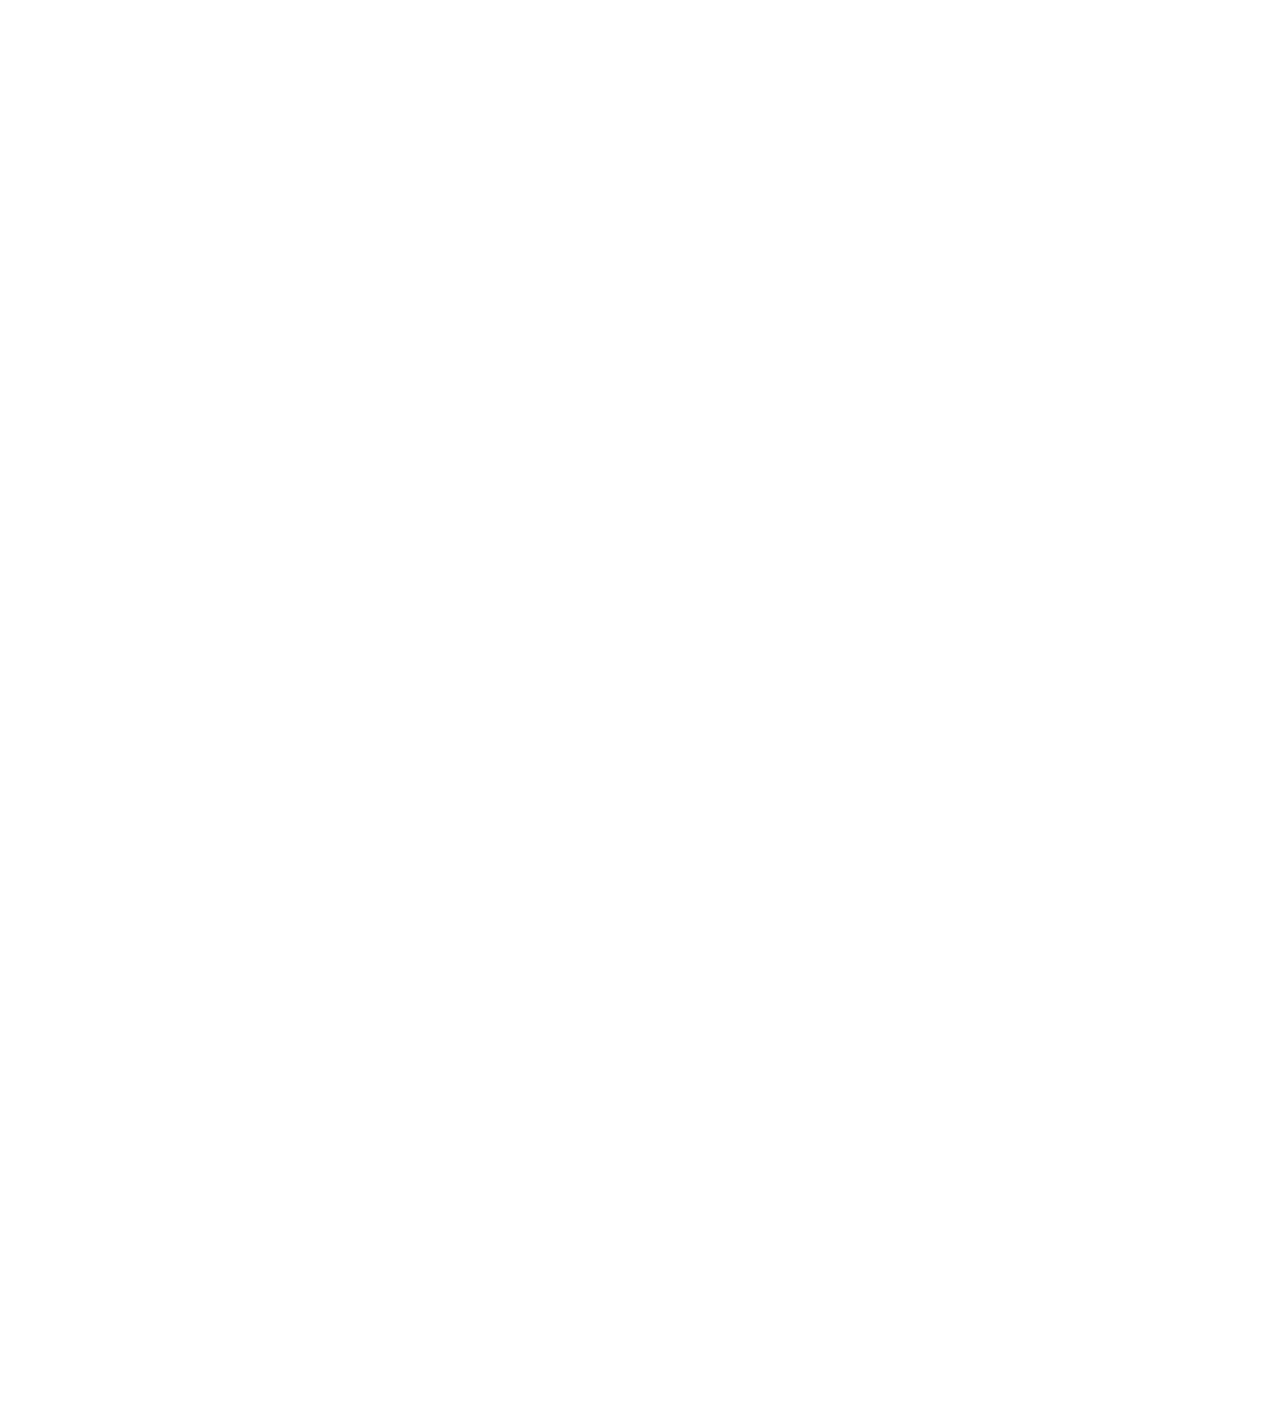
==== index.html @ 6b898a46 "Replace single track with individual tracks for each section." ====
<!DOCTYPE html>
<html>

<head>
<meta charset="utf-8"></meta>
<title>Powering A Nation Test Environment</title>
<link href="./js/video-js/video-js.css" rel="stylesheet">
<!-- <link href="./css/bootstrap.min.css" rel="stylesheet"> -->
<!-- <link href="./css/bootstrap-responsive.min.css" rel="stylesheet"> -->
<link href="./css/app.css" rel="stylesheet">
<script src="http://ajax.googleapis.com/ajax/libs/jquery/2.0.0/jquery.min.js"></script>
<script src="http://ajax.googleapis.com/ajax/libs/jqueryui/1.10.3/jquery-ui.min.js"></script>
<script src="./js/video-js/video.js"></script>
<script src="./js/d3.v3.min.js"></script>
<script src="./js/html5Preloader.js"></script>
<script src="http://popcornjs.org/code/dist/popcorn-complete.js"></script>
<script>
  videojs.options.flash.swf = "./js/video-js/video-js.swf"
</script>
</head>

<body>
	<!-- <div id="preloadScreen"></div> -->
	<div class="pageWrapper" id="pageWrapper">
			<div class="videoWrapper">
				<div id="basePlayer"></div>
				<video id="videoAct1" class="video-js" autoplay preload="auto" width="100%" height="100%">
					 <source  src="./vid/video1.mp4" type='video/mp4' />
					 <source  src="./vid/video1.webm" type='video/webm' />
					 <source  src="./vid/video1.ogv" type='video/ogg' />
				</video>
				<video id="videoAct2" class="video-js" autoplay preload="auto" width="100%" height="100%">
					 <source  src="./vid/video2.mp4" type='video/mp4' />
					 <source  src="./vid/video2.webm" type='video/webm' />
					 <source  src="./vid/video2.ogv" type='video/ogg' />
				</video>
				<video id="motionDams" class="video-js"  autoplay preload="auto" width="100%" height="100%">
					 <source  src="./vid/motionDams.mp4" type='video/mp4' />
					 <source  src="./vid/motionDams.webm" type='video/webm' />
					 <source  src="./vid/motionDams.ogv" type='video/ogg' />
				</video>
				<video id="videoAct3" class="video-js"  autoplay preload="auto" width="100%" height="100%">
					 <source  src="./vid/video3.mp4" type='video/mp4' />
					 <source  src="./vid/video3.webm" type='video/webm' />
					 <source  src="./vid/video3.ogv" type='video/ogg' />
				</video>
				<video id="motionPopulation" class="video-js"  autoplay preload="auto" width="100%" height="100%">
					 <source  src="./vid/motionPopulation.mp4" type='video/mp4' />
					 <source  src="./vid/motionPopulation.webm" type='video/webm' />
					 <source  src="./vid/motionPopulation.ogv" type='video/ogg' />
				</video>
				<video id="videoAct4" class="video-js"  autoplay preload="auto" width="100%" height="100%">
					 <source  src="./vid/video4.mp4" type='video/mp4' />
					 <source  src="./vid/video4.webm" type='video/webm' />
					 <source  src="./vid/video4.ogv" type='video/ogg' />
				</video>
				<video id="motionDeltaMead" class="video-js"  autoplay preload="auto" width="100%" height="100%">
					 <source  src="./vid/motionDeltaMead.mp4" type='video/mp4' />
					 <source  src="./vid/motionDeltaMead.webm" type='video/webm' />
					 <source  src="./vid/motionDeltaMead.ogv" type='video/ogg' />
				</video>
				<video id="videoAct5" class="video-js"  autoplay preload="auto" width="100%" height="100%">
					 <source  src="./vid/video5.mp4" type='video/mp4' />
					 <source  src="./vid/video5.webm" type='video/webm' />
					 <source  src="./vid/video5.ogv" type='video/ogg' />
				</video>
			</div>
			<div class="videoControls">
				<div id="progressBar">
					<svg width="100%">
						<g id="progressPath" transform="scale(1)">
						    <circle id="circleLeft" cx="45" cy="16" r="15" stroke-width="2" stroke="white" fill="none" />
						    <line id="progressLine" x1="60" y1="16" x2="1220" y2="16" stroke-width="2" stroke="white" />
						    <circle id="circleRight" cx="1235" cy="16" r="15" stroke-width="2" stroke="white" fill="none" />
						    <rect id="progressClickOverlay" transform="translate(30,0)" height="2em" fill="white" fill-opacity="0" />
						    <g class="diamonds"><!-- Diamonds Generated Here --></g>
						    <circle id="drag" cx="45" cy="16" r="10" stroke-width="2" stroke="white" fill-opacity="0" fill="white" />
						</g>
						<g id="playerOptions" transform="scale(1)">
							<g id="fullscreenOn">
								<path stroke="white" stroke-width="2" fill="white" fill-opacity="0" d="M28,2h-6c-1.104,0-2,0.896-2,2s0.896,2,2,2h1.2L18.6,10.601C18.279,10.921,18,11.344,18,12c0,1.094,0.859,2,2,2
									c0.641,0,1.049-0.248,1.4-0.6L26,8.8V10c0,1.104,0.896,2,2,2s2-0.896,2-2V4C30,2.896,29.104,2,28,2z M12,18
									c-0.641,0-1.049,0.248-1.4,0.6L6,23.2V22c0-1.104-0.896-2-2-2s-2,0.896-2,2v6c0,1.104,0.896,2,2,2h6c1.104,0,2-0.896,2-2
									s-0.896-2-2-2H8.8l4.6-4.602C13.72,21.079,14,20.656,14,20C14,18.906,13.141,18,12,18z"/>
							</g>
							<g id="fullscreenOff">
								<path stroke="white" stroke-width="2" fill="white" fill-opacity="0" d="M55.877,18h-6c-1.104,0-2,0.896-2,2s0.896,2,2,2h1.2l-4.601,4.602c-0.32,0.319-0.6,0.742-0.6,1.398c0,1.094,0.859,2,2,2
									c0.641,0,1.049-0.248,1.4-0.6l4.6-4.601V26c0,1.104,0.896,2,2,2s2-0.896,2-2v-6C57.877,18.896,56.98,18,55.877,18z M39.877,34
									c-0.641,0-1.049,0.248-1.4,0.6l-4.6,4.601V38c0-1.104-0.896-2-2-2s-2,0.896-2,2v6c0,1.104,0.896,2,2,2h6c1.104,0,2-0.896,2-2
									s-0.896-2-2-2h-1.2l4.601-4.602c0.32-0.319,0.6-0.742,0.6-1.398C41.877,34.906,41.018,34,39.877,34z"/>
								<path stroke="white" stroke-width="2" fill="white" fill-opacity="0" d="M87.875-14h-6c-1.104,0-2,0.896-2,2s0.896,2,2,2h1.2l-4.601,4.602c-0.32,0.319-0.6,0.742-0.6,1.398c0,1.094,0.859,2,2,2
									c0.641,0,1.049-0.248,1.4-0.6l4.6-4.601V-6c0,1.104,0.896,2,2,2s2-0.896,2-2v-6C89.875-13.104,88.979-14,87.875-14z M71.875,2
									c-0.641,0-1.049,0.248-1.4,0.6l-4.6,4.601V6c0-1.104-0.896-2-2-2s-2,0.896-2,2v6c0,1.104,0.896,2,2,2h6c1.104,0,2-0.896,2-2
									s-0.896-2-2-2h-1.2l4.601-4.602c0.32-0.319,0.6-0.742,0.6-1.398C73.875,2.906,73.016,2,71.875,2z"/>
							</g>
							<g id="soundOn">
								<path transform="scale(.06)" stroke="white" stroke-width="25" fill="white" fill-opacity="0" d="M319.967,503.497v-67.34C394.335,409.732,447.9,339.457,447.9,256c0-83.426-53.564-153.732-127.934-180.156V8.503
									C430.254,36.988,511.867,136.812,511.867,256C511.867,375.188,430.254,475.043,319.967,503.497z M256,511.868L128.066,383.936
									h-95.95c-17.679,0-31.983-14.307-31.983-31.983V160.05c0-17.679,14.306-31.983,31.983-31.983h95.95L256,0.133
									c0,0,31.982-3.998,31.982,31.983c0,72.899,0,382.053,0,447.769C287.983,515.866,256,511.868,256,511.868z M224.017,128.066
									l-63.967,63.967H64.099v127.934h95.951l63.967,63.969V128.066L224.017,128.066z M415.916,256
									c0,59.532-40.854,109.132-95.949,123.404v-68.309c19.053-11.087,31.982-31.482,31.982-55.096c0-23.612-12.931-44.008-31.982-55.097
									v-68.308C375.063,146.869,415.916,196.469,415.916,256z"/>
							</g>
							<g id="soundOff">
								<path transform="scale(.06)" stroke="white" stroke-width="25" fill="white" fill-opacity="0" d="M511.603,303.727l-47.694,47.726l-47.726-47.726l-47.726,47.726l-47.693-47.726L368.457,256l-47.693-47.725l47.693-47.726
									l47.726,47.726l47.726-47.726l47.694,47.726L463.907,256L511.603,303.727z M256.266,511.868L128.332,383.936H32.381
									c-17.678,0-31.983-14.307-31.983-31.983V160.05c0-17.679,14.307-31.983,31.983-31.983h95.951L256.266,0.133
									c0,0,31.983-3.998,31.983,31.983c0,173.535,0,425.718,0,447.769C288.249,515.866,256.266,511.868,256.266,511.868z M224.282,128.066
									l-63.968,63.967H64.364v127.934h95.951l63.968,63.969V128.066z"/>
							</g>
							<!-- Fullscreen Toggle and Audio Toggle Go Here -->
						</g>
					</svg>
				</div>
			</div>
			<div class="overlayWrapper">
				<div id="playToggle"></div>
				<div id="dragWrapper" style="width:100%;">
					<svg id="dragPath" width="100%" height="151px">
						<g transform="scale(1)" id="svgPath">
							<polygon fill="#FFFFFF" points="316.021,94.307 301.247,79.885 315.675,65.101 330.444,79.534"/>
							<g clip-path="url(#SVGID_4_)">
								<polygon fill="#FFFFFF" points="9.62,83.774 5.231,79.487 9.515,75.096 13.903,79.385"/>
								<polygon fill="#FFFFFF" points="24.46,83.774 20.072,79.487 24.355,75.096 28.744,79.385"/>
								<polygon fill="#FFFFFF" points="39.301,83.774 34.913,79.487 39.196,75.096 43.584,79.385"/>
								<polygon fill="#FFFFFF" points="54.142,83.774 49.753,79.487 54.037,75.096 58.425,79.385"/>
								<polygon fill="#FFFFFF" points="68.982,83.774 64.594,79.487 68.877,75.096 73.266,79.385"/>
								<polygon fill="#FFFFFF" points="83.823,83.774 79.435,79.487 83.718,75.096 88.106,79.385"/>
								<polygon fill="#FFFFFF" points="98.663,83.774 94.275,79.487 98.559,75.096 102.947,79.385"/>	
								<rect x="110.384" y="76.368" transform="matrix(0.7153 0.6988 -0.6988 0.7153 87.811 -56.667)" fill="#FFFFFF" width="6.135" height="6.134"/>		
								<rect x="125.225" y="76.368" transform="matrix(0.7153 0.6989 -0.6989 0.7153 92.0442 -67.0397)" fill="#FFFFFF" width="6.134" height="6.134"/>		
								<rect x="140.066" y="76.368" transform="matrix(0.7153 0.6989 -0.6989 0.7153 96.27 -77.4114)" fill="#FFFFFF" width="6.134" height="6.134"/>
							</g>
							<g clip-path="url(#SVGID_4_)">
								<polygon fill="#FFFFFF" points="156.356,83.774 151.968,79.487 156.251,75.096 160.64,79.385"/>
								<polygon fill="#FFFFFF" points="171.197,83.774 166.808,79.487 171.092,75.096 175.48,79.385"/>
								<polygon fill="#FFFFFF" points="186.038,83.774 181.649,79.487 185.932,75.096 190.321,79.385"/>
								<polygon fill="#FFFFFF" points="200.878,83.774 196.489,79.487 200.773,75.096 205.161,79.385"/>
								<polygon fill="#FFFFFF" points="215.719,83.774 211.33,79.487 215.613,75.096 220.002,79.385"/>
								<polygon fill="#FFFFFF" points="230.56,83.774 226.17,79.487 230.454,75.096 234.843,79.385"/>
								<rect x="242.28" y="76.368" transform="matrix(0.7154 0.6987 -0.6987 0.7154 125.3241 -148.8186)" fill="#FFFFFF" width="6.136" height="6.134"/>
								<polygon fill="#FFFFFF" points="260.241,83.774 255.852,79.487 260.136,75.096 264.524,79.385"/>				
								<rect x="271.961" y="76.367" transform="matrix(0.7155 0.6987 -0.6987 0.7155 133.7572 -169.5492)" fill="#FFFFFF" width="6.136" height="6.135"/>		
								<rect x="286.802" y="76.367" transform="matrix(0.7154 0.6987 -0.6987 0.7154 137.9945 -179.9262)" fill="#FFFFFF" width="6.136" height="6.135"/>
								<defs>
									<rect id="SVGID_5_" x="0.429" y="43.273" width="301.404" height="70.183"/>
								</defs>
								<clipPath id="SVGID_6_">
									<use xlink:href="#SVGID_5_"  overflow="visible"/>
								</clipPath>
							</g>
						</g>
						<g id="dragButton">	
							<g transform="scale(.85)" id="resumeVideo">
								<polygon fill="#FFFFFF" points="77.207,9.191 72.574,4.633 77.128,0 81.762,4.553"/>
								<path fill="#FFFFFF" d="M78.46,150.427c-40.803,0.351-74.283-32.556-74.639-73.355C3.553,46.054,22.88,17.934,51.922,7.086
									l1.476,3.954C26.016,21.268,7.785,47.784,8.04,77.033c0.332,38.474,31.91,69.506,70.385,69.173
									c38.473-0.333,69.506-31.911,69.17-70.383c-0.254-29.134-18.842-55.293-46.25-65.108l1.418-3.977
									c29.069,10.406,48.783,38.158,49.053,69.048C152.171,116.59,119.261,150.071,78.46,150.427z"/>
								<polygon fill="#FFFFFF" points="91.179,10.629 96.571,7.01 92.942,1.617 87.55,5.243 "/>
								<rect x="58.877" y="3.212" transform="matrix(0.8389 0.5443 -0.5443 0.8389 13.5255 -32.7727)" fill="#FFFFFF" width="6.497" height="6.5"/>
								<path fill="#FFFFFF" d="M101.257,82.128c-2.783,0-4.829,2.599-4.829,6.646s2.116,6.691,4.921,6.691
									c2.783,0,4.852-2.599,4.852-6.646S104.062,82.128,101.257,82.128z"/>
								<path fill="#FFFFFF" d="M76.768,22.891c-29.896,0.261-54.006,24.785-53.746,54.683c0.261,29.896,24.79,54.002,54.686,53.742
									c29.894-0.259,54-24.786,53.739-54.684C131.189,46.737,106.662,22.633,76.768,22.891z M42.032,67.992h-3.816v6.853h-1.794
									V58.748h6.37c2.828,0,5.012,1.449,5.012,4.553c0,2.507-1.494,4.07-3.793,4.554l3.541,6.99h-2.07L42.032,67.992z M53.647,96.845
									h-1.979l-5.473-16.097h1.887l3.586,11.015c0.322,0.966,0.828,2.599,0.989,3.174c0.161-0.575,0.713-2.277,1.012-3.22l3.61-10.969
									h1.84L53.647,96.845z M61.443,74.845H51.372V58.748h9.727v1.633h-7.934v5.059h4.6v1.633h-4.6v6.14h8.278V74.845z M64.366,96.845
									h-1.794V80.748h1.794V96.845z M63.286,72.867l1.195-1.334c1.219,1.173,2.621,1.932,4.277,1.932c2.139,0,3.473-1.058,3.473-2.759
									c0-1.495-0.897-2.346-3.841-3.403c-3.472-1.242-4.646-2.369-4.646-4.691c0-2.575,2.023-4.116,5.037-4.116
									c2.16,0,3.541,0.644,4.897,1.725l-1.149,1.403c-1.174-0.966-2.254-1.495-3.863-1.495c-2.208,0-3.128,1.104-3.128,2.368
									c0,1.334,0.599,2.093,3.817,3.242c3.564,1.288,4.668,2.484,4.668,4.875c0,2.53-1.978,4.484-5.335,4.484
									C66.505,75.098,64.55,74.155,63.286,72.867z M72.646,96.845h-3.932V80.748h4.254c4.23,0,7.335,2.415,7.335,7.934
									C80.303,94.522,76.945,96.845,72.646,96.845z M76.718,68.314v-9.566h1.793v9.521c0,3.472,1.334,5.196,4.116,5.196
									s3.886-1.679,3.886-5.15v-9.566h1.794v9.521c0,4.461-1.908,6.829-5.771,6.829C78.694,75.098,76.718,72.775,76.718,68.314z
									 M93.459,96.845H83.388V80.748h9.727v1.633h-7.934v5.059h4.6v1.633h-4.6v6.14h8.278V96.845z M93.23,62.221v12.624h-1.725V58.748
									h2.001l3.793,9.635c0.392,0.966,0.967,2.461,1.15,3.128c0.207-0.69,0.781-2.185,1.15-3.128l3.84-9.635h1.954v16.097h-1.725
									V62.221c-0.161,0.621-0.62,1.816-0.966,2.667l-4.3,10.371l-4.231-10.371C93.828,64.061,93.392,62.842,93.23,62.221z
									 M101.28,97.098c-4.002,0-6.646-3.426-6.646-8.278c0-4.852,2.691-8.324,6.691-8.324c4.002,0,6.669,3.427,6.669,8.278
									S105.28,97.098,101.28,97.098z M108.71,74.845V58.748h9.727v1.633h-7.934v5.059h4.6v1.633h-4.6v6.14h8.279v1.633H108.71z"/>
								<path fill="#FFFFFF" d="M72.829,82.381h-2.322v12.831h2.369c3.472,0,5.633-1.84,5.633-6.462
									C78.509,84.635,76.532,82.381,72.829,82.381z"/>
								<path fill="#FFFFFF" d="M46.011,63.37c0-1.978-1.15-2.989-3.289-2.989h-4.506v6.002h4.276
									C44.884,66.383,46.011,65.394,46.011,63.37z"/>
							</g>
							<g transform="scale(.85)" id="dragArrow">
								<polygon fill="#FFFFFF" points="77.026,9.191 72.394,4.633 76.947,0 81.582,4.553 			"/>
								<path fill="#FFFFFF" d="M78.28,150.427c-40.803,0.351-74.284-32.556-74.639-73.355C3.372,46.054,22.7,17.934,51.741,7.086
									l1.476,3.954C25.835,21.268,7.604,47.784,7.86,77.033c0.332,38.474,31.91,69.506,70.384,69.173
									c38.473-0.333,69.506-31.911,69.17-70.383c-0.253-29.134-18.841-55.293-46.25-65.108l1.418-3.977
									c29.07,10.406,48.783,38.158,49.053,69.048C151.99,116.59,119.08,150.071,78.28,150.427z"/>
								<polygon fill="#FFFFFF" points="90.998,10.629 96.391,7.01 92.761,1.617 87.369,5.243 			"/>
								<rect x="58.696" y="3.212" transform="matrix(0.8389 0.5443 -0.5443 0.8389 13.4948 -32.6724)" fill="#FFFFFF" width="6.497" height="6.499"/>
								<path fill="#FFFFFF" d="M77.446,23.072c-29.928,0-54.277,24.346-54.277,54.273c0,29.926,24.349,54.274,54.277,54.274
									c29.925,0,54.276-24.349,54.276-54.274C131.722,47.418,107.372,23.072,77.446,23.072z M66.623,108.363l-5.182-5.481L86.531,77.35
									L61.441,51.438l5.182-5.108L97.632,77.35L66.623,108.363z"/>
							</g>
							<rect id="dragClick" fill="#fff" fill-opacity="0" width="149" height="151"/>
						</g>
					</svg>
				</div>
			</div> 
</div>


<!-- Start Scripts -->
<script src="./js/pausePoints.js"></script>
<script src="./js/loops.js"></script>
<script src="./js/app.js"></script>
<script src='./js/videoTransitions.js'></script>
<script src='./js/slideToContinue.js'></script>
<script src="./js/progressBar.js"></script>
<!-- End Scripts	 -->
</body>
</html>
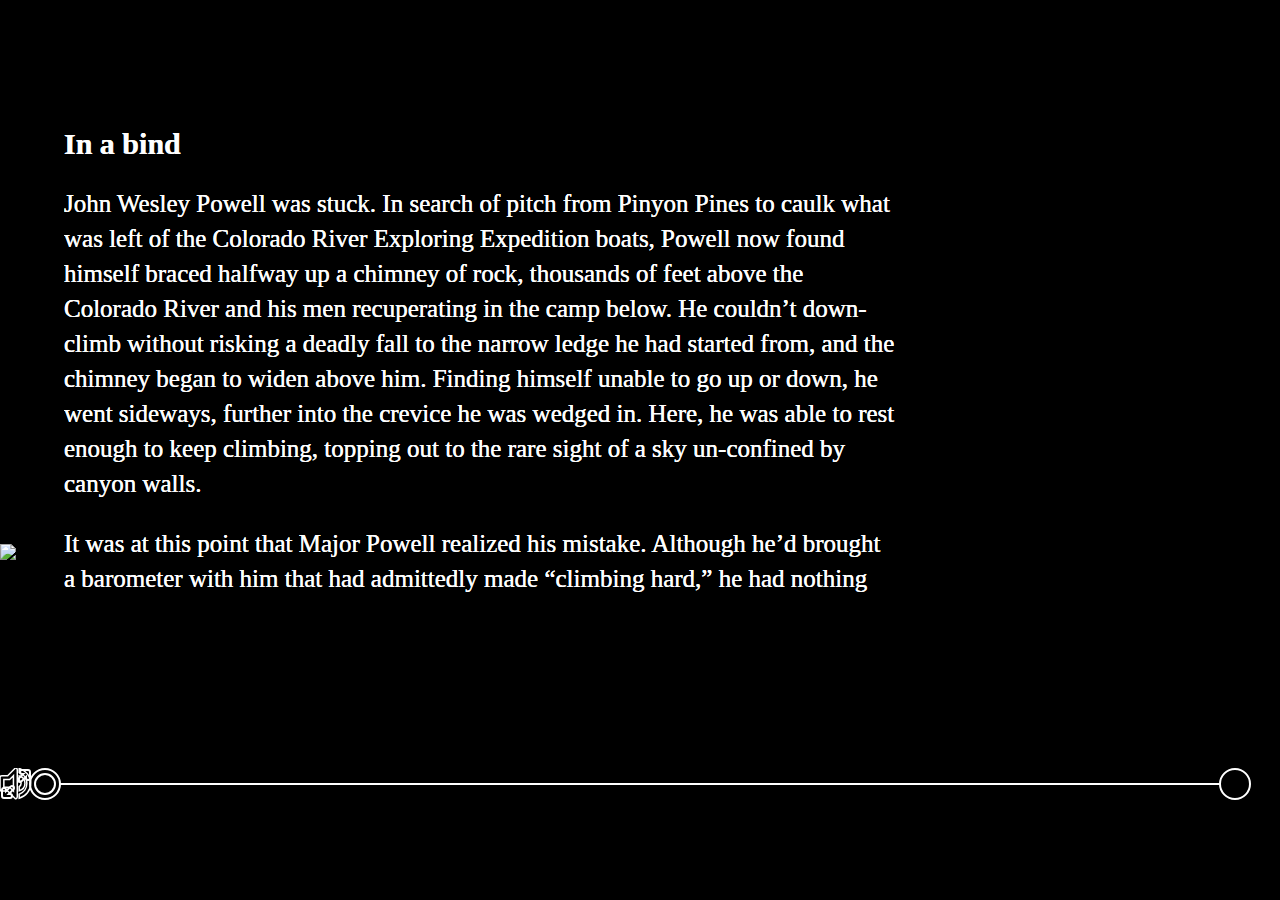
==== commit 8ee62c72: "Add Second Level Content and Tooltips" ====
--- a/index.html
+++ b/index.html
@@ -11,7 +11,7 @@
 <script src="http://ajax.googleapis.com/ajax/libs/jquery/2.0.0/jquery.min.js"></script>
 <script src="http://ajax.googleapis.com/ajax/libs/jqueryui/1.10.3/jquery-ui.min.js"></script>
 <script src="./js/video-js/video.js"></script>
-<script src="./js/d3.v3.min.js"></script>
+<script src="./js/d3.v3.js"></script>
 <script src="./js/html5Preloader.js"></script>
 <script src="http://popcornjs.org/code/dist/popcorn-complete.js"></script>
 <script>
@@ -23,7 +23,6 @@
 	<!-- <div id="preloadScreen"></div> -->
 	<div class="pageWrapper" id="pageWrapper">
 			<div class="videoWrapper">
-				<div id="basePlayer"></div>
 				<video id="videoAct1" class="video-js" autoplay preload="auto" width="100%" height="100%">
 					 <source  src="./vid/video1.mp4" type='video/mp4' />
 					 <source  src="./vid/video1.webm" type='video/webm' />
@@ -65,7 +64,7 @@
 					 <source  src="./vid/video5.ogv" type='video/ogg' />
 				</video>
 			</div>
-			<div class="videoControls">
+			<div class="videoControls" id="videoControls">
 				<div id="progressBar">
 					<svg width="100%">
 						<g id="progressPath" transform="scale(1)">
@@ -116,6 +115,218 @@
 			</div>
 			<div class="overlayWrapper">
 				<div id="playToggle"></div>
+				<div class="buttonWrapper"></div>
+				<div id="powellExtendedText" class="secondLevelContent">
+					<h4>In a bind</h4>
+					<p>John Wesley Powell was stuck. In search of pitch from Pinyon Pines to caulk what was left of the Colorado River Exploring Expedition boats, Powell now found himself braced halfway up a chimney of rock, thousands of feet above the Colorado River and his men recuperating in the camp below. He couldn’t down-climb without risking a deadly fall to the narrow ledge he had started from, and the chimney began to widen above him. Finding himself unable to go up or down, he went sideways, further into the crevice he was wedged in. Here, he was able to rest enough to keep climbing, topping out to the rare sight of a sky un-confined by canyon walls. </p>
+					
+					<p>It was at this point that Major Powell realized his mistake. Although he’d brought a barometer with him that had admittedly made “climbing hard,” he had nothing with which to gather the tree sap. “QUOTE ABOUT SLEEVE.” </p>
+
+					<p>Had it only been eight years since he had enlisted in the Union Army? A son of immigrants, Powell was simultaneously driven by his childhood interest in natural history and a nationalistic pride in the country developing before his eyes. Lincoln was a personal hero of his, yet he was reluctant to experience the front and hoped to be assigned as a fortifications engineer. He found himself in a more active post, leading an artillery brigade, when a lead Minnie ball at the battle of Shiloh struck his right arm above the wrist as he raised it to signal the artillery men he commanded. Remembering the destruction later, he wrote “I scarcely noticed until I attempted to mount my horse.” Powell was tossed 20,000 men died that day. It was the bloodiest battle of the Civil War up to that point. </p>
+
+					<h4>Geological Time</h4>
+					<p>After making barometric measurements critical to mapping the course of the river, the point of the whole expedition in the first place, Powell noticed a storm rising on the horizon. In the desert, storms were quick, destructive and powered large events called geologists call “mass wasting”. Arid desert soils are don’t soak up rains and the water masses and mobs down the landscape, when it encounters a canyon, the water’s velocity and force overwhelm the upper walls. Boulder studded debris screams down the cliffs, revealing new landscapes in its path. What Powell witnessed on his way down the cliffs was a small incident in the life of a canyon, but a life threatening force of nature to the lives of the nine men who had accompanied him on his self-funded expedition. As he hurried down the cliffs to warn them, Powell knew that two forces shape a canyon, and both depend on the interplay between rock and water. </p>
+
+					<p>At a time where many people believed the earth was thousands of years old, geology attracted people who contemplated and wondered at the staggering amount of time that held the capacity to carve out landscapes, witness the origin and extinction of species and ossify unknown life forms in ancient muds. And the American Southwest was a perfect place to see the scale of geological time splayed out before them. </p>
+
+					<p>Canyons are scars of the battle between the water and the rising Colorado Plateau. The actual rocks that the Colorado slices through are about half as old as the earth itself, the oldest being about 2 billion years old. However, the river Powell likens to a saw slicing through the layers is much younger, about 2 million years old. What makes the Colorado so powerful is the sediment load it carries constantly sandblasts its own channel, grain by grain cutting itself deeper into its bed. The loss of elevation determines how fast that laden water moves. The Colorado cuts through the Colorado Plateau, which simultaneously experiences uplift while the ancient scattered tributaries assembled into the river we now know. As the plateau gradually rose, the eastern side went slightly higher, and year-by-year its waterways gained speed, liquid running off a table that was being tilted.</p>
+
+					<p>The barometric readings Powell took at the top of the cliffs were scientifically critical to determining their elevation relative to sea level, but were meaningful to his crew of mountain men veterans and buckskin ramblers below because it might provide a scanty clue of what to expect.</p>
+
+					<p>Throughout the expedition, the element that plagued the men the most was the unknown. Being the first, meant they would never know what was around the next bend. It could be uninterrupted swift-moving calm waters that could carry them 40 miles in a day, or it could be the clean thin line and distant roar which would be their introduction to a waterfall and sure destruction. The men depended on the fact that they would be able to beach above rapids and “line” the boats down bad rapids. But they knew they couldn’t depend on that through the whole trip. Knowing their elevation and their distance left to travel, they could estimate if they were gradually losing elevation or if they would be left with hundreds of feet to somehow descend in the last stretches. When they had set off, they truly only knew one thing, if disaster struck, there were few chances for escape. </p>
+
+					<p>Later down the river, far away from Cataract Canyon, Powell was in another bind. This one kept him up in the middle of the night with a decision. He was charismatic and decisive, but Powell had trouble as a leader. Powell took his dinners apart from the other men, insisted on taking scientific measurements despite dwindling food stores, and had never quite forgiven Oromel Howland for losing records and maps in a rapid months earlier. All of these things contributed to the bad blood the group faced almost three months into the trip. The barometers were all long busted and the remaining nine men were down to their last few pounds of wormy flour. The crew was camped above what one member recorded in his journal as emphatically the worst rapid they had seen yet, the sight of which compelled three members of the crew, brothers Oramel and Seneca Howland and Andrew Dunn, to decide to chance the cliffs and the desert beyond rather than follow Powell down the river. That night, Powell lay awake with the roar of the next days’ rapids in his head agonizing. At three in the morning, he woke Oramel Howland and tried to convince him to change his mind. The adversity they’d been through: the near drownings, the campfires, the fights, the horrible food, the trust that had withstood all that had somehow evaporated. Oramel refused. Neither side would follow the other into what they thought was sure death.</p>
+
+					<p>With tears streaming down bearded faces, the two factions parted. The three wouldn’t take their part of the rations with them, so one from the boats placed some precious food where they would find it on their way out of the canyon. Powell and the boats miraculously made it through the rapids and a day later, startled a Mormon homesteader on the mouth of the Virgin River. The Powell expedition had made it down the Colorado River. The three men were never seen alive again. There is still controversy, but the leading theory for what happened to them is that they were killed, shot by Shivwit indians after a miscommunication. </p>
+
+					<h4>What made Powell so unique?</h4> 
+
+					<p>It is strange that a few years after his men were murdered that Powell would make the effort to live with the very tribe that had reportedly killed them. This was in an era where it was unusual for white people to approach native people’s at all. But as Powell Historian Mark Law explains, “that was just part of his genius.” Since childhood Native Americans, their history and their alien ways of life had fascinated him. It was his fascination with the area and his dedication to the burgeoning field of natural science that he went to the West year after year. Powell would make a career out of contributing to the study of the West and its native people. His time with the native people would contribute significantly to his later ideas on the capacity of the Western lands he helped chart. </p>
+
+					<p>After the continental wars of the mid-century, it was a national interest to encourage people to populate it, both as a national security issue – to strengthen a tenuous claim by working the land AND to produce goods in service of the national economy. Powell agreed with the impulse to encourage settlement in the West, but differed from his contemporaries’ spurious claims, hyperbolic suggestions, and in accurate science in attempts to do so. </p>
+
+					<p>What made Powell different from those like ____ Gilpin, who claimed that “QUOTE” or _______________ who claimed that rain would “follow the plow” and make tilling desert soils fruitful?</p>
+
+					<p>Joseph Powell, Powell’s father, was an itinerant Methodist preacher whose frequent absences meant ‘Wes’ often managed the farm and his other siblings. He knew and respected the hard work that went into farming. He had seen the Civil War and knew about the consequences of quarrelling between states over resources. Most of all, Powell was a self-described naturalist. In the depths of his canyon expeditions he regularly risked his life and remaining limbs in the pursuit of scientific knowledge. This inoculated him against fevered hyperbole. The result was respect for the potential in provable facts and testable hypotheses. After spending time with Native American Tribes like the Shivwit, Southern Ute and Hopi, Powell fundamentally understood that water was the major limiting factor in developing the West. Importantly, Powell didn’t argue with progress; in his Arid Lands report to congress after his second expedition down the Colorado River, he offered pragmatic ways to use the land that were born of his experiential understanding of the land he had, in part gained through the generations of his Native American teachers.  In his report, Powell laid out his ideas that the Government should take a hand in social engineering in the West by granting people large tracts of land on which they would be encouraged to form small communities and herd or graze cows or sheep. This community would subsistence farm with the help of a small dams or diversion on tributaries of the Colorado. His ideas emphasized the importance of watersheds in political negotiations, and foresaw squabbling over water that flowed crosses state borders.</p>
+
+					<h4>“All Used Up”</h4>
+					<p>The tribes who had influenced Powell had predecessors. Named in the O’odham language to mean “all used up,” we will probably never know what a massive pre-historic North American civilization called itself. We do know the Hohokam were extensive, about 60-80,000 people at it’s peak, supported by an estimated 110,000 acres. They worked the land around central Arizona for more than ten centuries before scientists believe their reliance on the Salt River made them vulnerable to an extended drought and their civilization collapsed around 1450 A.D. </p>
+
+					<p>The canals were complicated feats of engineering. Canals require complex math, it’s not so much just a way to carry water from the river to the field, but they must do so gradually. The Hohokam knew that too much gradient and the moving water would dig out the channel, too slow and the water would get backlogged. The physics of moving water also demanded the canal systems be entirely calculated before construction. You could not just extend the canal after water entered the system, as the rest of the system had been planned for a set amount of water to flow through its channels and fields. To add on to a passive canal system like the Hohokam’s would be like adding an extra limb to a living body. The Hohokam’s canals lose about 1-2 feet per mile of canal, a feat that is hard to accomplish even with today’s modern equipment. </p>
+
+					<p>Not only are there engineering implications to the Hohokam irrigation projects, but there are obvious socio-economic implications too. Dr. Jerry Howard, an expert on the Hohokam looks at modern societies using irrigation to arrive at commonalities that may have been true for the Hohokam. “Irrigators always squabble,” he says in reference to one of his findings. “Quote with more explanation.”</p>
+
+					<p>Almost four hundred years later, in 1867, two years before Powell’s expedition, Jack Swilling noticed fertile soils along the Salt River. He saw an opportunity for growth and formed the Jack Swilling Irrigation Canal Company. He and others excavated an ancient canal and began raising crops in the Valley of the Sun. As more people joined the settlement, Swilling, a Confederate veteran, suggested naming it Stonewall, after the general. They went with Phoenix, as their town was rising from the ashes of an ancient civilization. In 1880 their population was 2,453; in 1920 it was 20,000. </p>
+
+					<p>Literally built on the ruins of a civilization that failed because of its reliance on the Salt River, a tributary of the Colorado, Phoenix is the exact opposite of Powell’s ideas on how to develop the West. But what could have been done? Once the groove of settlement is scratched into benevolent land, it is hard to reverse it. It’s human nature for people adhere to these small outposts and use their ingenuity to improve the opportunities they find. People, like water, start across a landscape following the path of lease resistance around obstacles. Once established, halting development of a city like Phoenix is like trying to stop a river.  
+
+					<p>Change is inevitable, it happens in large earth shattering events, like the mass wasting Powell saw hurtling down the cliffs, or the Colorado River Compact, ratified in 1928 which ignored Powell’s advice and became the scaffolding for more than a century of water exploitation and grandiose engineering projects on the Colorado. But change also happens incrementally, grain by grain, person by person. </p>
+				</div>
+				<div id="motionHoover" class="secondLevelContent">
+					<img src="./img/clickForMore.png" class="clickForMore" id="motionHooverButton" />
+					<div class="secondLevelToggle" id="motionHooverToggle"></div>
+					<video id="motionHooverVid" class="video-js" preload="auto" width="100%" height="100%">
+						<source  src="./vid/motionIntake.mp4" type='video/mp4' />
+						<source  src="./vid/motionIntake.webm" type='video/webm' />
+						<source  src="./vid/motionIntake.ogv" type='video/ogg' />
+					</video>
+				</div>
+				<div id="landgrabText" class="secondLevelContent">
+					<h4>In a bind</h4>
+					<p>John Wesley Powell was stuck. In search of pitch from Pinyon Pines to caulk what was left of the Colorado River Exploring Expedition boats, Powell now found himself braced halfway up a chimney of rock, thousands of feet above the Colorado River and his men recuperating in the camp below. He couldn’t down-climb without risking a deadly fall to the narrow ledge he had started from, and the chimney began to widen above him. Finding himself unable to go up or down, he went sideways, further into the crevice he was wedged in. Here, he was able to rest enough to keep climbing, topping out to the rare sight of a sky un-confined by canyon walls. </p>
+					
+					<p>It was at this point that Major Powell realized his mistake. Although he’d brought a barometer with him that had admittedly made “climbing hard,” he had nothing with which to gather the tree sap. “QUOTE ABOUT SLEEVE.” </p>
+
+					<p>Had it only been eight years since he had enlisted in the Union Army? A son of immigrants, Powell was simultaneously driven by his childhood interest in natural history and a nationalistic pride in the country developing before his eyes. Lincoln was a personal hero of his, yet he was reluctant to experience the front and hoped to be assigned as a fortifications engineer. He found himself in a more active post, leading an artillery brigade, when a lead Minnie ball at the battle of Shiloh struck his right arm above the wrist as he raised it to signal the artillery men he commanded. Remembering the destruction later, he wrote “I scarcely noticed until I attempted to mount my horse.” Powell was tossed 20,000 men died that day. It was the bloodiest battle of the Civil War up to that point. </p>
+
+					<h4>Geological Time</h4>
+					<p>After making barometric measurements critical to mapping the course of the river, the point of the whole expedition in the first place, Powell noticed a storm rising on the horizon. In the desert, storms were quick, destructive and powered large events called geologists call “mass wasting”. Arid desert soils are don’t soak up rains and the water masses and mobs down the landscape, when it encounters a canyon, the water’s velocity and force overwhelm the upper walls. Boulder studded debris screams down the cliffs, revealing new landscapes in its path. What Powell witnessed on his way down the cliffs was a small incident in the life of a canyon, but a life threatening force of nature to the lives of the nine men who had accompanied him on his self-funded expedition. As he hurried down the cliffs to warn them, Powell knew that two forces shape a canyon, and both depend on the interplay between rock and water. </p>
+
+					<p>At a time where many people believed the earth was thousands of years old, geology attracted people who contemplated and wondered at the staggering amount of time that held the capacity to carve out landscapes, witness the origin and extinction of species and ossify unknown life forms in ancient muds. And the American Southwest was a perfect place to see the scale of geological time splayed out before them. </p>
+
+					<p>Canyons are scars of the battle between the water and the rising Colorado Plateau. The actual rocks that the Colorado slices through are about half as old as the earth itself, the oldest being about 2 billion years old. However, the river Powell likens to a saw slicing through the layers is much younger, about 2 million years old. What makes the Colorado so powerful is the sediment load it carries constantly sandblasts its own channel, grain by grain cutting itself deeper into its bed. The loss of elevation determines how fast that laden water moves. The Colorado cuts through the Colorado Plateau, which simultaneously experiences uplift while the ancient scattered tributaries assembled into the river we now know. As the plateau gradually rose, the eastern side went slightly higher, and year-by-year its waterways gained speed, liquid running off a table that was being tilted.</p>
+
+					<p>The barometric readings Powell took at the top of the cliffs were scientifically critical to determining their elevation relative to sea level, but were meaningful to his crew of mountain men veterans and buckskin ramblers below because it might provide a scanty clue of what to expect.</p>
+
+					<p>Throughout the expedition, the element that plagued the men the most was the unknown. Being the first, meant they would never know what was around the next bend. It could be uninterrupted swift-moving calm waters that could carry them 40 miles in a day, or it could be the clean thin line and distant roar which would be their introduction to a waterfall and sure destruction. The men depended on the fact that they would be able to beach above rapids and “line” the boats down bad rapids. But they knew they couldn’t depend on that through the whole trip. Knowing their elevation and their distance left to travel, they could estimate if they were gradually losing elevation or if they would be left with hundreds of feet to somehow descend in the last stretches. When they had set off, they truly only knew one thing, if disaster struck, there were few chances for escape. </p>
+
+					<p>Later down the river, far away from Cataract Canyon, Powell was in another bind. This one kept him up in the middle of the night with a decision. He was charismatic and decisive, but Powell had trouble as a leader. Powell took his dinners apart from the other men, insisted on taking scientific measurements despite dwindling food stores, and had never quite forgiven Oromel Howland for losing records and maps in a rapid months earlier. All of these things contributed to the bad blood the group faced almost three months into the trip. The barometers were all long busted and the remaining nine men were down to their last few pounds of wormy flour. The crew was camped above what one member recorded in his journal as emphatically the worst rapid they had seen yet, the sight of which compelled three members of the crew, brothers Oramel and Seneca Howland and Andrew Dunn, to decide to chance the cliffs and the desert beyond rather than follow Powell down the river. That night, Powell lay awake with the roar of the next days’ rapids in his head agonizing. At three in the morning, he woke Oramel Howland and tried to convince him to change his mind. The adversity they’d been through: the near drownings, the campfires, the fights, the horrible food, the trust that had withstood all that had somehow evaporated. Oramel refused. Neither side would follow the other into what they thought was sure death.</p>
+
+					<p>With tears streaming down bearded faces, the two factions parted. The three wouldn’t take their part of the rations with them, so one from the boats placed some precious food where they would find it on their way out of the canyon. Powell and the boats miraculously made it through the rapids and a day later, startled a Mormon homesteader on the mouth of the Virgin River. The Powell expedition had made it down the Colorado River. The three men were never seen alive again. There is still controversy, but the leading theory for what happened to them is that they were killed, shot by Shivwit indians after a miscommunication. </p>
+
+					<h4>What made Powell so unique?</h4> 
+
+					<p>It is strange that a few years after his men were murdered that Powell would make the effort to live with the very tribe that had reportedly killed them. This was in an era where it was unusual for white people to approach native people’s at all. But as Powell Historian Mark Law explains, “that was just part of his genius.” Since childhood Native Americans, their history and their alien ways of life had fascinated him. It was his fascination with the area and his dedication to the burgeoning field of natural science that he went to the West year after year. Powell would make a career out of contributing to the study of the West and its native people. His time with the native people would contribute significantly to his later ideas on the capacity of the Western lands he helped chart. </p>
+
+					<p>After the continental wars of the mid-century, it was a national interest to encourage people to populate it, both as a national security issue – to strengthen a tenuous claim by working the land AND to produce goods in service of the national economy. Powell agreed with the impulse to encourage settlement in the West, but differed from his contemporaries’ spurious claims, hyperbolic suggestions, and in accurate science in attempts to do so. </p>
+
+					<p>What made Powell different from those like ____ Gilpin, who claimed that “QUOTE” or _______________ who claimed that rain would “follow the plow” and make tilling desert soils fruitful?</p>
+
+					<p>Joseph Powell, Powell’s father, was an itinerant Methodist preacher whose frequent absences meant ‘Wes’ often managed the farm and his other siblings. He knew and respected the hard work that went into farming. He had seen the Civil War and knew about the consequences of quarrelling between states over resources. Most of all, Powell was a self-described naturalist. In the depths of his canyon expeditions he regularly risked his life and remaining limbs in the pursuit of scientific knowledge. This inoculated him against fevered hyperbole. The result was respect for the potential in provable facts and testable hypotheses. After spending time with Native American Tribes like the Shivwit, Southern Ute and Hopi, Powell fundamentally understood that water was the major limiting factor in developing the West. Importantly, Powell didn’t argue with progress; in his Arid Lands report to congress after his second expedition down the Colorado River, he offered pragmatic ways to use the land that were born of his experiential understanding of the land he had, in part gained through the generations of his Native American teachers.  In his report, Powell laid out his ideas that the Government should take a hand in social engineering in the West by granting people large tracts of land on which they would be encouraged to form small communities and herd or graze cows or sheep. This community would subsistence farm with the help of a small dams or diversion on tributaries of the Colorado. His ideas emphasized the importance of watersheds in political negotiations, and foresaw squabbling over water that flowed crosses state borders.</p>
+
+					<h4>“All Used Up”</h4>
+					<p>The tribes who had influenced Powell had predecessors. Named in the O’odham language to mean “all used up,” we will probably never know what a massive pre-historic North American civilization called itself. We do know the Hohokam were extensive, about 60-80,000 people at it’s peak, supported by an estimated 110,000 acres. They worked the land around central Arizona for more than ten centuries before scientists believe their reliance on the Salt River made them vulnerable to an extended drought and their civilization collapsed around 1450 A.D. </p>
+
+					<p>The canals were complicated feats of engineering. Canals require complex math, it’s not so much just a way to carry water from the river to the field, but they must do so gradually. The Hohokam knew that too much gradient and the moving water would dig out the channel, too slow and the water would get backlogged. The physics of moving water also demanded the canal systems be entirely calculated before construction. You could not just extend the canal after water entered the system, as the rest of the system had been planned for a set amount of water to flow through its channels and fields. To add on to a passive canal system like the Hohokam’s would be like adding an extra limb to a living body. The Hohokam’s canals lose about 1-2 feet per mile of canal, a feat that is hard to accomplish even with today’s modern equipment. </p>
+
+					<p>Not only are there engineering implications to the Hohokam irrigation projects, but there are obvious socio-economic implications too. Dr. Jerry Howard, an expert on the Hohokam looks at modern societies using irrigation to arrive at commonalities that may have been true for the Hohokam. “Irrigators always squabble,” he says in reference to one of his findings. “Quote with more explanation.”</p>
+
+					<p>Almost four hundred years later, in 1867, two years before Powell’s expedition, Jack Swilling noticed fertile soils along the Salt River. He saw an opportunity for growth and formed the Jack Swilling Irrigation Canal Company. He and others excavated an ancient canal and began raising crops in the Valley of the Sun. As more people joined the settlement, Swilling, a Confederate veteran, suggested naming it Stonewall, after the general. They went with Phoenix, as their town was rising from the ashes of an ancient civilization. In 1880 their population was 2,453; in 1920 it was 20,000. </p>
+
+					<p>Literally built on the ruins of a civilization that failed because of its reliance on the Salt River, a tributary of the Colorado, Phoenix is the exact opposite of Powell’s ideas on how to develop the West. But what could have been done? Once the groove of settlement is scratched into benevolent land, it is hard to reverse it. It’s human nature for people adhere to these small outposts and use their ingenuity to improve the opportunities they find. People, like water, start across a landscape following the path of lease resistance around obstacles. Once established, halting development of a city like Phoenix is like trying to stop a river.  
+
+					<p>Change is inevitable, it happens in large earth shattering events, like the mass wasting Powell saw hurtling down the cliffs, or the Colorado River Compact, ratified in 1928 which ignored Powell’s advice and became the scaffolding for more than a century of water exploitation and grandiose engineering projects on the Colorado. But change also happens incrementally, grain by grain, person by person. </p>
+				</div>
+				<div id="motionImperial" class="secondLevelContent">
+					<img src="./img/clickForMore.png" class="clickForMore" id="motionImperialMeadButton" />
+					<div class="secondLevelToggle" id="motionImperialToggle"></div>
+					<video id="motionImperialVid" class="video-js" preload="auto" width="100%" height="100%">
+						<source  src="./vid/motionIntake.mp4" type='video/mp4' />
+						<source  src="./vid/motionIntake.webm" type='video/webm' />
+						<source  src="./vid/motionIntake.ogv" type='video/ogg' />
+					</video>
+				</div>
+				<div id="addictedText" class="secondLevelContent">
+					<h4>In a bind</h4>
+					<p>John Wesley Powell was stuck. In search of pitch from Pinyon Pines to caulk what was left of the Colorado River Exploring Expedition boats, Powell now found himself braced halfway up a chimney of rock, thousands of feet above the Colorado River and his men recuperating in the camp below. He couldn’t down-climb without risking a deadly fall to the narrow ledge he had started from, and the chimney began to widen above him. Finding himself unable to go up or down, he went sideways, further into the crevice he was wedged in. Here, he was able to rest enough to keep climbing, topping out to the rare sight of a sky un-confined by canyon walls. </p>
+					
+					<p>It was at this point that Major Powell realized his mistake. Although he’d brought a barometer with him that had admittedly made “climbing hard,” he had nothing with which to gather the tree sap. “QUOTE ABOUT SLEEVE.” </p>
+
+					<p>Had it only been eight years since he had enlisted in the Union Army? A son of immigrants, Powell was simultaneously driven by his childhood interest in natural history and a nationalistic pride in the country developing before his eyes. Lincoln was a personal hero of his, yet he was reluctant to experience the front and hoped to be assigned as a fortifications engineer. He found himself in a more active post, leading an artillery brigade, when a lead Minnie ball at the battle of Shiloh struck his right arm above the wrist as he raised it to signal the artillery men he commanded. Remembering the destruction later, he wrote “I scarcely noticed until I attempted to mount my horse.” Powell was tossed 20,000 men died that day. It was the bloodiest battle of the Civil War up to that point. </p>
+
+					<h4>Geological Time</h4>
+					<p>After making barometric measurements critical to mapping the course of the river, the point of the whole expedition in the first place, Powell noticed a storm rising on the horizon. In the desert, storms were quick, destructive and powered large events called geologists call “mass wasting”. Arid desert soils are don’t soak up rains and the water masses and mobs down the landscape, when it encounters a canyon, the water’s velocity and force overwhelm the upper walls. Boulder studded debris screams down the cliffs, revealing new landscapes in its path. What Powell witnessed on his way down the cliffs was a small incident in the life of a canyon, but a life threatening force of nature to the lives of the nine men who had accompanied him on his self-funded expedition. As he hurried down the cliffs to warn them, Powell knew that two forces shape a canyon, and both depend on the interplay between rock and water. </p>
+
+					<p>At a time where many people believed the earth was thousands of years old, geology attracted people who contemplated and wondered at the staggering amount of time that held the capacity to carve out landscapes, witness the origin and extinction of species and ossify unknown life forms in ancient muds. And the American Southwest was a perfect place to see the scale of geological time splayed out before them. </p>
+
+					<p>Canyons are scars of the battle between the water and the rising Colorado Plateau. The actual rocks that the Colorado slices through are about half as old as the earth itself, the oldest being about 2 billion years old. However, the river Powell likens to a saw slicing through the layers is much younger, about 2 million years old. What makes the Colorado so powerful is the sediment load it carries constantly sandblasts its own channel, grain by grain cutting itself deeper into its bed. The loss of elevation determines how fast that laden water moves. The Colorado cuts through the Colorado Plateau, which simultaneously experiences uplift while the ancient scattered tributaries assembled into the river we now know. As the plateau gradually rose, the eastern side went slightly higher, and year-by-year its waterways gained speed, liquid running off a table that was being tilted.</p>
+
+					<p>The barometric readings Powell took at the top of the cliffs were scientifically critical to determining their elevation relative to sea level, but were meaningful to his crew of mountain men veterans and buckskin ramblers below because it might provide a scanty clue of what to expect.</p>
+
+					<p>Throughout the expedition, the element that plagued the men the most was the unknown. Being the first, meant they would never know what was around the next bend. It could be uninterrupted swift-moving calm waters that could carry them 40 miles in a day, or it could be the clean thin line and distant roar which would be their introduction to a waterfall and sure destruction. The men depended on the fact that they would be able to beach above rapids and “line” the boats down bad rapids. But they knew they couldn’t depend on that through the whole trip. Knowing their elevation and their distance left to travel, they could estimate if they were gradually losing elevation or if they would be left with hundreds of feet to somehow descend in the last stretches. When they had set off, they truly only knew one thing, if disaster struck, there were few chances for escape. </p>
+
+					<p>Later down the river, far away from Cataract Canyon, Powell was in another bind. This one kept him up in the middle of the night with a decision. He was charismatic and decisive, but Powell had trouble as a leader. Powell took his dinners apart from the other men, insisted on taking scientific measurements despite dwindling food stores, and had never quite forgiven Oromel Howland for losing records and maps in a rapid months earlier. All of these things contributed to the bad blood the group faced almost three months into the trip. The barometers were all long busted and the remaining nine men were down to their last few pounds of wormy flour. The crew was camped above what one member recorded in his journal as emphatically the worst rapid they had seen yet, the sight of which compelled three members of the crew, brothers Oramel and Seneca Howland and Andrew Dunn, to decide to chance the cliffs and the desert beyond rather than follow Powell down the river. That night, Powell lay awake with the roar of the next days’ rapids in his head agonizing. At three in the morning, he woke Oramel Howland and tried to convince him to change his mind. The adversity they’d been through: the near drownings, the campfires, the fights, the horrible food, the trust that had withstood all that had somehow evaporated. Oramel refused. Neither side would follow the other into what they thought was sure death.</p>
+
+					<p>With tears streaming down bearded faces, the two factions parted. The three wouldn’t take their part of the rations with them, so one from the boats placed some precious food where they would find it on their way out of the canyon. Powell and the boats miraculously made it through the rapids and a day later, startled a Mormon homesteader on the mouth of the Virgin River. The Powell expedition had made it down the Colorado River. The three men were never seen alive again. There is still controversy, but the leading theory for what happened to them is that they were killed, shot by Shivwit indians after a miscommunication. </p>
+
+					<h4>What made Powell so unique?</h4> 
+
+					<p>It is strange that a few years after his men were murdered that Powell would make the effort to live with the very tribe that had reportedly killed them. This was in an era where it was unusual for white people to approach native people’s at all. But as Powell Historian Mark Law explains, “that was just part of his genius.” Since childhood Native Americans, their history and their alien ways of life had fascinated him. It was his fascination with the area and his dedication to the burgeoning field of natural science that he went to the West year after year. Powell would make a career out of contributing to the study of the West and its native people. His time with the native people would contribute significantly to his later ideas on the capacity of the Western lands he helped chart. </p>
+
+					<p>After the continental wars of the mid-century, it was a national interest to encourage people to populate it, both as a national security issue – to strengthen a tenuous claim by working the land AND to produce goods in service of the national economy. Powell agreed with the impulse to encourage settlement in the West, but differed from his contemporaries’ spurious claims, hyperbolic suggestions, and in accurate science in attempts to do so. </p>
+
+					<p>What made Powell different from those like ____ Gilpin, who claimed that “QUOTE” or _______________ who claimed that rain would “follow the plow” and make tilling desert soils fruitful?</p>
+
+					<p>Joseph Powell, Powell’s father, was an itinerant Methodist preacher whose frequent absences meant ‘Wes’ often managed the farm and his other siblings. He knew and respected the hard work that went into farming. He had seen the Civil War and knew about the consequences of quarrelling between states over resources. Most of all, Powell was a self-described naturalist. In the depths of his canyon expeditions he regularly risked his life and remaining limbs in the pursuit of scientific knowledge. This inoculated him against fevered hyperbole. The result was respect for the potential in provable facts and testable hypotheses. After spending time with Native American Tribes like the Shivwit, Southern Ute and Hopi, Powell fundamentally understood that water was the major limiting factor in developing the West. Importantly, Powell didn’t argue with progress; in his Arid Lands report to congress after his second expedition down the Colorado River, he offered pragmatic ways to use the land that were born of his experiential understanding of the land he had, in part gained through the generations of his Native American teachers.  In his report, Powell laid out his ideas that the Government should take a hand in social engineering in the West by granting people large tracts of land on which they would be encouraged to form small communities and herd or graze cows or sheep. This community would subsistence farm with the help of a small dams or diversion on tributaries of the Colorado. His ideas emphasized the importance of watersheds in political negotiations, and foresaw squabbling over water that flowed crosses state borders.</p>
+
+					<h4>“All Used Up”</h4>
+					<p>The tribes who had influenced Powell had predecessors. Named in the O’odham language to mean “all used up,” we will probably never know what a massive pre-historic North American civilization called itself. We do know the Hohokam were extensive, about 60-80,000 people at it’s peak, supported by an estimated 110,000 acres. They worked the land around central Arizona for more than ten centuries before scientists believe their reliance on the Salt River made them vulnerable to an extended drought and their civilization collapsed around 1450 A.D. </p>
+
+					<p>The canals were complicated feats of engineering. Canals require complex math, it’s not so much just a way to carry water from the river to the field, but they must do so gradually. The Hohokam knew that too much gradient and the moving water would dig out the channel, too slow and the water would get backlogged. The physics of moving water also demanded the canal systems be entirely calculated before construction. You could not just extend the canal after water entered the system, as the rest of the system had been planned for a set amount of water to flow through its channels and fields. To add on to a passive canal system like the Hohokam’s would be like adding an extra limb to a living body. The Hohokam’s canals lose about 1-2 feet per mile of canal, a feat that is hard to accomplish even with today’s modern equipment. </p>
+
+					<p>Not only are there engineering implications to the Hohokam irrigation projects, but there are obvious socio-economic implications too. Dr. Jerry Howard, an expert on the Hohokam looks at modern societies using irrigation to arrive at commonalities that may have been true for the Hohokam. “Irrigators always squabble,” he says in reference to one of his findings. “Quote with more explanation.”</p>
+
+					<p>Almost four hundred years later, in 1867, two years before Powell’s expedition, Jack Swilling noticed fertile soils along the Salt River. He saw an opportunity for growth and formed the Jack Swilling Irrigation Canal Company. He and others excavated an ancient canal and began raising crops in the Valley of the Sun. As more people joined the settlement, Swilling, a Confederate veteran, suggested naming it Stonewall, after the general. They went with Phoenix, as their town was rising from the ashes of an ancient civilization. In 1880 their population was 2,453; in 1920 it was 20,000. </p>
+
+					<p>Literally built on the ruins of a civilization that failed because of its reliance on the Salt River, a tributary of the Colorado, Phoenix is the exact opposite of Powell’s ideas on how to develop the West. But what could have been done? Once the groove of settlement is scratched into benevolent land, it is hard to reverse it. It’s human nature for people adhere to these small outposts and use their ingenuity to improve the opportunities they find. People, like water, start across a landscape following the path of lease resistance around obstacles. Once established, halting development of a city like Phoenix is like trying to stop a river.  
+
+					<p>Change is inevitable, it happens in large earth shattering events, like the mass wasting Powell saw hurtling down the cliffs, or the Colorado River Compact, ratified in 1928 which ignored Powell’s advice and became the scaffolding for more than a century of water exploitation and grandiose engineering projects on the Colorado. But change also happens incrementally, grain by grain, person by person. </p>
+				</div>
+				<div id="motionIntake" class="secondLevelContent">
+					<img src="./img/clickForMore.png" class="clickForMore" id="motionIntakeButton" />
+					<div class="secondLevelToggle" id="motionIntakeToggle"></div>
+					<video id="motionIntakeVid" class="video-js" preload="auto" width="100%" height="100%">
+						<source  src="./vid/motionIntake.mp4" type='video/mp4' />
+						<source  src="./vid/motionIntake.webm" type='video/webm' />
+						<source  src="./vid/motionIntake.ogv" type='video/ogg' />
+					</video>
+				</div>
+				<div id="damagesText" class="secondLevelContent">
+					<h4>In a bind</h4>
+					<p>John Wesley Powell was stuck. In search of pitch from Pinyon Pines to caulk what was left of the Colorado River Exploring Expedition boats, Powell now found himself braced halfway up a chimney of rock, thousands of feet above the Colorado River and his men recuperating in the camp below. He couldn’t down-climb without risking a deadly fall to the narrow ledge he had started from, and the chimney began to widen above him. Finding himself unable to go up or down, he went sideways, further into the crevice he was wedged in. Here, he was able to rest enough to keep climbing, topping out to the rare sight of a sky un-confined by canyon walls. </p>
+					
+					<p>It was at this point that Major Powell realized his mistake. Although he’d brought a barometer with him that had admittedly made “climbing hard,” he had nothing with which to gather the tree sap. “QUOTE ABOUT SLEEVE.” </p>
+
+					<p>Had it only been eight years since he had enlisted in the Union Army? A son of immigrants, Powell was simultaneously driven by his childhood interest in natural history and a nationalistic pride in the country developing before his eyes. Lincoln was a personal hero of his, yet he was reluctant to experience the front and hoped to be assigned as a fortifications engineer. He found himself in a more active post, leading an artillery brigade, when a lead Minnie ball at the battle of Shiloh struck his right arm above the wrist as he raised it to signal the artillery men he commanded. Remembering the destruction later, he wrote “I scarcely noticed until I attempted to mount my horse.” Powell was tossed 20,000 men died that day. It was the bloodiest battle of the Civil War up to that point. </p>
+
+					<h4>Geological Time</h4>
+					<p>After making barometric measurements critical to mapping the course of the river, the point of the whole expedition in the first place, Powell noticed a storm rising on the horizon. In the desert, storms were quick, destructive and powered large events called geologists call “mass wasting”. Arid desert soils are don’t soak up rains and the water masses and mobs down the landscape, when it encounters a canyon, the water’s velocity and force overwhelm the upper walls. Boulder studded debris screams down the cliffs, revealing new landscapes in its path. What Powell witnessed on his way down the cliffs was a small incident in the life of a canyon, but a life threatening force of nature to the lives of the nine men who had accompanied him on his self-funded expedition. As he hurried down the cliffs to warn them, Powell knew that two forces shape a canyon, and both depend on the interplay between rock and water. </p>
+
+					<p>At a time where many people believed the earth was thousands of years old, geology attracted people who contemplated and wondered at the staggering amount of time that held the capacity to carve out landscapes, witness the origin and extinction of species and ossify unknown life forms in ancient muds. And the American Southwest was a perfect place to see the scale of geological time splayed out before them. </p>
+
+					<p>Canyons are scars of the battle between the water and the rising Colorado Plateau. The actual rocks that the Colorado slices through are about half as old as the earth itself, the oldest being about 2 billion years old. However, the river Powell likens to a saw slicing through the layers is much younger, about 2 million years old. What makes the Colorado so powerful is the sediment load it carries constantly sandblasts its own channel, grain by grain cutting itself deeper into its bed. The loss of elevation determines how fast that laden water moves. The Colorado cuts through the Colorado Plateau, which simultaneously experiences uplift while the ancient scattered tributaries assembled into the river we now know. As the plateau gradually rose, the eastern side went slightly higher, and year-by-year its waterways gained speed, liquid running off a table that was being tilted.</p>
+
+					<p>The barometric readings Powell took at the top of the cliffs were scientifically critical to determining their elevation relative to sea level, but were meaningful to his crew of mountain men veterans and buckskin ramblers below because it might provide a scanty clue of what to expect.</p>
+
+					<p>Throughout the expedition, the element that plagued the men the most was the unknown. Being the first, meant they would never know what was around the next bend. It could be uninterrupted swift-moving calm waters that could carry them 40 miles in a day, or it could be the clean thin line and distant roar which would be their introduction to a waterfall and sure destruction. The men depended on the fact that they would be able to beach above rapids and “line” the boats down bad rapids. But they knew they couldn’t depend on that through the whole trip. Knowing their elevation and their distance left to travel, they could estimate if they were gradually losing elevation or if they would be left with hundreds of feet to somehow descend in the last stretches. When they had set off, they truly only knew one thing, if disaster struck, there were few chances for escape. </p>
+
+					<p>Later down the river, far away from Cataract Canyon, Powell was in another bind. This one kept him up in the middle of the night with a decision. He was charismatic and decisive, but Powell had trouble as a leader. Powell took his dinners apart from the other men, insisted on taking scientific measurements despite dwindling food stores, and had never quite forgiven Oromel Howland for losing records and maps in a rapid months earlier. All of these things contributed to the bad blood the group faced almost three months into the trip. The barometers were all long busted and the remaining nine men were down to their last few pounds of wormy flour. The crew was camped above what one member recorded in his journal as emphatically the worst rapid they had seen yet, the sight of which compelled three members of the crew, brothers Oramel and Seneca Howland and Andrew Dunn, to decide to chance the cliffs and the desert beyond rather than follow Powell down the river. That night, Powell lay awake with the roar of the next days’ rapids in his head agonizing. At three in the morning, he woke Oramel Howland and tried to convince him to change his mind. The adversity they’d been through: the near drownings, the campfires, the fights, the horrible food, the trust that had withstood all that had somehow evaporated. Oramel refused. Neither side would follow the other into what they thought was sure death.</p>
+
+					<p>With tears streaming down bearded faces, the two factions parted. The three wouldn’t take their part of the rations with them, so one from the boats placed some precious food where they would find it on their way out of the canyon. Powell and the boats miraculously made it through the rapids and a day later, startled a Mormon homesteader on the mouth of the Virgin River. The Powell expedition had made it down the Colorado River. The three men were never seen alive again. There is still controversy, but the leading theory for what happened to them is that they were killed, shot by Shivwit indians after a miscommunication. </p>
+
+					<h4>What made Powell so unique?</h4> 
+
+					<p>It is strange that a few years after his men were murdered that Powell would make the effort to live with the very tribe that had reportedly killed them. This was in an era where it was unusual for white people to approach native people’s at all. But as Powell Historian Mark Law explains, “that was just part of his genius.” Since childhood Native Americans, their history and their alien ways of life had fascinated him. It was his fascination with the area and his dedication to the burgeoning field of natural science that he went to the West year after year. Powell would make a career out of contributing to the study of the West and its native people. His time with the native people would contribute significantly to his later ideas on the capacity of the Western lands he helped chart. </p>
+
+					<p>After the continental wars of the mid-century, it was a national interest to encourage people to populate it, both as a national security issue – to strengthen a tenuous claim by working the land AND to produce goods in service of the national economy. Powell agreed with the impulse to encourage settlement in the West, but differed from his contemporaries’ spurious claims, hyperbolic suggestions, and in accurate science in attempts to do so. </p>
+
+					<p>What made Powell different from those like ____ Gilpin, who claimed that “QUOTE” or _______________ who claimed that rain would “follow the plow” and make tilling desert soils fruitful?</p>
+
+					<p>Joseph Powell, Powell’s father, was an itinerant Methodist preacher whose frequent absences meant ‘Wes’ often managed the farm and his other siblings. He knew and respected the hard work that went into farming. He had seen the Civil War and knew about the consequences of quarrelling between states over resources. Most of all, Powell was a self-described naturalist. In the depths of his canyon expeditions he regularly risked his life and remaining limbs in the pursuit of scientific knowledge. This inoculated him against fevered hyperbole. The result was respect for the potential in provable facts and testable hypotheses. After spending time with Native American Tribes like the Shivwit, Southern Ute and Hopi, Powell fundamentally understood that water was the major limiting factor in developing the West. Importantly, Powell didn’t argue with progress; in his Arid Lands report to congress after his second expedition down the Colorado River, he offered pragmatic ways to use the land that were born of his experiential understanding of the land he had, in part gained through the generations of his Native American teachers.  In his report, Powell laid out his ideas that the Government should take a hand in social engineering in the West by granting people large tracts of land on which they would be encouraged to form small communities and herd or graze cows or sheep. This community would subsistence farm with the help of a small dams or diversion on tributaries of the Colorado. His ideas emphasized the importance of watersheds in political negotiations, and foresaw squabbling over water that flowed crosses state borders.</p>
+
+					<h4>“All Used Up”</h4>
+					<p>The tribes who had influenced Powell had predecessors. Named in the O’odham language to mean “all used up,” we will probably never know what a massive pre-historic North American civilization called itself. We do know the Hohokam were extensive, about 60-80,000 people at it’s peak, supported by an estimated 110,000 acres. They worked the land around central Arizona for more than ten centuries before scientists believe their reliance on the Salt River made them vulnerable to an extended drought and their civilization collapsed around 1450 A.D. </p>
+
+					<p>The canals were complicated feats of engineering. Canals require complex math, it’s not so much just a way to carry water from the river to the field, but they must do so gradually. The Hohokam knew that too much gradient and the moving water would dig out the channel, too slow and the water would get backlogged. The physics of moving water also demanded the canal systems be entirely calculated before construction. You could not just extend the canal after water entered the system, as the rest of the system had been planned for a set amount of water to flow through its channels and fields. To add on to a passive canal system like the Hohokam’s would be like adding an extra limb to a living body. The Hohokam’s canals lose about 1-2 feet per mile of canal, a feat that is hard to accomplish even with today’s modern equipment. </p>
+
+					<p>Not only are there engineering implications to the Hohokam irrigation projects, but there are obvious socio-economic implications too. Dr. Jerry Howard, an expert on the Hohokam looks at modern societies using irrigation to arrive at commonalities that may have been true for the Hohokam. “Irrigators always squabble,” he says in reference to one of his findings. “Quote with more explanation.”</p>
+
+					<p>Almost four hundred years later, in 1867, two years before Powell’s expedition, Jack Swilling noticed fertile soils along the Salt River. He saw an opportunity for growth and formed the Jack Swilling Irrigation Canal Company. He and others excavated an ancient canal and began raising crops in the Valley of the Sun. As more people joined the settlement, Swilling, a Confederate veteran, suggested naming it Stonewall, after the general. They went with Phoenix, as their town was rising from the ashes of an ancient civilization. In 1880 their population was 2,453; in 1920 it was 20,000. </p>
+
+					<p>Literally built on the ruins of a civilization that failed because of its reliance on the Salt River, a tributary of the Colorado, Phoenix is the exact opposite of Powell’s ideas on how to develop the West. But what could have been done? Once the groove of settlement is scratched into benevolent land, it is hard to reverse it. It’s human nature for people adhere to these small outposts and use their ingenuity to improve the opportunities they find. People, like water, start across a landscape following the path of lease resistance around obstacles. Once established, halting development of a city like Phoenix is like trying to stop a river.  
+
+					<p>Change is inevitable, it happens in large earth shattering events, like the mass wasting Powell saw hurtling down the cliffs, or the Colorado River Compact, ratified in 1928 which ignored Powell’s advice and became the scaffolding for more than a century of water exploitation and grandiose engineering projects on the Colorado. But change also happens incrementally, grain by grain, person by person. </p>
+				</div>
 				<div id="dragWrapper" style="width:100%;">
 					<svg id="dragPath" width="100%" height="151px">
 						<g transform="scale(1)" id="svgPath">
@@ -205,12 +416,264 @@
 
 
 <!-- Start Scripts -->
-<script src="./js/pausePoints.js"></script>
-<script src="./js/loops.js"></script>
+<script>
+// Universal Variables 
+var windowHeight = $(window).height();
+var windowWidth = $(window).width();
+var windowAspectRatio = parseFloat(windowWidth/windowHeight).toFixed(2);
+var widthAspectRatio = 1.77;
+var heightAspectRatio = 0.5625;
+var registry = {};
+
+</script>
+<script src="./js/sequence2.js"></script>
+<!-- <script src="./js/loops.js"></script> -->
 <script src="./js/app.js"></script>
+<script src='./js/slideToContinue.js'></script>
 <script src='./js/videoTransitions.js'></script>
-<script src='./js/slideToContinue.js'></script>
 <script src="./js/progressBar.js"></script>
+<script>
+
+
+var panPlayer = new Player(sequence);
+// TODO do I need to pass pageWrapper in also inorder to get the offset correct?
+new ProgressBar("progressBar", "progressClickOverlay", "pageWrapper", "videoControls", "drag", panPlayer);
+
+// Play/Pause wrapper
+$('#playToggle').click(function() {
+	if (panPlayer.paused()) {
+		panPlayer.play();
+	    console.log('Play!');
+	}
+	else {
+    	panPlayer.pause();
+	    console.log('Pause!');
+	}
+});
+
+
+// Toggle Audio Mute
+$('#soundOn').click(function() {
+  panPlayer.volume(0);
+  $(this).hide();
+  $('#soundOff').show();
+})
+$('#soundOff').click(function() {
+  panPlayer.volume(1);
+  $(this).hide();
+  $('#soundOn').show();
+})
+
+
+d3.select('.buttonWrapper')
+	.append('img')
+		.attr('src','./img/clickForMore.png')
+		.attr('class','clickForMore')
+		.attr('id','motionDamsButton');
+d3.select('.buttonWrapper')
+	.append('img')
+		.attr('src','./img/clickForMore.png')
+		.attr('class','clickForMore')
+		.attr('id','motionPopulationButton');
+d3.select('.buttonWrapper')
+	.append('img')
+		.attr('src','./img/clickForMore.png')
+		.attr('class','clickForMore')
+		.attr('id','motionDeltaMeadButton');
+
+
+var motionHooverPlayer = videojs('motionHooverVid');
+var motionImperialPlayer = videojs('motionImperialVid');
+var motionIntakePlayer = videojs('motionIntakeVid');
+
+
+$('#powellLoopButton').hide();
+$('#motionDamsButton').hide();
+$('#motionPopulationButton').hide();
+$('#motionDeltaMeadButton').hide();
+
+
+$('#powellExtendedText').hide();
+$('#motionHoover').hide();
+$('#motionHooverButton').hide()
+$('#landgrabText').hide();
+$('#motionImperial').hide();
+$('#motionImperialButton').hide()
+$('#addictedText').hide();
+$('#motionIntake').hide();
+$('#motionIntakeButton').hide()
+$('#damagesText').hide();
+
+
+motionHooverPlayer.volume(0);
+motionImperialPlayer.volume(0);
+motionIntakePlayer.volume(0);
+
+
+motionHooverPlayer.play();
+motionHooverPlayer.on('timeupdate', function() {
+	if (motionHooverPlayer.currentTime() >= 1) {
+		console.log('second level player buffered');
+		motionHooverPlayer.pause();
+		motionHooverPlayer.off('timeupdate');
+	}
+});
+
+motionImperialPlayer.play();
+motionImperialPlayer.on('timeupdate', function() {
+	if (motionImperialPlayer.currentTime() >= 1) {
+		console.log('second level player buffered');
+		motionImperialPlayer.pause();
+		motionImperialPlayer.off('timeupdate');
+	}
+});
+
+motionIntakePlayer.play();
+motionIntakePlayer.on('timeupdate', function() {
+	if (motionIntakePlayer.currentTime() >= 1) {
+		console.log('second level player buffered');
+		motionIntakePlayer.pause();
+		motionIntakePlayer.off('timeupdate');
+	}
+});
+
+
+
+// Powell Second Level
+	$('#powellLoopButton').on('click',function(){
+		console.log('PowellButtonClick')
+		$('#powellLoopButton').hide();
+		$('#powellText').hide();
+		$('#dragButton').hide();
+		$('#dragPath').hide();
+		$('#powellExtendedText').show();
+		setTimeout(function(){
+        	$('#dragButton').show();
+			$('#dragPath').show();
+        },10000);
+	});
+
+
+// Dams Second Level
+	$('#motionDamsButton').on('click',function(){
+		console.log('motionDamsButton')
+		motionHooverPlayer.currentTime(0);
+		motionHooverPlayer.volume(1);
+		motionHooverPlayer.play();
+		$('#motionHoover').show();
+		$('#motionDamsButton').hide();
+		$('#dragButton').hide();
+		$('#dragPath').hide();
+	});
+	$('#motionHooverToggle').click(function() {
+		if (motionHooverPlayer.paused()) {
+			motionHooverPlayer.play();
+		    console.log('Play!');
+		}
+		else {
+	    	motionHooverPlayer.pause();
+		    console.log('Pause!');
+		}
+	});
+	motionHooverPlayer.on('ended',function() {
+		$('#motionHooverButton').show();
+		$('#dragButton').show();
+		$('#dragPath').show();
+	});
+	$('#motionHooverButton').on('click',function(){
+		$('#motionHooverButton').hide();
+		$('#dragButton').hide();
+		$('#dragPath').hide();
+		$('#landgrabText').show();
+		setTimeout(function(){
+        	$('#dragButton').show();
+			$('#dragPath').show();
+        },10000);
+	});
+
+
+// Population Second Level
+	$('#motionPopulationButton').on('click',function(){
+		console.log('motionPopulationButton')
+		motionImperialPlayer.currentTime(0);
+		motionImperialPlayer.volume(1);
+		motionImperialPlayer.play();
+		$('#motionImperial').show();
+		$('#motionPopulationButton').hide();
+		$('#dragButton').hide();
+		$('#dragPath').hide();
+	});
+	$('#motionImperialToggle').click(function() {
+		if (motionImperialPlayer.paused()) {
+			motionImperialPlayer.play();
+		    console.log('Play!');
+		}
+		else {
+	    	motionImperialPlayer.pause();
+		    console.log('Pause!');
+		}
+	});
+	motionImperialPlayer.on('ended',function() {
+		$('#motionImperialButton').show();
+		$('#dragButton').show();
+		$('#dragPath').show();
+	});
+	$('#motionImperialButton').on('click',function(){
+		$('#motionImperialButton').hide();
+		$('#dragButton').hide();
+		$('#dragPath').hide();
+		$('#addictedText').show();
+		setTimeout(function(){
+        	$('#dragButton').show();
+			$('#dragPath').show();
+        },10000);
+	});
+
+
+// Delta Mead Second Level
+	$('#motionDeltaMeadButton').on('click',function(){
+		console.log('motionDeltaMeadButton')
+		motionIntakePlayer.currentTime(0);
+		motionIntakePlayer.volume(1);
+		motionIntakePlayer.play();
+		$('#motionIntake').show();
+		$('#motionDeltaMeadButton').hide();
+		$('#dragButton').hide();
+		$('#dragPath').hide();
+	});
+	$('#motionIntakeToggle').click(function() {
+		if (motionIntakePlayer.paused()) {
+			motionIntakePlayer.play();
+		    console.log('Play!');
+		}
+		else {
+	    	motionIntakePlayer.pause();
+		    console.log('Pause!');
+		}
+	});
+	motionIntakePlayer.on('ended',function() {
+		$('#motionIntakeButton').show();
+		$('#dragButton').show();
+		$('#dragPath').show();
+	});
+	$('#motionIntakeButton').on('click',function(){
+		$('#motionIntakeButton').hide();
+		$('#dragButton').hide();
+		$('#dragPath').hide();
+		$('#damagesText').show();
+		setTimeout(function(){
+        	$('#dragButton').show();
+			$('#dragPath').show();
+        },10000);
+	});
+
+
+// panPlayer.ready(function() {
+// 	console.log("Ready");
+// 	panPlayer.play();
+// })
+
+</script>
 <!-- End Scripts	 -->
 </body>
 </html>--- a/css/app.css
+++ b/css/app.css
@@ -0,0 +1,309 @@
+/*Main Styles*/
+@font-face {
+				font-family: Interstate-Thin;
+				src:	url("../fonts/Interstate-Thin.otf"),
+						url("../fonts/Interstate-Thin.ttf");
+			}
+			@font-face {
+				font-family: Interstate-Light;
+				src:url("../fonts/Interstate-Light.otf"),
+					url("../fonts/Interstate-Light.ttf");
+			}
+			@font-face {
+				font-family: Interstate-Bold;
+				src:url("../fonts/Interstate-Bold.otf"),
+					url("../fonts/Interstate-Bold.ttf");
+			}
+			@font-face {
+				font-family: Interstate-Regular;
+				src:url("../fonts/Interstate-Regular.otf"),
+					url("../fonts/Interstate-Regular.ttf");
+			}
+			@font-face {
+				font-family: Interstate-ExtraLight;
+				src:url("../fonts/Interstate-ExtraLight.otf"),
+					url("../fonts/Interstate-ExtraLight.ttf");
+			}
+			@font-face {
+				font-family: Interstate-Lightitalic;
+				src:url("../fonts/Interstate-Lightitalic.otf"),
+					url("../fonts/Interstate-Lightitalic.ttf");
+			}
+body {
+	min-width: 960px;
+	margin: 0;
+	padding: 0;
+	background-color: #000;
+}
+#playToggle {
+	width: inherit;
+	height: inherit;
+	position: absolute;
+	z-index: 980;
+	top:0;
+}
+#fullscreen {
+	width: 300px;
+	height: 20px;
+	position: absolute;
+	z-index: 999;
+}
+#videoAct1, #videoAct2, #videoAct3, #videoAct4, #videoAct5, #motionDams, #motionPopulation, #motionDeltaMead {
+	z-index: -1000;
+	position: absolute;
+	/*min-width: 960px;*/
+	/*min-height: 540px;*/
+	height: 100%;
+	width: 100%;
+	overflow: hidden;
+}
+.pageWrapper {
+	min-width: 960px;
+	position: relative;
+	margin: auto;
+	overflow: hidden;
+}
+.preloadWrapper {
+	height: inherit;
+	width: inherit;
+}
+#pageWrapper:-webkit-full-screen {
+    width: 100%;
+    height: 100%;
+  }
+#pageWrapper:-moz-full-screen {
+    width: 100%;
+    height: 100%;
+  }
+ .ui-tooltip {
+	padding: 8px;
+	color: #fff;
+	font-family: 'Interstate-Regular';
+	position: absolute;
+	z-index: 9999;
+	max-width: 300px;
+	-moz-text-shadow: 3px 3px 10px #000;
+	-webkit-text-shadow: 3px 3px 10px #000;
+	text-shadow: 3px 3px 10px #000;
+}
+
+
+
+/*Second Level Content*/
+#powellExtendedText, #landgrabText, #addictedText, #damagesText {
+	color: #fff;
+	font-family: 'Interstate-Regular';
+	font-size: 25px;
+	line-height: 35px;
+	width: 65%;
+	height: 65%;
+	position: absolute;
+	overflow: scroll;
+	left: 5%;
+	top: 5%;
+	z-index: 998;
+	-moz-text-shadow: 3px 3px 10px #000;
+	-webkit-text-shadow: 3px 3px 10px #000;
+	text-shadow: 3px 3px 10px #000;
+	padding: 0;
+	margin: 0;
+}
+#powellExtendedText h4, #landgrabText h4, #addictedText h4, #damagesText h4 {
+	padding: 0;
+	margin: 0;
+	font-size: 30px;
+}
+#motionIntake, #motionImperial, #motionHoover {
+	height: 100%;
+	width: 100%;
+	position: absolute;
+	z-index: 981;
+}
+#motionIntakeButton, #motionImperialButton, #motionHooverButton {
+	bottom: 250px;
+}
+.secondLevelToggle {
+	height: 100%;
+	width: 100%;
+	position: absolute;
+	z-index: 985;
+}
+
+
+
+
+/*Preload Screen*/
+#preloadScreen {
+	color: #fff;
+	position: absolute;
+	top: 50%;
+	padding: 0;
+	text-align: center;
+	margin: 0 auto;
+	height: 250px;
+	width: 100%;
+	font-size: 20px;
+	font-weight: bold;
+}
+
+
+/*Video Controls*/
+.videoControls {
+	position: absolute;
+	z-index: 999;
+	bottom: 10px;
+	width: inherit;
+	margin: 0 auto;
+}
+#progressBar {
+	height: 2em;
+}
+#progressCircle {
+	background-color: #fff;
+}
+.videoWrapper {
+	height: inherit;
+	width: inherit;
+}
+circle#drag:hover {
+	cursor: pointer;
+}
+#progressWrapper:hover {
+	cursor: pointer;
+}
+#progressClickOverlay {
+	height: 2em;
+}
+#progressClickOverlay:hover, .diamonds:hover, #fullscreenOn:hover, #fullscreenOff:hover, #soundOn:hover, #sondOff:hover {
+	cursor: pointer;
+}
+#playerOptions {
+	right: 15px;
+}
+#fullscreenOff {
+	height: 31px;
+	overflow: hidden;
+}
+
+
+/*Overlays*/
+#dragWrapper {
+	position: absolute;
+	z-index: 997;
+	bottom: 25px;
+}
+#resumeVideo {
+	position: absolute;
+	z-index: 997;
+}
+#dragArrow {
+	position: absolute;
+	z-index: 997;
+}
+g#dragButton {
+	position: absolute;
+	z-index: 999;
+	bottom:0;
+}
+g#dragButton:hover {
+	cursor: pointer;
+}
+#dragPath {
+	position: absolute;
+	z-index: 998;
+	bottom: 36px;
+	left:54px;
+	/*bottom: 50px*/
+}
+.clickForMore {
+	position: absolute;
+	z-index: 999;
+	bottom: -145px;
+	left:0;
+}
+#motionDeltaMeadButton {
+	position: absolute;
+	z-index: 999;
+	bottom: 100px;
+}
+#motionPopulationButton {
+	position: absolute;
+	z-index: 999;
+	bottom: 100px;
+}
+#motionDamsButton {
+	position: absolute;
+	z-index: 999;
+	top: 500px;
+}
+.clickForMore:hover {
+	cursor: pointer;
+}
+ 
+
+/*Video Loops*/
+.videoLoop, .videoLoopContainer {
+	position: absolute;
+	z-index: 996;
+	min-width: 960px;
+	height:100%;
+	width: 100%;
+	width: inherit;
+	height: inherit;
+	overflow: hidden;
+	background-color: #000;
+	/*display: none;*/
+}
+#videoAct1Loop, #videoAct2Loop, #videoAct3Loop, #videoAct4Loop, #videoAct5Loop {
+	position: absolute;
+	z-index: 980;
+	min-width: 960px;
+	height:100%;
+	width: 100%;
+	width: inherit;
+	height: inherit;
+	overflow: hidden;
+	background-color: #000;
+	/*display: none;*/
+}
+.overlayWrapper {
+	height: inherit;
+	width: inherit;
+	position: absolute;
+	z-index: 995;
+	margin: 0 auto;
+	bottom: 0;
+	/*display: none;*/
+}
+.textOverlay {
+	color: #fff;
+	font-family: 'Interstate-Regular';
+	font-size: 30px;
+	line-height: 40px;
+	width: 65%;
+	position: absolute;
+	left: 5%;
+	top: 5%;
+	z-index: 998;
+	-moz-text-shadow: 3px 3px 10px #000;
+	-webkit-text-shadow: 3px 3px 10px #000;
+	text-shadow: 3px 3px 10px #000;
+}
+.advanceSlide {
+	position: absolute;
+	z-index:999;
+	bottom:-130px;
+	left:0;
+}
+.advanceSlide:hover {
+	cursor: pointer;
+}
+
+
+/*Progress Bar*/
+.pauseDiamond rect {
+	stroke: white;
+	stroke-width: 2;
+	fill: white;
+	/*opacity: 0;*/
+}
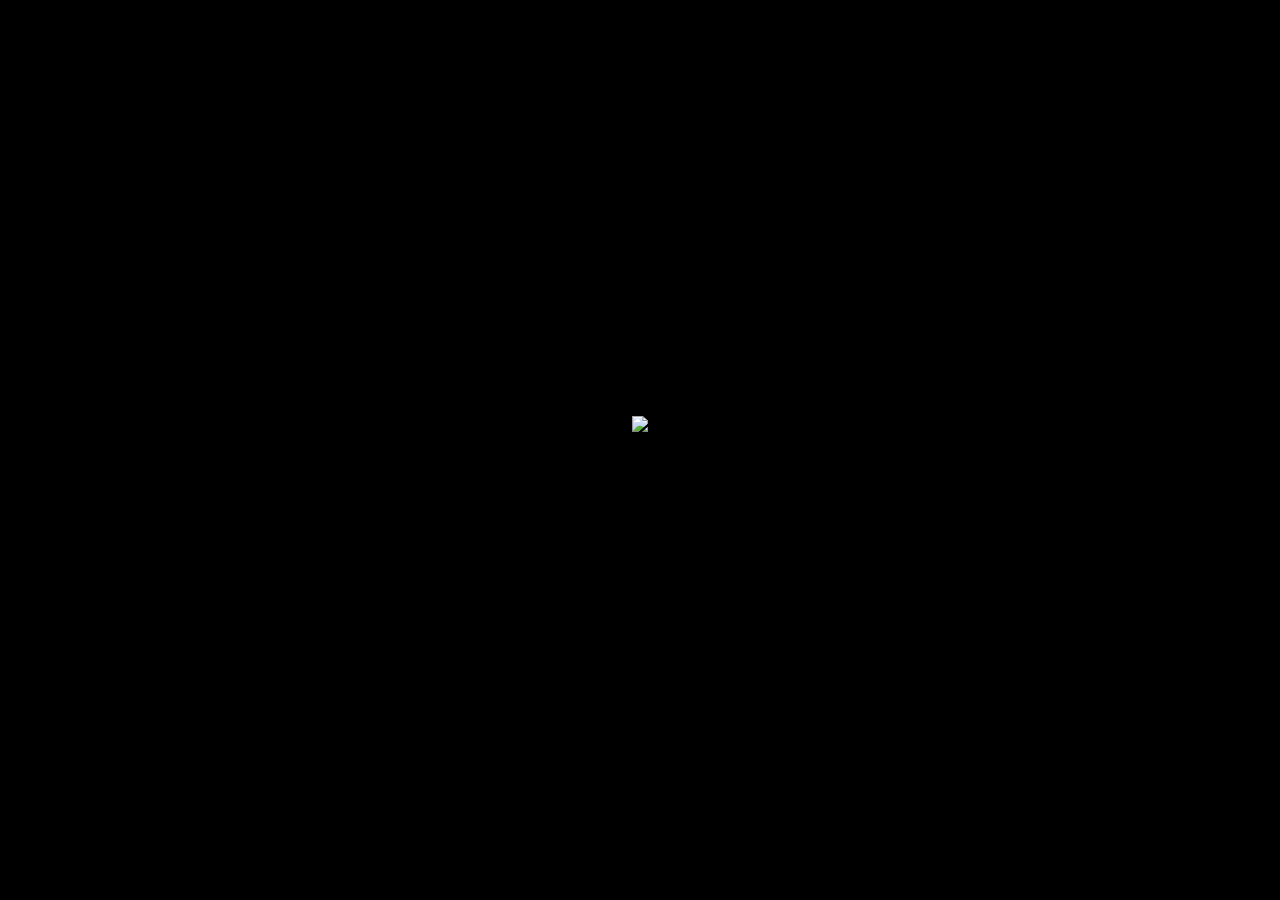
==== commit 0bd82f3f: "Mobile site, new act 2 audio loop, text fixes" ====
--- a/index.html
+++ b/index.html
@@ -2,63 +2,540 @@
 <html>
 
 <head>
+<!--[if IE]>
+    <script type="text/javascript" 
+     src="http://ajax.googleapis.com/ajax/libs/chrome-frame/1/CFInstall.min.js"></script>
+
+    <style>
+     .chromeFrameInstallDefaultStyle {
+       width: 100%; /* default is 800px */
+       border: 5px solid blue;
+     }
+    </style>
+
+    <div id="prompt">
+    </div>
+ 
+    <script>
+     // The conditional ensures that this code will only execute in IE,
+     // Therefore we can use the IE-specific attachEvent without worry
+     window.attachEvent("onload", function() {
+       CFInstall.check({
+         mode: "inline", // the default
+         node: "prompt"
+       });
+     });
+    </script>
+  <![endif]-->
+<meta http-equiv="X-UA-Compatible" content="IE=edge,chrome=1">
+<meta property="og:image" content="http://www.poweringanation.org/water2013/img/fbTnail.png" />
+<meta property="og:title" content="Powering A Nation Presents: Over Water Under Fire"/>
+<meta property="og:description" content="The upcoming interactive documentary, “Over Water Under Fire,” combines a video narrative with motion graphics and text to present the Colorado river as a living timeline of our nation’s innovations and exploitations with water. The river's uncertain future echoes the precarious state of water resources in this country." />
+<meta property="og:url" content="http://www.overwaterunderfire.org"/>
+<meta property="og:site_name" content="Over Water Under Fire"/>
+<meta property="og:type" content="website"/>
 <meta charset="utf-8"></meta>
-<title>Powering A Nation Test Environment</title>
+<meta name="description" content="The upcoming interactive documentary, “Over Water Under Fire,” combines a video narrative with motion graphics and text to present the Colorado river as a living timeline of our nation’s innovations and exploitations with water. The river's uncertain future echoes the precarious state of water resources in this country." />
+<title>Over Water Under Fire</title>
+<link href="./css/animate.css" rel="stylesheet">
 <link href="./js/video-js/video-js.css" rel="stylesheet">
 <!-- <link href="./css/bootstrap.min.css" rel="stylesheet"> -->
 <!-- <link href="./css/bootstrap-responsive.min.css" rel="stylesheet"> -->
+<link href="./css/jquery.jscrollpane.css" rel="stylesheet">
 <link href="./css/app.css" rel="stylesheet">
 <script src="http://ajax.googleapis.com/ajax/libs/jquery/2.0.0/jquery.min.js"></script>
 <script src="http://ajax.googleapis.com/ajax/libs/jqueryui/1.10.3/jquery-ui.min.js"></script>
+<script src="./js/jquery.jscrollpane.min.js"></script>
 <script src="./js/video-js/video.js"></script>
 <script src="./js/d3.v3.js"></script>
 <script src="./js/html5Preloader.js"></script>
 <script src="http://popcornjs.org/code/dist/popcorn-complete.js"></script>
+<script src="./js/jquery.fittext.js"></script>
+<script src="./js/jquery.lettering.js"></script>
+<script src="./js/jquery.textillate.js"></script>
+<script src="./js/jquery.knob.js"></script>
+<script src="./js/redirection-mobile.js"></script>
+<script>
+    SA.redirection_mobile({
+    	mobile_url           : 'overwaterunderfire.org/mobile',
+    	mobile_prefix        : 'http',
+    	tablet_redirection   : 'true'
+    });
+</script>
 <script>
   videojs.options.flash.swf = "./js/video-js/video-js.swf"
 </script>
+<script>
+	function windowpop(url, width, height) {
+		var leftPosition, topPosition;
+		//Allow for borders.
+		leftPosition = (window.screen.width / 2) - ((width / 2) + 10);
+		//Allow for title and status bars.
+		topPosition = (window.screen.height / 2) - ((height / 2) + 50);
+		//Open the window.
+		window.open(url, "Window2", "status=no,height=" + height + ",width=" + width + ",resizable=yes,left=" + leftPosition + ",top=" + topPosition + ",screenX=" + leftPosition + ",screenY=" + topPosition + ",toolbar=no,menubar=no,scrollbars=no,location=no,directories=no");
+	}
+</script>
 </head>
 
 <body>
-	<!-- <div id="preloadScreen"></div> -->
-	<div class="pageWrapper" id="pageWrapper">
+<div class="pageWrapper" id="pageWrapper">
+	<div id="bufferingOverlay"><img id ="loader" src="./img/loader.gif" /></div>
+	<div id="loadingWrapper">
+		<video id="videoIntro" class="video-js" preload="auto" width="100%" height="100%">
+			<source  src="./vid/videoIntro.mp4" type='video/mp4' />
+			<source  src="./vid/videoIntro.webm" type='video/webm' />
+			<source  src="./vid/videoIntro.ogv" type='video/ogg' />
+		</video>
+		<audio preload id="natSoundIntroA" class="natSound">
+			<source src="./audio/natSoundIntro.ogg" type="audio/ogg">
+			<source src="./audio/natSoundIntro.mp3" type="audio/mpeg">
+		</audio>
+		<audio preload id="natSoundIntroB" class="natSound">
+			<source src="./audio/natSoundIntro.ogg" type="audio/ogg">
+			<source src="./audio/natSoundIntro.mp3" type="audio/mpeg">
+		</audio>
+		<img class="introBackground" src="./img/bgIntro.png" style="display:none" />
+		<div class="introSentences" id="contextSentence">Millions of people nationwide depend on the Colorado River, which was declared America's Most Endangered River in April 2013.</div>
+		<div class="introSentences" id="introSentence1">This is a story about the Colorado River.</div>
+		<div class="introSentences" id="introSentence2">How we change the river,</div>
+		<div class="introSentences" id="introSentence3">and how the river changes us.</div>
+		<div class="logo" style="display:none">
+			<svg width="100%" height="100%">
+				<g id="logoWrapper" transform="scale(0.5) translate(0,0)">
+					<circle id="Layer_86" opacity="0.6" fill="none" stroke="#FFFFFF" stroke-width="5" stroke-miterlimit="10" cx="470.634" cy="461.508" r="291.677"/>
+					<polygon fill="#FFFFFF" points="592.387,591.865 823.576,591.865 798.846,621.32 567.492,621.32 	"/>
+					<path opacity="0.6" fill="#FFFFFF" d="M499.346,369.297c-0.701,5.2-2.301,12.701-3.801,19.201l-3.9,17.401h15.4l-3.9-17.501
+						C501.645,381.798,500.145,374.498,499.346,369.297z"/>
+					<path opacity="0.6" fill="#FFFFFF" d="M525.395,502.197c0-8.199-4.102-12.6-11.201-12.6h-9.5V515.1h9.1
+						C521.395,515.1,525.395,510.598,525.395,502.197z"/>
+					<path opacity="0.6" fill="#FFFFFF" d="M387.549,379.698c0-8.2-4.102-12.601-11.201-12.601h-9.5v25.502h9.1
+						C383.549,392.599,387.549,388.098,387.549,379.698z"/>
+					<path opacity="0.6" fill="#FFFFFF" d="M244.852,365.998c-7.801,0-12.801,10-12.801,29.602c0,19.501,5.2,29.602,13.101,29.602
+						c7.801,0,12.9-10.001,12.9-29.602C258.052,376.098,252.752,365.998,244.852,365.998z"/>
+					<path opacity="0.6" fill="#FFFFFF" d="M632.842,379.698c0-8.2-4.1-12.601-11.201-12.601h-9.5v25.502h9.102
+						C628.842,392.599,632.842,388.098,632.842,379.698z"/>
+					<path opacity="0.6" fill="#FFFFFF" d="M470.633,193.446c-148.047,0-268.063,120.016-268.063,268.062
+						c0,148.046,120.016,268.064,268.063,268.064c148.049,0,268.064-120.018,268.064-268.064
+						C738.697,313.461,618.682,193.446,470.633,193.446z M319.749,360.597h29.902v6.5h-22.902v22.802h14.4v6.6h-14.4v27.603h24.102v6.5
+						h-31.102V360.597z M244.951,431.701c-13.2,0-19.901-13.4-19.901-36.102c0-22.602,6.801-36.103,20.002-36.103
+						c13.2,0,20.001,13.401,20.001,36.103C265.053,418.201,258.152,431.701,244.951,431.701z M292.552,430.601h-6.801l-16.401-70.004
+						h7.101l9.301,42.603c1.4,6.5,2.601,13.2,3.4,18.4c0.8-5.2,2.1-12,3.5-18.4l9.3-42.603h7L292.552,430.601z M351.799,532.1
+						c0,14.002-6.701,22.102-18.303,22.102c-11.5,0-18.1-8-18.1-22.002v-49.102h6.9V532c0,10.1,4,15.701,11.5,15.701
+						c7.4,0,11-5.5,11-15.602v-49.002h7.002V532.1z M359.846,360.597h16.803c10.1,0,17.9,6,17.9,18.701
+						c0,9.2-4.301,15.101-10.801,17.801l11,33.502h-7.699l-10.502-31.802c-0.898,0.1-8.4,0.1-9.699,0.1v31.702h-7.002V360.597z
+						 M399.897,553.102h-5.9l-16.801-38.402c-2.5-5.801-5.5-12.801-7.199-17.201c0,2.699,0.1,9.4,0.1,13.6v42.004h-6.602v-70.004h6.801
+						l15.902,36.602c2.699,6.301,5.699,13.301,7.299,17.201c-0.1-2.6-0.199-9.4-0.199-13.602v-40.201h6.6V553.102z M424.395,553.102
+						h-12.5v-70.004h13.602c14.801,0,22.201,11.9,22.201,34.502C447.698,542.1,438.897,553.102,424.395,553.102z M450.448,373.398
+						c-0.6,6.4-2.201,16.801-3.301,22.701l-6.301,34.502h-6.299l-10.701-70.004h6.699l5.602,40.902c0.699,4.8,1.6,12.2,1.9,16.201
+						c0.4-4.001,1.699-11.501,2.5-16.201l7.1-40.902h5.9l7.201,40.902c0.799,4.7,2,12.2,2.4,16.201c0.4-4.001,1.199-11.401,1.9-16.201
+						l5.599-40.902h6.701l-10.8,70.004h-6.502l-6.299-34.502C452.647,390.098,451.047,379.798,450.448,373.398z M488.695,553.102
+						h-31.101v-70.004h29.902v6.5h-22.902v22.801h14.4v6.6h-14.4v27.604h24.101V553.102z M486.043,430.601h-6.9l16.602-70.004h7.4
+						l16.602,70.004h-7.1l-4.102-18.201h-18.301L486.043,430.601z M524.895,553.102l-10.502-31.803c-0.898,0.1-8.4,0.1-9.699,0.1v31.703
+						h-7.002v-70.004h16.803c10.1,0,17.9,6,17.9,18.701c0,9.199-4.301,15.1-10.801,17.801l11,33.502H524.895z M554.846,366.998h-14.201
+						v63.604h-6.9v-63.604h-14.102v-6.4h35.203V366.998z M594.994,489.598h-22.803v23.602h14.602v6.6h-14.602v33.303h-7v-70.004h29.803
+						V489.598z M596.145,430.601h-31.104v-70.004h29.902v6.5h-22.9v22.802h14.4v6.6h-14.4v27.603h24.102V430.601z M612.992,553.102
+						h-7.002v-70.004h7.002V553.102z M612.141,398.899v31.702h-7v-70.004h16.801c10.102,0,17.9,6,17.9,18.701
+						c0,9.2-4.299,15.101-10.799,17.801l11,33.502h-7.701l-10.5-31.802C620.941,398.899,613.441,398.899,612.141,398.899z
+						 M650.691,553.102l-10.5-31.803c-0.9,0.1-8.4,0.1-9.701,0.1v31.703h-7v-70.004h16.801c10.102,0,17.9,6,17.9,18.701
+						c0,9.199-4.299,15.1-10.799,17.801l11,33.502H650.691z M667.99,553.102v-70.004h29.902v6.5H674.99v22.801h14.4v6.6h-14.4v27.604
+						h24.102v6.5H667.99z"/>
+					<path opacity="0.6" fill="#FFFFFF" d="M425.196,489.598h-6.301v57.004h6.201c9.6,0,15.6-7.9,15.6-28.703
+						C440.696,498.797,435.397,489.598,425.196,489.598z"/>
+					<path opacity="0.6" fill="#FFFFFF" d="M651.191,502.197c0-8.199-4.1-12.6-11.201-12.6h-9.5V515.1h9.102
+						C647.191,515.1,651.191,510.598,651.191,502.197z"/>
+					<path fill="#FFFFFF" d="M370.774,499.174c-0.254,0.305-0.508,0.609-0.76,0.914c0.012,1.309,0.027,2.816,0.041,4.357
+						c0.643-0.768,1.285-1.537,1.928-2.307C371.551,501.096,371.145,500.102,370.774,499.174z"/>
+					<path fill="#FFFFFF" d="M376.399,496.855c17.229-20.615,34.619-41.425,52.014-62.238c1.912-2.299,3.826-4.597,5.738-6.895
+						l-0.6-3.926c-2.479,2.967-4.959,5.935-7.439,8.902c-17.045,20.476-34.09,40.951-50.98,61.24L376.399,496.855z"/>
+					<path fill="#FFFFFF" d="M315.795,482.805h3.609c14.482-17.326,29.148-34.871,43.879-52.496h-3.438v-0.427
+						C345.053,447.655,330.331,465.344,315.795,482.805z"/>
+					<path fill="#FFFFFF" d="M363.495,507.918c-3.908,4.695-7.811,9.381-11.695,14.049v4.324c3.887-4.65,7.785-9.316,11.695-13.994
+						V507.918z"/>
+					<path fill="#FFFFFF" d="M568.275,430.309c-14.992,17.938-30.129,36.051-45.307,54.212c0.916,0.42,1.775,0.928,2.584,1.504
+						c15.541-18.67,31.039-37.287,46.379-55.716H568.275z"/>
+					<path fill="#FFFFFF" d="M457.594,482.805h0.129c3.518-4.209,7.037-8.42,10.555-12.633c14.021-16.84,28.041-33.677,41.988-50.429
+						l-0.797-3.535c-14.443,17.284-28.967,34.665-43.492,52.047c-7.371,8.853-14.74,17.707-22.102,26.546
+						c0.445,0.98,0.854,2.016,1.221,3.113c4.164-4.98,8.33-9.967,12.498-14.955V482.805z"/>
+					<path fill="#FFFFFF" d="M399.897,552.008c3.99-4.775,7.988-9.561,11.998-14.357v-4.439c-4.01,4.816-8.008,9.617-11.998,14.412
+						V552.008z"/>
+					<path fill="#FFFFFF" d="M366.848,426.045c4.486-5.367,8.977-10.74,13.471-16.116l-1.098-3.325
+						c-4.127,4.958-8.252,9.914-12.373,14.865V426.045z"/>
+					<path fill="#FFFFFF" d="M344.797,531.809v-1.43c-4.656,5.592-9.289,11.158-13.904,16.701c0.902,0.211,1.867,0.328,2.904,0.328
+						c0.127,0,0.244-0.014,0.367-0.018c3.49-4.176,6.99-8.361,10.504-12.568C344.749,533.865,344.797,532.867,344.797,531.809z"/>
+					<path fill="#FFFFFF" d="M497.691,514.811c-8.756,10.518-17.502,21.023-26.223,31.498h3.766c7.471-8.938,14.961-17.9,22.457-26.869
+						V514.811z"/>
+					<path fill="#FFFFFF" d="M438.711,501.002c-6.619,7.951-13.227,15.887-19.816,23.803v4.467c6.879-8.232,13.777-16.488,20.689-24.76
+						C439.336,503.264,439.045,502.094,438.711,501.002z"/>
+					<path fill="#FFFFFF" d="M443.333,416.695c3.893-4.677,7.783-9.351,11.67-14.019l-0.682-3.731
+						c-3.303,3.951-6.605,7.905-9.914,11.862L443.333,416.695z"/>
+					<path fill="#FFFFFF" d="M467.52,383.151c-2.736,3.275-5.477,6.554-8.219,9.836l0.656,3.735c2.279-2.736,4.555-5.47,6.828-8.202
+						L467.52,383.151z"/>
+					<path fill="#FFFFFF" d="M540.645,383.253c4.609-5.536,9.199-11.05,13.777-16.548h-3.59c-3.387,4.055-6.783,8.118-10.188,12.193
+						V383.253z"/>
+					<path fill="#FFFFFF" d="M136.473,783.135c13.671-16.25,29.094-34.582,45.918-54.58c33.583-40.055,72.763-86.783,114.741-136.85
+						c10.494-12.557,21.164-25.324,31.962-38.246c-0.984-0.209-1.92-0.494-2.807-0.846c-10.523,12.641-20.924,25.135-31.155,37.424
+						c-41.721,50.281-80.661,97.211-114.038,137.436c-16.655,20.141-31.922,38.604-45.454,54.967
+						c-13.516,16.379-25.298,30.656-35.001,42.416c-19.407,23.518-30.496,36.955-30.496,36.955s11.23-13.32,30.884-36.633
+						C110.854,813.521,122.786,799.369,136.473,783.135z"/>
+					<path fill="#FFFFFF" d="M326.18,640.229c23.668-28.324,48.162-57.639,73.047-87.42h-3.648
+						c-24.318,29.207-48.254,57.955-71.396,85.752c-45.174,54.42-87.336,105.213-123.475,148.748
+						C128.613,874.535,80.55,932.686,80.55,932.686s48.581-57.719,121.454-144.295C238.348,745.025,280.75,694.434,326.18,640.229z"/>
+					<path fill="#FFFFFF" d="M384.774,399.932l1.1,3.351c0.697-0.835,1.395-1.669,2.092-2.503
+						c41.211-49.512,82.421-99.025,121.054-145.443c38.555-46.485,74.539-89.871,105.383-127.059
+						c15.389-18.622,29.494-35.692,41.998-50.823c12.486-15.144,23.373-28.346,32.338-39.219c17.93-21.745,28.174-34.171,28.174-34.171
+						s-10.385,12.309-28.561,33.85c-9.086,10.771-20.121,23.849-32.779,38.85C642.932,91.78,628.67,108.72,613.111,127.2
+						c-31.049,37.016-67.273,80.202-106.086,126.472c-38.732,46.337-80.046,95.763-121.361,145.189
+						C385.368,399.218,385.071,399.576,384.774,399.932z"/>
+					<path fill="#FFFFFF" d="M515.693,413.222c6.035-7.248,12.053-14.477,18.051-21.681v-4.385c-6.27,7.503-12.562,15.034-18.875,22.588
+						L515.693,413.222z"/>
+					<path fill="#FFFFFF" d="M855.986,175.023c-9.086,10.771-20.121,23.849-32.779,38.85c-12.641,15.015-26.902,31.956-42.461,50.436
+						c-31.049,37.016-67.273,80.201-106.086,126.472c-25.672,30.711-52.479,62.782-79.666,95.307v3.217h-2.689
+						c-6.559,7.848-13.139,15.719-19.729,23.602h3.816c34.215-41.107,68.131-81.855,100.262-120.461
+						c38.555-46.485,74.539-89.871,105.383-127.06c15.389-18.621,29.494-35.692,41.998-50.822
+						c12.486-15.144,23.373-28.346,32.338-39.219c17.93-21.745,28.174-34.171,28.174-34.171S874.162,153.482,855.986,175.023z"/>
+					<path fill="#FFFFFF" d="M565.191,521.742c-3.963,4.74-7.928,9.484-11.893,14.227c-41.211,49.514-82.42,99.025-121.056,145.443
+						c-38.555,46.484-74.539,89.871-105.383,127.059c-15.389,18.621-29.495,35.691-41.997,50.822
+						c-12.486,15.145-23.372,28.348-32.337,39.221c-17.929,21.746-28.174,34.172-28.174,34.172s10.386-12.309,28.562-33.85
+						c9.088-10.77,20.123-23.848,32.781-38.848c12.641-15.016,26.903-31.957,42.461-50.436c31.049-37.018,67.273-80.203,106.086-126.473
+						c38.73-46.338,80.044-95.766,121.357-145.191c3.197-3.842,6.395-7.682,9.592-11.523V521.742z"/>
+					<path fill="#FFFFFF" d="M378.067,662.578c29.518-35.318,60.422-72.301,91.736-109.77h-3.744
+						c-30.717,36.898-61.023,73.305-89.992,108.104c-41.721,50.281-80.661,97.209-114.039,137.434
+						c-16.655,20.141-31.922,38.604-45.454,54.969c-13.516,16.377-25.298,30.656-35.001,42.414
+						c-19.407,23.518-30.496,36.957-30.496,36.957s11.23-13.322,30.884-36.633c9.826-11.656,21.759-25.811,35.445-42.045
+						c13.671-16.248,29.094-34.58,45.919-54.58C296.908,759.375,336.088,712.645,378.067,662.578z"/>
+					<path fill="#FFFFFF" d="M118.061,722.879c12.641-15.016,26.902-31.955,42.461-50.436c31.049-37.016,67.273-80.201,106.086-126.473
+						c15.887-19.006,32.212-38.537,48.79-58.371v-4.314c-17.266,20.744-34.264,41.166-50.789,61.02
+						c-38.555,46.484-74.54,89.869-105.384,127.057c-15.388,18.623-29.494,35.693-41.996,50.824
+						c-12.486,15.143-23.372,28.346-32.337,39.219c-17.929,21.746-28.174,34.172-28.174,34.172s10.386-12.309,28.562-33.848
+						C94.367,750.957,105.402,737.881,118.061,722.879z"/>
+					<path fill="#FFFFFF" d="M612.141,382.008c4.156-4.993,8.299-9.97,12.412-14.911c-0.906-0.187-1.873-0.292-2.912-0.292h-0.293
+						c-3.057,3.657-6.127,7.332-9.207,11.018V382.008z"/>
+					<path fill="#FFFFFF" d="M605.141,386.199c-10.373,12.411-20.861,24.961-31.432,37.61h3.635
+						c9.34-11.221,18.613-22.359,27.797-33.392V386.199z"/>
+					<path fill="#FFFFFF" d="M518.43,489.953c-3.795,4.539-7.588,9.078-11.385,13.619c-0.783,0.943-1.568,1.885-2.352,2.826v4.662
+						c1.551-1.855,3.102-3.711,4.652-5.568c3.928-4.719,7.855-9.436,11.781-14.152C520.332,490.748,519.43,490.287,518.43,489.953z"/>
+					<path fill="#FFFFFF" d="M608.076,298.2c-17.355,20.771-35.158,42.075-53.23,63.704v4.293c18.758-22.53,37.232-44.721,55.227-66.333
+						c45.172-54.42,87.334-105.212,123.473-148.749C805.643,63.891,853.705,5.742,853.705,5.742s-48.58,57.718-121.451,144.296
+						C695.91,193.402,653.508,243.995,608.076,298.2z"/>
+					<path fill="#FFFFFF" d="M754.361,210.717c33.293-40.296,61.035-73.875,80.457-97.381c19.406-23.517,30.496-36.955,30.496-36.955
+						s-11.229,13.321-30.883,36.634c-19.639,23.323-47.695,56.642-81.361,96.625c-33.584,40.054-72.764,86.783-114.742,136.85
+						c-3.947,4.723-7.926,9.483-11.92,14.263c0.963,0.193,1.896,0.443,2.787,0.77c3.727-4.478,7.441-8.94,11.127-13.368
+						C682.045,297.872,720.984,250.942,754.361,210.717z"/>
+					<path fill="#FFFFFF" d="M557.393,275.614c-26.498,31.707-54.115,64.752-82.141,98.286l-0.844,5.462
+						c29-34.836,57.59-69.181,84.98-102.084c41.721-50.281,80.66-97.21,114.037-137.435c33.293-40.296,61.035-73.875,80.457-97.381
+						c19.406-23.517,30.496-36.955,30.496-36.955S773.15,18.828,753.498,42.14c-19.641,23.323-47.697,56.642-81.363,96.625
+						C638.551,178.819,599.371,225.548,557.393,275.614z"/>
+					<path fill="#FFFFFF" d="M387.405,379.406c0-8.199-4.101-12.6-11.201-12.6h-9.5v25.502h9.101
+						C383.405,392.308,387.405,387.806,387.405,379.406z"/>
+					<path fill="#FFFFFF" d="M525.25,501.906c0-8.199-4.1-12.6-11.201-12.6h-9.5v25.502h9.102
+						C521.25,514.809,525.25,510.307,525.25,501.906z"/>
+					<path fill="#FFFFFF" d="M857.77,345.84H86.998L4,444.039h771.314L857.77,345.84z M244.807,431.41
+						c-13.2,0-19.901-13.4-19.901-36.102c0-22.602,6.801-36.103,20.002-36.103c13.2,0,20.001,13.402,20.001,36.103
+						C264.909,417.91,258.008,431.41,244.807,431.41z M292.408,430.31h-6.801l-16.401-70.004h7.101l9.301,42.602
+						c1.4,6.5,2.601,13.201,3.4,18.4c0.8-5.199,2.1-12,3.5-18.4l9.301-42.602h7L292.408,430.31z M350.707,430.31h-31.103v-70.004h29.902
+						v6.5h-22.901v22.801h14.4v6.6h-14.4v27.604h24.102V430.31z M386.905,430.31l-10.501-31.803c-0.899,0.1-8.4,0.1-9.7,0.1v31.703
+						h-7.001v-70.004h16.802c10.101,0,17.9,6,17.9,18.702c0,9.199-4.3,15.1-10.8,17.801l11,33.502H386.905z M466.405,430.31h-6.501
+						l-6.3-34.502c-1.101-6.002-2.7-16.301-3.301-22.701c-0.6,6.4-2.2,16.801-3.3,22.701l-6.301,34.502h-6.3l-10.701-70.004h6.7
+						l5.601,40.903c0.7,4.799,1.601,12.199,1.9,16.201c0.4-4.002,1.7-11.502,2.5-16.201l7.101-40.903h5.9l7.2,40.903
+						c0.8,4.699,2,12.199,2.4,16.201c0.4-4.002,1.2-11.402,1.9-16.201l5.599-40.903h6.701L466.405,430.31z M512.502,430.31l-4.1-18.201
+						h-18.301L485.9,430.31H479l16.602-70.004h7.4l16.6,70.004H512.502z M554.701,366.707H540.5v63.604h-6.9v-63.604h-14.1v-6.401
+						h35.201V366.707z M596,430.31h-31.102v-70.004h29.902v6.5h-22.902v22.801h14.4v6.6h-14.4v27.604H596V430.31z M632.199,430.31
+						l-10.502-31.803c-0.898,0.1-8.4,0.1-9.699,0.1v31.703h-7.002v-70.004h16.803c10.1,0,17.9,6,17.9,18.702
+						c0,9.199-4.301,15.1-10.801,17.801l11,33.502H632.199z"/>
+					<path fill="#FFFFFF" d="M425.051,489.307h-6.3v57.004h6.2c9.601,0,15.601-7.9,15.601-28.703
+						C440.552,498.506,435.252,489.307,425.051,489.307z"/>
+					<path fill="#FFFFFF" d="M499.201,369.005c-0.699,5.201-2.301,12.701-3.801,19.201l-3.9,17.402h15.402l-3.9-17.502
+						C501.502,381.507,500.002,374.207,499.201,369.005z"/>
+					<path fill="#FFFFFF" d="M244.708,365.706c-7.801,0-12.801,10-12.801,29.602c0,19.5,5.2,29.602,13.101,29.602
+						c7.801,0,12.9-10.002,12.9-29.602C257.908,375.806,252.608,365.706,244.708,365.706z"/>
+					<path fill="#FFFFFF" d="M632.699,379.406c0-8.199-4.102-12.6-11.201-12.6h-9.5v25.502h9.1
+						C628.699,392.308,632.699,387.806,632.699,379.406z"/>
+					<path fill="#FFFFFF" d="M162.496,468.375l-82.998,98.2h771.314l82.453-98.2H162.496z M351.655,531.809
+						c0,14.002-6.701,22.102-18.302,22.102c-11.501,0-18.101-8-18.101-22.002v-49.102h6.9v48.902c0,10.1,4,15.701,11.5,15.701
+						c7.4,0,11.001-5.5,11.001-15.602v-49.002h7.001V531.809z M399.753,552.811h-5.9l-16.801-38.402c-2.5-5.801-5.5-12.801-7.2-17.201
+						c0,2.699,0.1,9.4,0.1,13.6v42.004h-6.601v-70.004h6.801l15.901,36.602c2.7,6.301,5.7,13.301,7.3,17.201
+						c-0.1-2.6-0.2-9.4-0.2-13.602v-40.201h6.601V552.811z M424.251,552.811H411.75v-70.004h13.602c14.801,0,22.201,11.9,22.201,34.502
+						C447.553,541.809,438.752,552.811,424.251,552.811z M488.553,552.811H457.45v-70.004h29.902v6.5h-22.901v22.801h14.401v6.6h-14.401
+						v27.604h24.102V552.811z M524.75,552.811l-10.5-31.803c-0.9,0.1-8.4,0.1-9.701,0.1v31.703h-7v-70.004h16.801
+						c10.102,0,17.9,6,17.9,18.701c0,9.199-4.299,15.1-10.799,17.801l11,33.502H524.75z M594.85,489.307h-22.801v23.602h14.6v6.6h-14.6
+						v33.303h-7.002v-70.004h29.803V489.307z M612.848,552.811h-7v-70.004h7V552.811z M650.549,552.811l-10.502-31.803
+						c-0.898,0.1-8.4,0.1-9.699,0.1v31.703h-7.002v-70.004h16.803c10.1,0,17.9,6,17.9,18.701c0,9.199-4.301,15.1-10.801,17.801
+						l11,33.502H650.549z M698.949,552.811h-31.104v-70.004h29.902v6.5h-22.9v22.801h14.4v6.6h-14.4v27.604h24.102V552.811z"/>
+					<path fill="#FFFFFF" d="M651.049,501.906c0-8.199-4.102-12.6-11.201-12.6h-9.5v25.502h9.1
+						C647.049,514.809,651.049,510.307,651.049,501.906z"/>
+					<polygon fill="#FFFFFF" points="592.387,591.865 823.576,591.865 798.846,621.32 567.492,621.32 	"/>
+					<path opacity="0.6" fill="#FFFFFF" d="M499.346,369.297c-0.701,5.2-2.301,12.701-3.801,19.201l-3.9,17.401h15.4l-3.9-17.501
+						C501.645,381.798,500.145,374.498,499.346,369.297z"/>
+					<path opacity="0.6" fill="#FFFFFF" d="M525.395,502.197c0-8.199-4.102-12.6-11.201-12.6h-9.5V515.1h9.1
+						C521.395,515.1,525.395,510.598,525.395,502.197z"/>
+					<path opacity="0.6" fill="#FFFFFF" d="M387.549,379.698c0-8.2-4.102-12.601-11.201-12.601h-9.5v25.502h9.1
+						C383.549,392.599,387.549,388.098,387.549,379.698z"/>
+					<path opacity="0.6" fill="#FFFFFF" d="M244.852,365.998c-7.801,0-12.801,10-12.801,29.602c0,19.501,5.2,29.602,13.101,29.602
+						c7.801,0,12.9-10.001,12.9-29.602C258.052,376.098,252.752,365.998,244.852,365.998z"/>
+					<path opacity="0.6" fill="#FFFFFF" d="M632.842,379.698c0-8.2-4.1-12.601-11.201-12.601h-9.5v25.502h9.102
+						C628.842,392.599,632.842,388.098,632.842,379.698z"/>
+					<path opacity="0.6" fill="#FFFFFF" d="M425.196,489.598h-6.301v57.004h6.201c9.6,0,15.6-7.9,15.6-28.703
+						C440.696,498.797,435.397,489.598,425.196,489.598z"/>
+					<path opacity="0.6" fill="#FFFFFF" d="M651.191,502.197c0-8.199-4.1-12.6-11.201-12.6h-9.5V515.1h9.102
+						C647.191,515.1,651.191,510.598,651.191,502.197z"/>
+					<path fill="#FFFFFF" d="M370.774,499.174c-0.254,0.305-0.508,0.609-0.76,0.914c0.012,1.309,0.027,2.816,0.041,4.357
+						c0.643-0.768,1.285-1.537,1.928-2.307C371.551,501.096,371.145,500.102,370.774,499.174z"/>
+					<path fill="#FFFFFF" d="M376.399,496.855c17.229-20.615,34.619-41.425,52.014-62.238c1.912-2.299,3.826-4.597,5.738-6.895
+						l-0.6-3.926c-2.479,2.967-4.959,5.935-7.439,8.902c-17.045,20.476-34.09,40.951-50.98,61.24L376.399,496.855z"/>
+					<path fill="#FFFFFF" d="M315.795,482.805h3.609c14.482-17.326,29.148-34.871,43.879-52.496h-3.438v-0.427
+						C345.053,447.655,330.331,465.344,315.795,482.805z"/>
+					<path fill="#FFFFFF" d="M363.495,507.918c-3.908,4.695-7.811,9.381-11.695,14.049v4.324c3.887-4.65,7.785-9.316,11.695-13.994
+						V507.918z"/>
+					<path fill="#FFFFFF" d="M568.275,430.309c-14.992,17.938-30.129,36.051-45.307,54.212c0.916,0.42,1.775,0.928,2.584,1.504
+						c15.541-18.67,31.039-37.287,46.379-55.716H568.275z"/>
+					<path fill="#FFFFFF" d="M457.594,482.805h0.129c3.518-4.209,7.037-8.42,10.555-12.633c14.021-16.84,28.041-33.677,41.988-50.429
+						l-0.797-3.535c-14.443,17.284-28.967,34.665-43.492,52.047c-7.371,8.853-14.74,17.707-22.102,26.546
+						c0.445,0.98,0.854,2.016,1.221,3.113c4.164-4.98,8.33-9.967,12.498-14.955V482.805z"/>
+					<path fill="#FFFFFF" d="M399.897,552.008c3.99-4.775,7.988-9.561,11.998-14.357v-4.439c-4.01,4.816-8.008,9.617-11.998,14.412
+						V552.008z"/>
+					<path fill="#FFFFFF" d="M366.848,426.045c4.486-5.367,8.977-10.74,13.471-16.116l-1.098-3.325
+						c-4.127,4.958-8.252,9.914-12.373,14.865V426.045z"/>
+					<path fill="#FFFFFF" d="M344.797,531.809v-1.43c-4.656,5.592-9.289,11.158-13.904,16.701c0.902,0.211,1.867,0.328,2.904,0.328
+						c0.127,0,0.244-0.014,0.367-0.018c3.49-4.176,6.99-8.361,10.504-12.568C344.749,533.865,344.797,532.867,344.797,531.809z"/>
+					<path fill="#FFFFFF" d="M497.691,514.811c-8.756,10.518-17.502,21.023-26.223,31.498h3.766c7.471-8.938,14.961-17.9,22.457-26.869
+						V514.811z"/>
+					<path fill="#FFFFFF" d="M438.711,501.002c-6.619,7.951-13.227,15.887-19.816,23.803v4.467c6.879-8.232,13.777-16.488,20.689-24.76
+						C439.336,503.264,439.045,502.094,438.711,501.002z"/>
+					<path fill="#FFFFFF" d="M443.333,416.695c3.893-4.677,7.783-9.351,11.67-14.019l-0.682-3.731
+						c-3.303,3.951-6.605,7.905-9.914,11.862L443.333,416.695z"/>
+					<path fill="#FFFFFF" d="M467.52,383.151c-2.736,3.275-5.477,6.554-8.219,9.836l0.656,3.735c2.279-2.736,4.555-5.47,6.828-8.202
+						L467.52,383.151z"/>
+					<path fill="#FFFFFF" d="M540.645,383.253c4.609-5.536,9.199-11.05,13.777-16.548h-3.59c-3.387,4.055-6.783,8.118-10.188,12.193
+						V383.253z"/>
+					<path fill="#FFFFFF" d="M136.473,783.135c13.671-16.25,29.094-34.582,45.918-54.58c33.583-40.055,72.763-86.783,114.741-136.85
+						c10.494-12.557,21.164-25.324,31.962-38.246c-0.984-0.209-1.92-0.494-2.807-0.846c-10.523,12.641-20.924,25.135-31.155,37.424
+						c-41.721,50.281-80.661,97.211-114.038,137.436c-16.655,20.141-31.922,38.604-45.454,54.967
+						c-13.516,16.379-25.298,30.656-35.001,42.416c-19.407,23.518-30.496,36.955-30.496,36.955s11.23-13.32,30.884-36.633
+						C110.854,813.521,122.786,799.369,136.473,783.135z"/>
+					<path fill="#FFFFFF" d="M326.18,640.229c23.668-28.324,48.162-57.639,73.047-87.42h-3.648
+						c-24.318,29.207-48.254,57.955-71.396,85.752c-45.174,54.42-87.336,105.213-123.475,148.748
+						C128.613,874.535,80.55,932.686,80.55,932.686s48.581-57.719,121.454-144.295C238.348,745.025,280.75,694.434,326.18,640.229z"/>
+					<path fill="#FFFFFF" d="M384.774,399.932l1.1,3.351c0.697-0.835,1.395-1.669,2.092-2.503
+						c41.211-49.512,82.421-99.025,121.054-145.443c38.555-46.485,74.539-89.871,105.383-127.059
+						c15.389-18.622,29.494-35.692,41.998-50.823c12.486-15.144,23.373-28.346,32.338-39.219c17.93-21.745,28.174-34.171,28.174-34.171
+						s-10.385,12.309-28.561,33.85c-9.086,10.771-20.121,23.849-32.779,38.85C642.932,91.78,628.67,108.72,613.111,127.2
+						c-31.049,37.016-67.273,80.202-106.086,126.472c-38.732,46.337-80.046,95.763-121.361,145.189
+						C385.368,399.218,385.071,399.576,384.774,399.932z"/>
+					<path fill="#FFFFFF" d="M515.693,413.222c6.035-7.248,12.053-14.477,18.051-21.681v-4.385c-6.27,7.503-12.562,15.034-18.875,22.588
+						L515.693,413.222z"/>
+					<path fill="#FFFFFF" d="M855.986,175.023c-9.086,10.771-20.121,23.849-32.779,38.85c-12.641,15.015-26.902,31.956-42.461,50.436
+						c-31.049,37.016-67.273,80.201-106.086,126.472c-25.672,30.711-52.479,62.782-79.666,95.307v3.217h-2.689
+						c-6.559,7.848-13.139,15.719-19.729,23.602h3.816c34.215-41.107,68.131-81.855,100.262-120.461
+						c38.555-46.485,74.539-89.871,105.383-127.06c15.389-18.621,29.494-35.692,41.998-50.822
+						c12.486-15.144,23.373-28.346,32.338-39.219c17.93-21.745,28.174-34.171,28.174-34.171S874.162,153.482,855.986,175.023z"/>
+					<path fill="#FFFFFF" d="M565.191,521.742c-3.963,4.74-7.928,9.484-11.893,14.227c-41.211,49.514-82.42,99.025-121.056,145.443
+						c-38.555,46.484-74.539,89.871-105.383,127.059c-15.389,18.621-29.495,35.691-41.997,50.822
+						c-12.486,15.145-23.372,28.348-32.337,39.221c-17.929,21.746-28.174,34.172-28.174,34.172s10.386-12.309,28.562-33.85
+						c9.088-10.77,20.123-23.848,32.781-38.848c12.641-15.016,26.903-31.957,42.461-50.436c31.049-37.018,67.273-80.203,106.086-126.473
+						c38.73-46.338,80.044-95.766,121.357-145.191c3.197-3.842,6.395-7.682,9.592-11.523V521.742z"/>
+					<path fill="#FFFFFF" d="M378.067,662.578c29.518-35.318,60.422-72.301,91.736-109.77h-3.744
+						c-30.717,36.898-61.023,73.305-89.992,108.104c-41.721,50.281-80.661,97.209-114.039,137.434
+						c-16.655,20.141-31.922,38.604-45.454,54.969c-13.516,16.377-25.298,30.656-35.001,42.414
+						c-19.407,23.518-30.496,36.957-30.496,36.957s11.23-13.322,30.884-36.633c9.826-11.656,21.759-25.811,35.445-42.045
+						c13.671-16.248,29.094-34.58,45.919-54.58C296.908,759.375,336.088,712.645,378.067,662.578z"/>
+					<path fill="#FFFFFF" d="M118.061,722.879c12.641-15.016,26.902-31.955,42.461-50.436c31.049-37.016,67.273-80.201,106.086-126.473
+						c15.887-19.006,32.212-38.537,48.79-58.371v-4.314c-17.266,20.744-34.264,41.166-50.789,61.02
+						c-38.555,46.484-74.54,89.869-105.384,127.057c-15.388,18.623-29.494,35.693-41.996,50.824
+						c-12.486,15.143-23.372,28.346-32.337,39.219c-17.929,21.746-28.174,34.172-28.174,34.172s10.386-12.309,28.562-33.848
+						C94.367,750.957,105.402,737.881,118.061,722.879z"/>
+					<path fill="#FFFFFF" d="M612.141,382.008c4.156-4.993,8.299-9.97,12.412-14.911c-0.906-0.187-1.873-0.292-2.912-0.292h-0.293
+						c-3.057,3.657-6.127,7.332-9.207,11.018V382.008z"/>
+					<path fill="#FFFFFF" d="M605.141,386.199c-10.373,12.411-20.861,24.961-31.432,37.61h3.635
+						c9.34-11.221,18.613-22.359,27.797-33.392V386.199z"/>
+					<path fill="#FFFFFF" d="M518.43,489.953c-3.795,4.539-7.588,9.078-11.385,13.619c-0.783,0.943-1.568,1.885-2.352,2.826v4.662
+						c1.551-1.855,3.102-3.711,4.652-5.568c3.928-4.719,7.855-9.436,11.781-14.152C520.332,490.748,519.43,490.287,518.43,489.953z"/>
+					<path fill="#FFFFFF" d="M608.076,298.2c-17.355,20.771-35.158,42.075-53.23,63.704v4.293c18.758-22.53,37.232-44.721,55.227-66.333
+						c45.172-54.42,87.334-105.212,123.473-148.749C805.643,63.891,853.705,5.742,853.705,5.742s-48.58,57.718-121.451,144.296
+						C695.91,193.402,653.508,243.995,608.076,298.2z"/>
+					<path fill="#FFFFFF" d="M754.361,210.717c33.293-40.296,61.035-73.875,80.457-97.381c19.406-23.517,30.496-36.955,30.496-36.955
+						s-11.229,13.321-30.883,36.634c-19.639,23.323-47.695,56.642-81.361,96.625c-33.584,40.054-72.764,86.783-114.742,136.85
+						c-3.947,4.723-7.926,9.483-11.92,14.263c0.963,0.193,1.896,0.443,2.787,0.77c3.727-4.478,7.441-8.94,11.127-13.368
+						C682.045,297.872,720.984,250.942,754.361,210.717z"/>
+					<path fill="#FFFFFF" d="M557.393,275.614c-26.498,31.707-54.115,64.752-82.141,98.286l-0.844,5.462
+						c29-34.836,57.59-69.181,84.98-102.084c41.721-50.281,80.66-97.21,114.037-137.435c33.293-40.296,61.035-73.875,80.457-97.381
+						c19.406-23.517,30.496-36.955,30.496-36.955S773.15,18.828,753.498,42.14c-19.641,23.323-47.697,56.642-81.363,96.625
+						C638.551,178.819,599.371,225.548,557.393,275.614z"/>
+					<path fill="#FFFFFF" d="M387.405,379.406c0-8.199-4.101-12.6-11.201-12.6h-9.5v25.502h9.101
+						C383.405,392.308,387.405,387.806,387.405,379.406z"/>
+					<path fill="#FFFFFF" d="M525.25,501.906c0-8.199-4.1-12.6-11.201-12.6h-9.5v25.502h9.102
+						C521.25,514.809,525.25,510.307,525.25,501.906z"/>
+					<path fill="#FFFFFF" d="M857.77,345.84H86.998L4,444.039h771.314L857.77,345.84z M244.807,431.41
+						c-13.2,0-19.901-13.4-19.901-36.102c0-22.602,6.801-36.103,20.002-36.103c13.2,0,20.001,13.402,20.001,36.103
+						C264.909,417.91,258.008,431.41,244.807,431.41z M292.408,430.31h-6.801l-16.401-70.004h7.101l9.301,42.602
+						c1.4,6.5,2.601,13.201,3.4,18.4c0.8-5.199,2.1-12,3.5-18.4l9.301-42.602h7L292.408,430.31z M350.707,430.31h-31.103v-70.004h29.902
+						v6.5h-22.901v22.801h14.4v6.6h-14.4v27.604h24.102V430.31z M386.905,430.31l-10.501-31.803c-0.899,0.1-8.4,0.1-9.7,0.1v31.703
+						h-7.001v-70.004h16.802c10.101,0,17.9,6,17.9,18.702c0,9.199-4.3,15.1-10.8,17.801l11,33.502H386.905z M466.405,430.31h-6.501
+						l-6.3-34.502c-1.101-6.002-2.7-16.301-3.301-22.701c-0.6,6.4-2.2,16.801-3.3,22.701l-6.301,34.502h-6.3l-10.701-70.004h6.7
+						l5.601,40.903c0.7,4.799,1.601,12.199,1.9,16.201c0.4-4.002,1.7-11.502,2.5-16.201l7.101-40.903h5.9l7.2,40.903
+						c0.8,4.699,2,12.199,2.4,16.201c0.4-4.002,1.2-11.402,1.9-16.201l5.599-40.903h6.701L466.405,430.31z M512.502,430.31l-4.1-18.201
+						h-18.301L485.9,430.31H479l16.602-70.004h7.4l16.6,70.004H512.502z M554.701,366.707H540.5v63.604h-6.9v-63.604h-14.1v-6.401
+						h35.201V366.707z M596,430.31h-31.102v-70.004h29.902v6.5h-22.902v22.801h14.4v6.6h-14.4v27.604H596V430.31z M632.199,430.31
+						l-10.502-31.803c-0.898,0.1-8.4,0.1-9.699,0.1v31.703h-7.002v-70.004h16.803c10.1,0,17.9,6,17.9,18.702
+						c0,9.199-4.301,15.1-10.801,17.801l11,33.502H632.199z"/>
+					<path fill="#FFFFFF" d="M425.051,489.307h-6.3v57.004h6.2c9.601,0,15.601-7.9,15.601-28.703
+						C440.552,498.506,435.252,489.307,425.051,489.307z"/>
+					<path fill="#FFFFFF" d="M499.201,369.005c-0.699,5.201-2.301,12.701-3.801,19.201l-3.9,17.402h15.402l-3.9-17.502
+						C501.502,381.507,500.002,374.207,499.201,369.005z"/>
+					<path fill="#FFFFFF" d="M244.708,365.706c-7.801,0-12.801,10-12.801,29.602c0,19.5,5.2,29.602,13.101,29.602
+						c7.801,0,12.9-10.002,12.9-29.602C257.908,375.806,252.608,365.706,244.708,365.706z"/>
+					<path fill="#FFFFFF" d="M632.699,379.406c0-8.199-4.102-12.6-11.201-12.6h-9.5v25.502h9.1
+						C628.699,392.308,632.699,387.806,632.699,379.406z"/>
+					<path fill="#FFFFFF" d="M162.496,468.375l-82.998,98.2h771.314l82.453-98.2H162.496z M351.655,531.809
+						c0,14.002-6.701,22.102-18.302,22.102c-11.501,0-18.101-8-18.101-22.002v-49.102h6.9v48.902c0,10.1,4,15.701,11.5,15.701
+						c7.4,0,11.001-5.5,11.001-15.602v-49.002h7.001V531.809z M399.753,552.811h-5.9l-16.801-38.402c-2.5-5.801-5.5-12.801-7.2-17.201
+						c0,2.699,0.1,9.4,0.1,13.6v42.004h-6.601v-70.004h6.801l15.901,36.602c2.7,6.301,5.7,13.301,7.3,17.201
+						c-0.1-2.6-0.2-9.4-0.2-13.602v-40.201h6.601V552.811z M424.251,552.811H411.75v-70.004h13.602c14.801,0,22.201,11.9,22.201,34.502
+						C447.553,541.809,438.752,552.811,424.251,552.811z M488.553,552.811H457.45v-70.004h29.902v6.5h-22.901v22.801h14.401v6.6h-14.401
+						v27.604h24.102V552.811z M524.75,552.811l-10.5-31.803c-0.9,0.1-8.4,0.1-9.701,0.1v31.703h-7v-70.004h16.801
+						c10.102,0,17.9,6,17.9,18.701c0,9.199-4.299,15.1-10.799,17.801l11,33.502H524.75z M594.85,489.307h-22.801v23.602h14.6v6.6h-14.6
+						v33.303h-7.002v-70.004h29.803V489.307z M612.848,552.811h-7v-70.004h7V552.811z M650.549,552.811l-10.502-31.803
+						c-0.898,0.1-8.4,0.1-9.699,0.1v31.703h-7.002v-70.004h16.803c10.1,0,17.9,6,17.9,18.701c0,9.199-4.301,15.1-10.801,17.801
+						l11,33.502H650.549z M698.949,552.811h-31.104v-70.004h29.902v6.5h-22.9v22.801h14.4v6.6h-14.4v27.604h24.102V552.811z"/>
+					<path fill="#FFFFFF" d="M651.049,501.906c0-8.199-4.102-12.6-11.201-12.6h-9.5v25.502h9.1
+						C647.049,514.809,651.049,510.307,651.049,501.906z"/>
+				</g>
+			</svg>
+		</div>
+		<div id="dragWrapper2" style="width:100%;">
+					<svg id="dragPath2" width="50%" height="151px">
+						<g transform="scale(1)" id="svgPath2">
+							<polygon fill="#FFFFFF" points="316.021,94.307 301.247,79.885 315.675,65.101 330.444,79.534"/>
+							<g clip-path="url(#SVGID_4_)">
+								<polygon fill="#FFFFFF" points="9.62,83.774 5.231,79.487 9.515,75.096 13.903,79.385"/>
+								<polygon fill="#FFFFFF" points="24.46,83.774 20.072,79.487 24.355,75.096 28.744,79.385"/>
+								<polygon fill="#FFFFFF" points="39.301,83.774 34.913,79.487 39.196,75.096 43.584,79.385"/>
+								<polygon fill="#FFFFFF" points="54.142,83.774 49.753,79.487 54.037,75.096 58.425,79.385"/>
+								<polygon fill="#FFFFFF" points="68.982,83.774 64.594,79.487 68.877,75.096 73.266,79.385"/>
+								<polygon fill="#FFFFFF" points="83.823,83.774 79.435,79.487 83.718,75.096 88.106,79.385"/>
+								<polygon fill="#FFFFFF" points="98.663,83.774 94.275,79.487 98.559,75.096 102.947,79.385"/>	
+								<rect x="110.384" y="76.368" transform="matrix(0.7153 0.6988 -0.6988 0.7153 87.811 -56.667)" fill="#FFFFFF" width="6.135" height="6.134"/>		
+								<rect x="125.225" y="76.368" transform="matrix(0.7153 0.6989 -0.6989 0.7153 92.0442 -67.0397)" fill="#FFFFFF" width="6.134" height="6.134"/>		
+								<rect x="140.066" y="76.368" transform="matrix(0.7153 0.6989 -0.6989 0.7153 96.27 -77.4114)" fill="#FFFFFF" width="6.134" height="6.134"/>
+							</g>
+							<g clip-path="url(#SVGID_4_)">
+								<polygon fill="#FFFFFF" points="156.356,83.774 151.968,79.487 156.251,75.096 160.64,79.385"/>
+								<polygon fill="#FFFFFF" points="171.197,83.774 166.808,79.487 171.092,75.096 175.48,79.385"/>
+								<polygon fill="#FFFFFF" points="186.038,83.774 181.649,79.487 185.932,75.096 190.321,79.385"/>
+								<polygon fill="#FFFFFF" points="200.878,83.774 196.489,79.487 200.773,75.096 205.161,79.385"/>
+								<polygon fill="#FFFFFF" points="215.719,83.774 211.33,79.487 215.613,75.096 220.002,79.385"/>
+								<polygon fill="#FFFFFF" points="230.56,83.774 226.17,79.487 230.454,75.096 234.843,79.385"/>
+								<rect x="242.28" y="76.368" transform="matrix(0.7154 0.6987 -0.6987 0.7154 125.3241 -148.8186)" fill="#FFFFFF" width="6.136" height="6.134"/>
+								<polygon fill="#FFFFFF" points="260.241,83.774 255.852,79.487 260.136,75.096 264.524,79.385"/>				
+								<rect x="271.961" y="76.367" transform="matrix(0.7155 0.6987 -0.6987 0.7155 133.7572 -169.5492)" fill="#FFFFFF" width="6.136" height="6.135"/>		
+								<rect x="286.802" y="76.367" transform="matrix(0.7154 0.6987 -0.6987 0.7154 137.9945 -179.9262)" fill="#FFFFFF" width="6.136" height="6.135"/>
+								<defs>
+									<rect id="SVGID_5_" x="0.429" y="43.273" width="301.404" height="70.183"/>
+								</defs>
+								<clipPath id="SVGID_6_">
+									<use xlink:href="#SVGID_5_"  overflow="visible"/>
+								</clipPath>
+							</g>
+						</g>
+						<g id="dragButton2">	
+							<g transform="scale(.65)" id="resumeVideo2">
+								<path fill="#FFFFFF" d="M78.534,80.709l-5.275,0.048l0.061,7.023l5.006-0.043c2.8-0.025,4.108-1.192,4.088-3.56
+									C82.395,81.86,81.037,80.689,78.534,80.709z"/>
+								<path fill="#FFFFFF" d="M94.975,80.89c-0.184,0.757-0.707,2.458-1.151,3.78l-2.02,6.152l6.484-0.056l-2.125-6.17
+									C95.724,83.361,95.169,81.67,94.975,80.89z"/>
+								<path fill="#FFFFFF" d="M37.428,93.178c0.015,1.831,1.32,3.272,3.741,3.251c1.616-0.015,2.899-0.696,3.915-1.865l-4.411-5.665
+									C38.343,89.993,37.412,91.349,37.428,93.178z"/>
+								<path fill="#FFFFFF" d="M58.278,80.885l-2.719,0.024l0.131,15.016l2.775-0.023c4.061-0.036,6.571-2.212,6.525-7.619
+									C64.947,83.468,62.611,80.849,58.278,80.885z"/>
+								<path fill="#FFFFFF" d="M76.982,22.888C47.088,23.151,22.979,47.674,23.239,77.57c0.259,29.896,24.79,54.001,54.684,53.742
+									c29.892-0.26,53.998-24.787,53.737-54.683C131.402,46.734,106.876,22.631,76.982,22.888z M99.389,55.079l2.098-0.016
+									l0.092,10.738c0.478-0.707,1.967-2.739,2.714-3.711l5.402-7.1l2.287-0.02l-5.456,7.125l6.669,11.702l-2.397,0.021l-5.657-9.991
+									l-3.54,4.658l0.046,5.412l-2.099,0.019L99.389,55.079z M75.312,55.289l2.097-0.016l0.164,18.834l-2.099,0.017L75.312,55.289z
+									 M59.709,55.425l2.098-0.022l0.148,16.929l9.313-0.082l0.017,1.913l-11.412,0.1L59.709,55.425z M49.704,55.215
+									c2.584-0.025,4.53,0.929,6.027,2.96l-1.658,1.281c-1.227-1.629-2.363-2.348-4.406-2.33c-3.231,0.027-5.516,3.249-5.478,7.825
+									c0.04,4.601,2.462,7.811,5.639,7.783c2.044-0.018,3.437-0.946,4.633-2.516l1.464,1.251c-1.356,1.867-3.392,3.151-6.134,3.173
+									c-4.604,0.042-7.655-4.103-7.703-9.621C42.042,59.425,45.155,55.256,49.704,55.215z M47.722,97.909l-1.524-1.952
+									c-1.361,1.412-3.049,2.284-5.068,2.304c-4.141,0.034-5.696-2.267-5.721-5.01c-0.022-2.801,1.524-4.346,4.177-5.715l-0.653-0.854
+									c-0.956-1.231-1.689-2.3-1.701-3.756c-0.02-2.366,1.794-4.077,4.753-4.103c2.1-0.019,3.665,0.586,5.021,1.651l-1.062,1.678
+									c-1.408-1.09-2.489-1.509-3.97-1.499c-1.668,0.015-2.681,0.883-2.669,2.151c0.006,0.993,0.415,1.69,1.151,2.627l5.798,7.401
+									c0.502-0.945,0.896-2.081,1.261-3.32l1.783,0.522c-0.417,1.564-1.051,3.05-1.849,4.323l2.75,3.528L47.722,97.909z
+									 M58.212,97.815l-4.604,0.041l-0.164-18.838l4.98-0.044c4.95-0.042,8.609,2.753,8.665,9.21
+									C67.147,95.022,63.243,97.772,58.212,97.815z M84.332,97.588l-2.42,0.021l-4.108-7.981l-4.468,0.036l0.07,8.021L71.308,97.7
+									l-0.164-18.834l7.456-0.064c3.309-0.029,5.876,1.642,5.91,5.275c0.028,2.935-1.705,4.782-4.391,5.368L84.332,97.588z
+									 M81.769,64.681c-0.049-5.599,3.062-9.773,7.612-9.812c2.583-0.021,4.53,0.933,6.027,2.963l-1.658,1.279
+									c-1.225-1.63-2.361-2.348-4.407-2.33c-3.231,0.027-5.516,3.25-5.476,7.829c0.04,4.595,2.461,7.809,5.64,7.779
+									c2.042-0.017,3.435-0.946,4.632-2.516l1.463,1.253c-1.354,1.87-3.389,3.151-6.134,3.174
+									C84.867,74.338,81.816,70.196,81.769,64.681z M100.608,97.445l-1.657-4.774l-7.776,0.069l-1.601,4.803l-2.152,0.02l6.377-18.895
+									l2.312-0.019l6.706,18.781L100.608,97.445z M113.01,97.634c-4.602,0.043-7.654-4.105-7.7-9.617
+									c-0.049-5.599,3.063-9.773,7.612-9.812c2.581-0.022,4.528,0.93,6.026,2.962l-1.657,1.279c-1.223-1.629-2.362-2.348-4.407-2.331
+									c-3.229,0.028-5.517,3.25-5.476,7.827c0.04,4.599,2.489,7.811,5.639,7.783c3.149-0.028,4.854-1.982,4.82-5.668v-0.162
+									l-3.391,0.031l-0.018-1.939l5.438-0.047l0.016,1.831C119.956,94.963,116.991,97.602,113.01,97.634z"/>
+								<rect x="73.573" y="1.346" transform="matrix(0.7132 0.701 -0.701 0.7132 25.256 -52.5336)" fill="#FFFFFF" width="6.497" height="6.499"/>
+								<path fill="#FFFFFF" d="M78.115,150.421c-40.802,0.353-74.281-32.553-74.637-73.352C3.211,46.052,22.538,17.933,51.577,7.087
+									l1.476,3.953C25.672,21.266,7.442,47.784,7.696,77.031c0.333,38.472,31.909,69.503,70.383,69.17
+									c38.47-0.333,69.503-31.908,69.168-70.382c-0.254-29.131-18.841-55.291-46.25-65.105l1.419-3.974
+									c29.068,10.405,48.782,38.155,49.051,69.043C151.822,116.585,118.914,150.066,78.115,150.421z"/>
+								<polygon fill="#FFFFFF" points="90.833,10.63 96.226,7.009 92.597,1.617 87.205,5.243 			"/>
+								<rect x="58.533" y="3.212" transform="matrix(0.8392 0.5439 -0.5439 0.8392 13.452 -32.5631)" fill="#FFFFFF" width="6.496" height="6.5"/>
+							</g>
+							<g transform="scale(.65)" id="dragArrow2" style="display:none;">
+								<polygon fill="#FFFFFF" points="77.026,9.191 72.394,4.633 76.947,0 81.582,4.553 			"/>
+								<path fill="#FFFFFF" d="M78.28,150.427c-40.803,0.351-74.284-32.556-74.639-73.355C3.372,46.054,22.7,17.934,51.741,7.086
+									l1.476,3.954C25.835,21.268,7.604,47.784,7.86,77.033c0.332,38.474,31.91,69.506,70.384,69.173
+									c38.473-0.333,69.506-31.911,69.17-70.383c-0.253-29.134-18.841-55.293-46.25-65.108l1.418-3.977
+									c29.07,10.406,48.783,38.158,49.053,69.048C151.99,116.59,119.08,150.071,78.28,150.427z"/>
+								<polygon fill="#FFFFFF" points="90.998,10.629 96.391,7.01 92.761,1.617 87.369,5.243 			"/>
+								<rect x="58.696" y="3.212" transform="matrix(0.8389 0.5443 -0.5443 0.8389 13.4948 -32.6724)" fill="#FFFFFF" width="6.497" height="6.499"/>
+								<path fill="#FFFFFF" d="M77.446,23.072c-29.928,0-54.277,24.346-54.277,54.273c0,29.926,24.349,54.274,54.277,54.274
+									c29.925,0,54.276-24.349,54.276-54.274C131.722,47.418,107.372,23.072,77.446,23.072z M66.623,108.363l-5.182-5.481L86.531,77.35
+									L61.441,51.438l5.182-5.108L97.632,77.35L66.623,108.363z"/>
+							</g>
+							<rect id="dragClick2" fill="#fff" fill-opacity="0" width="149" height="151"/>
+						</g>
+					</svg>
+				</div>
+		<div class="circleDraw" style="display:none;">
+			<input class="knob" value="25">
+		</div>
+	</div>
+	<div id="mainContentWrapper" style="display:none;">
 			<div class="videoWrapper">
-				<video id="videoAct1" class="video-js" autoplay preload="auto" width="100%" height="100%">
+				<video id="videoAct1" class="video-js" preload="auto" width="100%" height="100%">
 					 <source  src="./vid/video1.mp4" type='video/mp4' />
 					 <source  src="./vid/video1.webm" type='video/webm' />
 					 <source  src="./vid/video1.ogv" type='video/ogg' />
 				</video>
-				<video id="videoAct2" class="video-js" autoplay preload="auto" width="100%" height="100%">
+				<video id="videoAct2" class="video-js" preload="none" width="100%" height="100%">
 					 <source  src="./vid/video2.mp4" type='video/mp4' />
 					 <source  src="./vid/video2.webm" type='video/webm' />
 					 <source  src="./vid/video2.ogv" type='video/ogg' />
 				</video>
-				<video id="motionDams" class="video-js"  autoplay preload="auto" width="100%" height="100%">
+				<video id="motionDams" class="video-js"  preload="none" width="100%" height="100%">
 					 <source  src="./vid/motionDams.mp4" type='video/mp4' />
 					 <source  src="./vid/motionDams.webm" type='video/webm' />
 					 <source  src="./vid/motionDams.ogv" type='video/ogg' />
 				</video>
-				<video id="videoAct3" class="video-js"  autoplay preload="auto" width="100%" height="100%">
+				<video id="videoAct3" class="video-js"  preload="none" width="100%" height="100%">
 					 <source  src="./vid/video3.mp4" type='video/mp4' />
 					 <source  src="./vid/video3.webm" type='video/webm' />
 					 <source  src="./vid/video3.ogv" type='video/ogg' />
 				</video>
-				<video id="motionPopulation" class="video-js"  autoplay preload="auto" width="100%" height="100%">
+				<video id="motionPopulation" class="video-js" preload="none" width="100%" height="100%">
 					 <source  src="./vid/motionPopulation.mp4" type='video/mp4' />
 					 <source  src="./vid/motionPopulation.webm" type='video/webm' />
 					 <source  src="./vid/motionPopulation.ogv" type='video/ogg' />
 				</video>
-				<video id="videoAct4" class="video-js"  autoplay preload="auto" width="100%" height="100%">
+				<video id="videoAct4" class="video-js"  preload="none" width="100%" height="100%">
 					 <source  src="./vid/video4.mp4" type='video/mp4' />
 					 <source  src="./vid/video4.webm" type='video/webm' />
 					 <source  src="./vid/video4.ogv" type='video/ogg' />
 				</video>
-				<video id="motionDeltaMead" class="video-js"  autoplay preload="auto" width="100%" height="100%">
+				<video id="motionDeltaMead" class="video-js"  preload="none" width="100%" height="100%">
 					 <source  src="./vid/motionDeltaMead.mp4" type='video/mp4' />
 					 <source  src="./vid/motionDeltaMead.webm" type='video/webm' />
 					 <source  src="./vid/motionDeltaMead.ogv" type='video/ogg' />
 				</video>
-				<video id="videoAct5" class="video-js"  autoplay preload="auto" width="100%" height="100%">
+				<video id="videoAct5" class="video-js"  preload="none" width="100%" height="100%">
 					 <source  src="./vid/video5.mp4" type='video/mp4' />
 					 <source  src="./vid/video5.webm" type='video/webm' />
 					 <source  src="./vid/video5.ogv" type='video/ogg' />
@@ -68,267 +545,1333 @@
 				<div id="progressBar">
 					<svg width="100%">
 						<g id="progressPath" transform="scale(1)">
-						    <circle id="circleLeft" cx="45" cy="16" r="15" stroke-width="2" stroke="white" fill="none" />
-						    <line id="progressLine" x1="60" y1="16" x2="1220" y2="16" stroke-width="2" stroke="white" />
-						    <circle id="circleRight" cx="1235" cy="16" r="15" stroke-width="2" stroke="white" fill="none" />
-						    <rect id="progressClickOverlay" transform="translate(30,0)" height="2em" fill="white" fill-opacity="0" />
-						    <g class="diamonds"><!-- Diamonds Generated Here --></g>
-						    <circle id="drag" cx="45" cy="16" r="10" stroke-width="2" stroke="white" fill-opacity="0" fill="white" />
-						</g>
-						<g id="playerOptions" transform="scale(1)">
-							<g id="fullscreenOn">
-								<path stroke="white" stroke-width="2" fill="white" fill-opacity="0" d="M28,2h-6c-1.104,0-2,0.896-2,2s0.896,2,2,2h1.2L18.6,10.601C18.279,10.921,18,11.344,18,12c0,1.094,0.859,2,2,2
-									c0.641,0,1.049-0.248,1.4-0.6L26,8.8V10c0,1.104,0.896,2,2,2s2-0.896,2-2V4C30,2.896,29.104,2,28,2z M12,18
-									c-0.641,0-1.049,0.248-1.4,0.6L6,23.2V22c0-1.104-0.896-2-2-2s-2,0.896-2,2v6c0,1.104,0.896,2,2,2h6c1.104,0,2-0.896,2-2
-									s-0.896-2-2-2H8.8l4.6-4.602C13.72,21.079,14,20.656,14,20C14,18.906,13.141,18,12,18z"/>
+							<!-- <rect id="progressBackground" width="100%" height="36" fill="#252525" fill-opacity="0.4" /> -->
+							<rect id="menuBackground" width="100%" height="36" y="36" fill="black" />
+							<rect id="grayBoxLeft" width="100" height="36" y="36" fill="#252525" />
+							<rect id="grayBoxRight" width="100" height="36" y="36" fill="#252525" />
+							<g id="progressPathHide">
+								<rect id="completedLine" height="3" x="20" y="16" rx="1.5" ry="1.5" stroke-width="2" fill="white" stroke="white" style="opacity:0.5"/>
+								<rect id="progressIndicator" height="3" x="20" y="16" rx="1.5" ry="1.5" stroke-width="2" fill="white" fill-opacity="0" stroke="white" style="opacity:0.4"/>
+								<rect id="bufferedProgressLine" height="3" x="20" y="16" rx="1.5" ry="1.5" stroke-width="2" fill="white" fill-opacity="1" stroke="white" style="opacity:0.4"/>
+								<rect id="progressLine" height="3" x="20" y="16" rx="1.5" ry="1.5" stroke-width="2" fill="white" fill-opacity="0" stroke="white" style="opacity:0"/>
+								<!-- <rect id="progressClickOverlay" width="200%" height="10" x="10" y="20" rx="5" ry="5" stroke-width="2" fill="white" stroke="white" style="opacity:0.7" /> -->
+								<g class="diamonds"></g>
+								<circle id="drag" cx="20" cy="17" r="10" stroke-width="2" stroke="white" fill="white" fill-opacity="0" />
 							</g>
-							<g id="fullscreenOff">
-								<path stroke="white" stroke-width="2" fill="white" fill-opacity="0" d="M55.877,18h-6c-1.104,0-2,0.896-2,2s0.896,2,2,2h1.2l-4.601,4.602c-0.32,0.319-0.6,0.742-0.6,1.398c0,1.094,0.859,2,2,2
-									c0.641,0,1.049-0.248,1.4-0.6l4.6-4.601V26c0,1.104,0.896,2,2,2s2-0.896,2-2v-6C57.877,18.896,56.98,18,55.877,18z M39.877,34
-									c-0.641,0-1.049,0.248-1.4,0.6l-4.6,4.601V38c0-1.104-0.896-2-2-2s-2,0.896-2,2v6c0,1.104,0.896,2,2,2h6c1.104,0,2-0.896,2-2
-									s-0.896-2-2-2h-1.2l4.601-4.602c0.32-0.319,0.6-0.742,0.6-1.398C41.877,34.906,41.018,34,39.877,34z"/>
-								<path stroke="white" stroke-width="2" fill="white" fill-opacity="0" d="M87.875-14h-6c-1.104,0-2,0.896-2,2s0.896,2,2,2h1.2l-4.601,4.602c-0.32,0.319-0.6,0.742-0.6,1.398c0,1.094,0.859,2,2,2
-									c0.641,0,1.049-0.248,1.4-0.6l4.6-4.601V-6c0,1.104,0.896,2,2,2s2-0.896,2-2v-6C89.875-13.104,88.979-14,87.875-14z M71.875,2
-									c-0.641,0-1.049,0.248-1.4,0.6l-4.6,4.601V6c0-1.104-0.896-2-2-2s-2,0.896-2,2v6c0,1.104,0.896,2,2,2h6c1.104,0,2-0.896,2-2
-									s-0.896-2-2-2h-1.2l4.601-4.602c0.32-0.319,0.6-0.742,0.6-1.398C73.875,2.906,73.016,2,71.875,2z"/>
-							</g>
-							<g id="soundOn">
-								<path transform="scale(.06)" stroke="white" stroke-width="25" fill="white" fill-opacity="0" d="M319.967,503.497v-67.34C394.335,409.732,447.9,339.457,447.9,256c0-83.426-53.564-153.732-127.934-180.156V8.503
-									C430.254,36.988,511.867,136.812,511.867,256C511.867,375.188,430.254,475.043,319.967,503.497z M256,511.868L128.066,383.936
-									h-95.95c-17.679,0-31.983-14.307-31.983-31.983V160.05c0-17.679,14.306-31.983,31.983-31.983h95.95L256,0.133
-									c0,0,31.982-3.998,31.982,31.983c0,72.899,0,382.053,0,447.769C287.983,515.866,256,511.868,256,511.868z M224.017,128.066
-									l-63.967,63.967H64.099v127.934h95.951l63.967,63.969V128.066L224.017,128.066z M415.916,256
-									c0,59.532-40.854,109.132-95.949,123.404v-68.309c19.053-11.087,31.982-31.482,31.982-55.096c0-23.612-12.931-44.008-31.982-55.097
-									v-68.308C375.063,146.869,415.916,196.469,415.916,256z"/>
-							</g>
-							<g id="soundOff">
-								<path transform="scale(.06)" stroke="white" stroke-width="25" fill="white" fill-opacity="0" d="M511.603,303.727l-47.694,47.726l-47.726-47.726l-47.726,47.726l-47.693-47.726L368.457,256l-47.693-47.725l47.693-47.726
-									l47.726,47.726l47.726-47.726l47.694,47.726L463.907,256L511.603,303.727z M256.266,511.868L128.332,383.936H32.381
-									c-17.678,0-31.983-14.307-31.983-31.983V160.05c0-17.679,14.307-31.983,31.983-31.983h95.951L256.266,0.133
-									c0,0,31.983-3.998,31.983,31.983c0,173.535,0,425.718,0,447.769C288.249,515.866,256.266,511.868,256.266,511.868z M224.282,128.066
-									l-63.968,63.967H64.364v127.934h95.951l63.968,63.969V128.066z"/>
-							</g>
-							<!-- Fullscreen Toggle and Audio Toggle Go Here -->
 						</g>
 					</svg>
+					<div id="menuItems">
+						<div id="followButtons">
+							<a class="tweet" href="https://twitter.com/share" data-text="Explore the Colorado River in an interactive documentary about our nation's relationship with water." data-hashtags="poweringanation" onclick="return windowpop(this.href, 545, 433); cancelFullscreen('pageWrapper');" target="Window2"><img id="shareTwitter" src="./img/twitter.png" /></a>
+							<a href="http://www.facebook.com/sharer/sharer.php?s=100&amp;p[url]=http://www.overwaterunderfire.org&amp;p[images][0]=http://www.poweringanation.org/water2013/img/fbTnail.png&amp;p[title]=Powering A Nation Presents: Over Water Under Fire&amp;p[summary]=The upcoming interactive documentary, “Over Water Under Fire,” combines a video narrative with motion graphics and text to present the Colorado river as a living timeline of our nation’s innovations and exploitations with water. The river's uncertain future echoes the precarious state of water resources in this country." onclick="return windowpop(this.href, 545, 433); return false; cancelFullscreen('pageWrapper');" target="Window2"><img id="shareFacebook" src="./img/facebook.png" /></a>
+							<a href="https://plus.google.com/share?url=http://www.overwaterunderfire.org" onclick="return windowpop(this.href, 545, 433); return false; cancelFullscreen('pageWrapper');" target="Window2"><img id="shareGooglePlus" src="./img/googlePlus.png" /></a>
+							<!-- <div id="shareText">SHARE</div> -->
+						</div>
+						<div id="copyright">
+							<div id="copyrightText">Copyright © 2013 <a href="http://www.poweringanation.org" target="_blank">Powering A Nation</a> </div>
+						</div>
+						<div id="additionalContent">
+							<div class="additionalContentToggle" id="editorialToggle">STAFF EDITORIAL</div>
+							<div class="additionalContentToggle" id="aboutToggle">ABOUT US</div>
+							<div class="additionalContentToggle" id="creditsToggle">CREDITS</div>
+						</div>
+						<div id="playerControls">
+							<a href="#"><img id="soundOn" src="./img/soundOn.png" /></a>
+							<a href="#"><img id="fullscreenOn" src="./img/fullscreenOn.png" /></a>
+							<a href="#"><img id="soundOff" src="./img/soundOff.png" /></a>
+							<a href="#"><img id="fullscreenOff" src="./img/fullscreenOff.png" /></a>
+						</div>
+					</div>
 				</div>
 			</div>
 			<div class="overlayWrapper">
 				<div id="playToggle"></div>
-				<div class="buttonWrapper"></div>
+				<img id="playImage" src="./img/playImage.png" />
+				<img id="pauseImage" src="./img/pauseImage.png" />
+				<img src="./img/clickForMore.png" class="clickForMore" id="motionDamsButton" style="display: none;"/>
+				<img src="./img/clickForMore.png" class="clickForMore" id="motionPopulationButton" style="display: none;"/>
+				<img src="./img/clickForMore.png" class="clickForMore" id="motionDeltaMeadButton" style="display: none;"/>
+				<img src="./img/clickForMore.png" class="clickForMore" id="motionHooverButton" style="display: none;"/>
+				<img src="./img/clickForMore.png" class="clickForMore" id="motionImperialButton" style="display: none;"/>
+				<img src="./img/clickForMore.png" class="clickForMore" id="motionIntakeButton" style="display: none;"/>
+				<div class="natSoundContainer">
+					<audio preload id="natSoundAct1A" class="natSound">
+						<source src="./audio/natSoundAct1.ogg" type="audio/ogg">
+						<source src="./audio/natSoundAct1.mp3" type="audio/mpeg">
+					</audio>
+					<audio preload id="natSoundAct1B" class="natSound">
+						<source src="./audio/natSoundAct1.ogg" type="audio/ogg">
+						<source src="./audio/natSoundAct1.mp3" type="audio/mpeg">
+					</audio>
+					<audio  preload id="natSoundAct2A" class="natSound">
+						<source src="./audio/natSoundAct2.ogg" type="audio/ogg">
+						<source src="./audio/natSoundAct2.mp3" type="audio/mpeg">
+					</audio>
+					<audio  preload id="natSoundAct2B" class="natSound">
+						<source src="./audio/natSoundAct2.ogg" type="audio/ogg">
+						<source src="./audio/natSoundAct2.mp3" type="audio/mpeg">
+					</audio>
+					<audio  preload id="natSoundAct2v2A" class="natSound">
+						<source src="./audio/natSoundAct2v2.ogg" type="audio/ogg">
+						<source src="./audio/natSoundAct2v2.mp3" type="audio/mpeg">
+					</audio>
+					<audio  preload id="natSoundAct2v2B" class="natSound">
+						<source src="./audio/natSoundAct2v2.ogg" type="audio/ogg">
+						<source src="./audio/natSoundAct2v2.mp3" type="audio/mpeg">
+					</audio>
+					<audio  preload id="natSoundAct3A" class="natSound">
+						<source src="./audio/natSoundAct3.ogg" type="audio/ogg">
+						<source src="./audio/natSoundAct3.mp3" type="audio/mpeg">
+					</audio>
+					<audio  preload id="natSoundAct3B" class="natSound">
+						<source src="./audio/natSoundAct3.ogg" type="audio/ogg">
+						<source src="./audio/natSoundAct3.mp3" type="audio/mpeg">
+					</audio>
+					<audio  preload id="natSoundAct4A" class="natSound">
+						<source src="./audio/natSoundAct4.ogg" type="audio/ogg">
+						<source src="./audio/natSoundAct4.mp3" type="audio/mpeg">
+					</audio>
+					<audio  preload id="natSoundAct4B" class="natSound">
+						<source src="./audio/natSoundAct4.ogg" type="audio/ogg">
+						<source src="./audio/natSoundAct4.mp3" type="audio/mpeg">
+					</audio>
+					<audio  preload id="natSoundAct5A" class="natSound">
+						<source src="./audio/natSoundAct5.ogg" type="audio/ogg">
+						<source src="./audio/natSoundAct5.mp3" type="audio/mpeg">
+					</audio>
+					<audio  preload id="natSoundAct5B" class="natSound">
+						<source src="./audio/natSoundAct5.ogg" type="audio/ogg">
+						<source src="./audio/natSoundAct5.mp3" type="audio/mpeg">
+					</audio>
+				</div>
+				<div id="additionalContentBackground"></div>
+				<div class="additionalContent" id="editorialContent">
+					<div class="editorialWrapper">
+						<div id="editorialTitle">STAFF EDITORIAL</div>
+						<div id="editorialSubhead">Roll over the photos to read what each fellow has to say.</div>
+						<div id="portraitWrapper">
+							<img class="fellowPortrait" id="brittain" src="./img/brittain.png" onmouseover="this.src='./img/brittain.gif'" onmouseout="this.src='./img/brittain.png'" />
+							<img class="fellowPortrait" id="natalie" src="./img/natalie.png"onmouseover="this.src='./img/natalie.gif'" onmouseout="this.src='./img/natalie.png'" />
+							<img class="fellowPortrait" id="katy" src="./img/katy.png"onmouseover="this.src='./img/katy.gif'" onmouseout="this.src='./img/katy.png'" />
+							<img class="fellowPortrait" id="erin" src="./img/erin.png"onmouseover="this.src='./img/erin.gif'" onmouseout="this.src='./img/erin.png'" />
+							<img class="fellowPortrait" id="eric" src="./img/eric.png"onmouseover="this.src='./img/eric.gif'" onmouseout="this.src='./img/eric.png'" />
+							<img class="fellowPortrait" id="spencer" src="./img/spencer.png"onmouseover="this.src='./img/spencer.gif'" onmouseout="this.src='./img/spencer.png'" />
+							<img class="fellowPortrait" id="ligaiya" src="./img/ligaiya.png"onmouseover="this.src='./img/ligaiya.gif'" onmouseout="this.src='./img/ligaiya.png'" />
+							<img class="fellowPortrait" id="john" src="./img/john.png"onmouseover="this.src='./img/john.gif'" onmouseout="this.src='./img/john.png'" />
+							<img class="fellowPortrait" id="hannah" src="./img/hannah.png"onmouseover="this.src='./img/hannah.gif'" onmouseout="this.src='./img/hannah.png'" />
+							<img class="fellowPortrait" id="emma" src="./img/emma.png"onmouseover="this.src='./img/emma.gif'" onmouseout="this.src='./img/emma.png'" />
+						</div>
+						<svg id="editorialSVG">
+							<line id="editorialDivider" x1="0" x2="0" y1="200" y2="200" stroke="white" stroke-width="2" />
+						</svg>
+						<div id="quoteWrapper">
+							<div class="editorialQuote" id="brittainQuote">
+								“We depend on these soldiers for so much, yet the obstacles they face are distant to me. Learning to think about our military the way we think about water and other more tangible resources has helped me evaluate the way our country should approach conservation of all types.
+								<br />
+								<span class="editorialQuoteAttribution">- Brittan McNeel</span>
+							</div>
+							<div class="editorialQuote" id="natalieQuote">
+								“The river used to be so strong and wild, but the dams have fundamentally changed the character of it. However, what I've learned is that the river has the capacity to change. I want people to realize that our present was created and chosen and that we can choose to change the future.”
+								<br />
+								<span class="editorialQuoteAttribution">- Natalie Taylor</span>
+							</div>
+							<div class="editorialQuote" id="katyQuote">
+								"America has done with the river what we thought we had to do to sustain our way of life, and now we’re living with our choices. We, like the veterans, are facing the unknown. We know more now than we did then, and I hope our future choices reflect a respect for both our resources, and the lives connected to those resources." 
+								<br />
+								<span class="editorialQuoteAttribution">- Katy Denning</span>
+							</div>
+							<div class="editorialQuote" id="erinQuote">
+								“I remember sitting with one of the veterans and he told me that he hates his job. He hates being in the army. So I asked him why he doesn't quit. ‘I'm good at what I do,’ he responded, ‘And if I can do it, that means no one else has to go through what I go through.’…They taught me about the power and the pain of war. And the life that exists once that is taken away.”
+								<br />
+								<span class="editorialQuoteAttribution">- Erin Hull</span>
+							</div>
+							<div class="editorialQuote" id="ericQuote">
+								“The Colorado River is a canary in the coal mine for issues related to water use, especially overuse, and embodies what will happen elsewhere if current trends with our water supplies do not change.”
+								<br />
+								<span class="editorialQuoteAttribution">- Eric Pait</span>
+							</div>
+							<div class="editorialQuote" id="spencerQuote">
+								"There was a moment when I looked up from the bow of the boat and I saw the guys across the river. I realized for the first time that there were huge smiles on every single one of their faces. Just pure, unadulterated joy despite having seen the worst of war. That's when I knew I was in the right place, telling the right story." 
+								<br />
+								<span class="editorialQuoteAttribution">- Spencer Bakalar</span>
+							</div>
+							<div class="editorialQuote" id="ligaiyaQuote">
+								“For me, the biggest resource the river provides is a space for growth and change. The physical journey down the river and the physical obstacles on the trip mirror the internal ones and provide a cathartic outlet.”
+								<br />
+								<span class="editorialQuoteAttribution">- G. Ligaiya Romero</span>
+							</div>
+							<div class="editorialQuote" id="johnQuote">
+								"It would be great for people to think, when they are eating something, that there are limited resources involved—or, when something happens overseas and we start considering sending troops, that there are real lives attached to such decisions."
+								<br />
+								<span class="editorialQuoteAttribution">- John Remensperger</span>
+							</div>
+							<div class="editorialQuote" id="hannahQuote">
+								"This project has given me insight into just how vulnerable we become when we refuse to fully acknowledge and live in a new reality if it means needing to change, and that's possible because our resources — here, both reservoirs and members of our military — are out of sight, out of mind. We bite the hand that feeds us when all we see are its fingertips." 
+								<br />
+								<span class="editorialQuoteAttribution">- Hannah Weinberger</span>
+							</div>
+							<div class="editorialQuote" id="emmaQuote">
+								“I hope that people feel inspired by the ways you can combine different storytelling methods into one experience to get a more complex take-away point. I want people to have to think after seeing the whole experience and come to their own personal conclusions on what resources mean to them.”
+								<br />
+								<span class="editorialQuoteAttribution">- Emma Galli</span>
+							</div>
+						</div>
+					</div>
+				</div>
+				<div class="additionalContent" id="aboutContent">
+					<h3>ABOUT US</h3>
+					<p>Powering a Nation investigates the political, economic and scientific tensions behind U.S. energy use through advanced reporting. It seeks to engage citizens and inspire informed decision-making.</p> 
+
+					<p>Our 2013 Fellows present a Powering a Nation special report, “Over Water Under Fire.”</p> 
+
+					<p>Over Water Under Fire presents the Colorado River as a living timeline of our nation’s innovations and allocations with water as the river's uncertain future echoes the precarious state of water resources in this country.</p> 
+
+					<p>See more about the staff <a href="http://poweringanation.org/index.php/about.html" target="_blank">here</a>.</p>
+				</div>
+				<div class="additionalContent" id="creditsContent">
+					<div class="creditWrapper">
+					<img id="creditsLogo" src="./img/logo.png" />
+					<div class="sectionWrapper" id="fellowsWrapper">
+						<img id="creditsFellows" src="./img/2013fellows.png" />
+						<p>
+						<span class="creditsRoles">GRAPHICS</span><br />
+						Katy Denning<br />
+						Emma Galli<br />
+						Brittain McNeel
+						</p>
+						<p>
+						<span class="creditsRoles">PROGRAMMING</span><br />
+						Eric Pait
+						</p>
+						<p>
+						<span class="creditsRoles">VIDEO</span><br />
+						Spencer Bakalar<br />
+						Erin Hull<br />
+						G. Ligaiya Romero
+						</p>
+						<p><span class="creditsRoles">WRITING/RESEARCH</span><br />
+						Natalie Taylor<br />
+						Hannah Weinberger</p>
+					</div>
+					<br />
+					<div class="sectionWrapper" id="contributorsWrapper">
+						<img id="creditsContributors" src="./img/studentcontributors.png" />
+						<p>Ashlyn Still</p>
+					</div>
+					<br />
+					<div class="sectionWrapper" id="musicWrapper">
+						<img id="creditsMusic" src="./img/music.png" />
+						<p>Keith Kenniff</p>
+					</div>
+					<br />
+					<div class="sectionWrapper" id="leadershipWrapper">
+						<img id="creditsLeadership" src="./img/leadership.png" />
+						<br />
+						<div class="creditsLeft" id="leadershipLeft">
+							<p>Dean<br />
+							Executive Producer<br />
+							Producer</p>
+						</div>
+						<div class="creditsRight" id="leadershipRight">
+							<p>Susan King<br />
+							Laura Ruel<br />
+							Chad A. Stevens</p>
+						</div>
+					</div>
+					<br />
+					<div class="sectionWrapper" id="coachesWrapper">
+						<br />
+						<img id="creditsCoaches" src="./img/coaches.png" />
+						<br />
+						<div id="coachesLeft" class="creditsLeft">
+							<p>Marketing<br />
+							Programming<br />
+							Writing/Editing<br />
+							Production<br />
+							Motion Graphics<br />
+							Writing/Editing</p>
+						</div>
+						<div id="coachesRight" class="creditsRight">
+							<p>Daren Brabham<br />
+							Matt Brozowski<br />
+							Sara Peach<br />
+							Bob Sacha<br />
+							Jody Sugrue<br />
+							Jan Yopp</p>
+						</div>
+					</div>
+					<br />
+					<div class="sectionWrapper" id="thanksWrapper">
+						<br />
+						<img id="creditsThanks" src="./img/specialthanks.png" />
+						<p>David Alexander<br />
+						Paul Blue<br />
+						Jennifer Gallina<br />
+						Michael Sharpe<br />
+						Donald Sizemore<br />
+						Larry Stephenson<br />
+						Warriors on Cataract<br />
+						Bienvenido León<br />
+						Michael Humphrey<br />
+						Bob and Greg Archer<br />
+						Jeff Baker<br />
+						Pete Cowden<br />
+						Darren Crass<br />
+						Ben Harding<br />
+						The Krumels<br />
+						Scott Ostrom<br />
+						Fred Solheim<br />
+						Tag-a-Long Expeditions<br />
+						Wade and Diana Sharbono<br />
+						Matt Bachman<br />
+						Stephanie Brown</p>
+					</div>
+					<img id="divider" src="./img/divider.png" />
+					<div class="logoFundersWrapper">
+						<img class="logoFunders" id="logoJOMC" src="./img/logo_uncjomc.png" />
+						<img class="logoFunders" id="logoKnight" src="./img/logo_knightfoundation.png" />
+						<img class="logoFunders" id="logoCarnegie" src="./img/logo_carnegie.png" />
+					</div>
+				</div>
+				</div>
+				<div id="closeOverlay"><img src="./img/closeOverlay.png" /></div>
 				<div id="powellExtendedText" class="secondLevelContent">
-					<h4>In a bind</h4>
-					<p>John Wesley Powell was stuck. In search of pitch from Pinyon Pines to caulk what was left of the Colorado River Exploring Expedition boats, Powell now found himself braced halfway up a chimney of rock, thousands of feet above the Colorado River and his men recuperating in the camp below. He couldn’t down-climb without risking a deadly fall to the narrow ledge he had started from, and the chimney began to widen above him. Finding himself unable to go up or down, he went sideways, further into the crevice he was wedged in. Here, he was able to rest enough to keep climbing, topping out to the rare sight of a sky un-confined by canyon walls. </p>
-					
-					<p>It was at this point that Major Powell realized his mistake. Although he’d brought a barometer with him that had admittedly made “climbing hard,” he had nothing with which to gather the tree sap. “QUOTE ABOUT SLEEVE.” </p>
-
-					<p>Had it only been eight years since he had enlisted in the Union Army? A son of immigrants, Powell was simultaneously driven by his childhood interest in natural history and a nationalistic pride in the country developing before his eyes. Lincoln was a personal hero of his, yet he was reluctant to experience the front and hoped to be assigned as a fortifications engineer. He found himself in a more active post, leading an artillery brigade, when a lead Minnie ball at the battle of Shiloh struck his right arm above the wrist as he raised it to signal the artillery men he commanded. Remembering the destruction later, he wrote “I scarcely noticed until I attempted to mount my horse.” Powell was tossed 20,000 men died that day. It was the bloodiest battle of the Civil War up to that point. </p>
-
-					<h4>Geological Time</h4>
-					<p>After making barometric measurements critical to mapping the course of the river, the point of the whole expedition in the first place, Powell noticed a storm rising on the horizon. In the desert, storms were quick, destructive and powered large events called geologists call “mass wasting”. Arid desert soils are don’t soak up rains and the water masses and mobs down the landscape, when it encounters a canyon, the water’s velocity and force overwhelm the upper walls. Boulder studded debris screams down the cliffs, revealing new landscapes in its path. What Powell witnessed on his way down the cliffs was a small incident in the life of a canyon, but a life threatening force of nature to the lives of the nine men who had accompanied him on his self-funded expedition. As he hurried down the cliffs to warn them, Powell knew that two forces shape a canyon, and both depend on the interplay between rock and water. </p>
-
-					<p>At a time where many people believed the earth was thousands of years old, geology attracted people who contemplated and wondered at the staggering amount of time that held the capacity to carve out landscapes, witness the origin and extinction of species and ossify unknown life forms in ancient muds. And the American Southwest was a perfect place to see the scale of geological time splayed out before them. </p>
-
-					<p>Canyons are scars of the battle between the water and the rising Colorado Plateau. The actual rocks that the Colorado slices through are about half as old as the earth itself, the oldest being about 2 billion years old. However, the river Powell likens to a saw slicing through the layers is much younger, about 2 million years old. What makes the Colorado so powerful is the sediment load it carries constantly sandblasts its own channel, grain by grain cutting itself deeper into its bed. The loss of elevation determines how fast that laden water moves. The Colorado cuts through the Colorado Plateau, which simultaneously experiences uplift while the ancient scattered tributaries assembled into the river we now know. As the plateau gradually rose, the eastern side went slightly higher, and year-by-year its waterways gained speed, liquid running off a table that was being tilted.</p>
-
-					<p>The barometric readings Powell took at the top of the cliffs were scientifically critical to determining their elevation relative to sea level, but were meaningful to his crew of mountain men veterans and buckskin ramblers below because it might provide a scanty clue of what to expect.</p>
-
-					<p>Throughout the expedition, the element that plagued the men the most was the unknown. Being the first, meant they would never know what was around the next bend. It could be uninterrupted swift-moving calm waters that could carry them 40 miles in a day, or it could be the clean thin line and distant roar which would be their introduction to a waterfall and sure destruction. The men depended on the fact that they would be able to beach above rapids and “line” the boats down bad rapids. But they knew they couldn’t depend on that through the whole trip. Knowing their elevation and their distance left to travel, they could estimate if they were gradually losing elevation or if they would be left with hundreds of feet to somehow descend in the last stretches. When they had set off, they truly only knew one thing, if disaster struck, there were few chances for escape. </p>
-
-					<p>Later down the river, far away from Cataract Canyon, Powell was in another bind. This one kept him up in the middle of the night with a decision. He was charismatic and decisive, but Powell had trouble as a leader. Powell took his dinners apart from the other men, insisted on taking scientific measurements despite dwindling food stores, and had never quite forgiven Oromel Howland for losing records and maps in a rapid months earlier. All of these things contributed to the bad blood the group faced almost three months into the trip. The barometers were all long busted and the remaining nine men were down to their last few pounds of wormy flour. The crew was camped above what one member recorded in his journal as emphatically the worst rapid they had seen yet, the sight of which compelled three members of the crew, brothers Oramel and Seneca Howland and Andrew Dunn, to decide to chance the cliffs and the desert beyond rather than follow Powell down the river. That night, Powell lay awake with the roar of the next days’ rapids in his head agonizing. At three in the morning, he woke Oramel Howland and tried to convince him to change his mind. The adversity they’d been through: the near drownings, the campfires, the fights, the horrible food, the trust that had withstood all that had somehow evaporated. Oramel refused. Neither side would follow the other into what they thought was sure death.</p>
-
-					<p>With tears streaming down bearded faces, the two factions parted. The three wouldn’t take their part of the rations with them, so one from the boats placed some precious food where they would find it on their way out of the canyon. Powell and the boats miraculously made it through the rapids and a day later, startled a Mormon homesteader on the mouth of the Virgin River. The Powell expedition had made it down the Colorado River. The three men were never seen alive again. There is still controversy, but the leading theory for what happened to them is that they were killed, shot by Shivwit indians after a miscommunication. </p>
-
-					<h4>What made Powell so unique?</h4> 
-
-					<p>It is strange that a few years after his men were murdered that Powell would make the effort to live with the very tribe that had reportedly killed them. This was in an era where it was unusual for white people to approach native people’s at all. But as Powell Historian Mark Law explains, “that was just part of his genius.” Since childhood Native Americans, their history and their alien ways of life had fascinated him. It was his fascination with the area and his dedication to the burgeoning field of natural science that he went to the West year after year. Powell would make a career out of contributing to the study of the West and its native people. His time with the native people would contribute significantly to his later ideas on the capacity of the Western lands he helped chart. </p>
-
-					<p>After the continental wars of the mid-century, it was a national interest to encourage people to populate it, both as a national security issue – to strengthen a tenuous claim by working the land AND to produce goods in service of the national economy. Powell agreed with the impulse to encourage settlement in the West, but differed from his contemporaries’ spurious claims, hyperbolic suggestions, and in accurate science in attempts to do so. </p>
-
-					<p>What made Powell different from those like ____ Gilpin, who claimed that “QUOTE” or _______________ who claimed that rain would “follow the plow” and make tilling desert soils fruitful?</p>
-
-					<p>Joseph Powell, Powell’s father, was an itinerant Methodist preacher whose frequent absences meant ‘Wes’ often managed the farm and his other siblings. He knew and respected the hard work that went into farming. He had seen the Civil War and knew about the consequences of quarrelling between states over resources. Most of all, Powell was a self-described naturalist. In the depths of his canyon expeditions he regularly risked his life and remaining limbs in the pursuit of scientific knowledge. This inoculated him against fevered hyperbole. The result was respect for the potential in provable facts and testable hypotheses. After spending time with Native American Tribes like the Shivwit, Southern Ute and Hopi, Powell fundamentally understood that water was the major limiting factor in developing the West. Importantly, Powell didn’t argue with progress; in his Arid Lands report to congress after his second expedition down the Colorado River, he offered pragmatic ways to use the land that were born of his experiential understanding of the land he had, in part gained through the generations of his Native American teachers.  In his report, Powell laid out his ideas that the Government should take a hand in social engineering in the West by granting people large tracts of land on which they would be encouraged to form small communities and herd or graze cows or sheep. This community would subsistence farm with the help of a small dams or diversion on tributaries of the Colorado. His ideas emphasized the importance of watersheds in political negotiations, and foresaw squabbling over water that flowed crosses state borders.</p>
-
-					<h4>“All Used Up”</h4>
-					<p>The tribes who had influenced Powell had predecessors. Named in the O’odham language to mean “all used up,” we will probably never know what a massive pre-historic North American civilization called itself. We do know the Hohokam were extensive, about 60-80,000 people at it’s peak, supported by an estimated 110,000 acres. They worked the land around central Arizona for more than ten centuries before scientists believe their reliance on the Salt River made them vulnerable to an extended drought and their civilization collapsed around 1450 A.D. </p>
-
-					<p>The canals were complicated feats of engineering. Canals require complex math, it’s not so much just a way to carry water from the river to the field, but they must do so gradually. The Hohokam knew that too much gradient and the moving water would dig out the channel, too slow and the water would get backlogged. The physics of moving water also demanded the canal systems be entirely calculated before construction. You could not just extend the canal after water entered the system, as the rest of the system had been planned for a set amount of water to flow through its channels and fields. To add on to a passive canal system like the Hohokam’s would be like adding an extra limb to a living body. The Hohokam’s canals lose about 1-2 feet per mile of canal, a feat that is hard to accomplish even with today’s modern equipment. </p>
-
-					<p>Not only are there engineering implications to the Hohokam irrigation projects, but there are obvious socio-economic implications too. Dr. Jerry Howard, an expert on the Hohokam looks at modern societies using irrigation to arrive at commonalities that may have been true for the Hohokam. “Irrigators always squabble,” he says in reference to one of his findings. “Quote with more explanation.”</p>
-
-					<p>Almost four hundred years later, in 1867, two years before Powell’s expedition, Jack Swilling noticed fertile soils along the Salt River. He saw an opportunity for growth and formed the Jack Swilling Irrigation Canal Company. He and others excavated an ancient canal and began raising crops in the Valley of the Sun. As more people joined the settlement, Swilling, a Confederate veteran, suggested naming it Stonewall, after the general. They went with Phoenix, as their town was rising from the ashes of an ancient civilization. In 1880 their population was 2,453; in 1920 it was 20,000. </p>
-
-					<p>Literally built on the ruins of a civilization that failed because of its reliance on the Salt River, a tributary of the Colorado, Phoenix is the exact opposite of Powell’s ideas on how to develop the West. But what could have been done? Once the groove of settlement is scratched into benevolent land, it is hard to reverse it. It’s human nature for people adhere to these small outposts and use their ingenuity to improve the opportunities they find. People, like water, start across a landscape following the path of lease resistance around obstacles. Once established, halting development of a city like Phoenix is like trying to stop a river.  
-
-					<p>Change is inevitable, it happens in large earth shattering events, like the mass wasting Powell saw hurtling down the cliffs, or the Colorado River Compact, ratified in 1928 which ignored Powell’s advice and became the scaffolding for more than a century of water exploitation and grandiose engineering projects on the Colorado. But change also happens incrementally, grain by grain, person by person. </p>
+					<div class="powellScroller">
+						<h2>AGAINST THE CURRENT</h2>
+			<h3>How the West’s Water was Won</h3>
+			<h5>By NATALIE TAYLOR</h5>
+			<p>John Wesley Powell was stuck. The man who would one day be hailed as a legendary explorer, geologist, ethnographer and visionary found himself braced halfway up cliff, in a crevice thousands of feet above the Colorado River, looking for a way higher. </p>
+
+			<p>The nine men waiting below were the remnants of Powell’s Colorado River Exploring Expedition of 1869. Powell had started climbing the cliffs in search of sap from the pine trees lining the top of the canyon in order to caulk the boats battered by the rapids of Cataract Canyon. Many in the group, including Powell, were veterans of the Civil War. Having withstood the agonies of battle, they were again fighting daily hardships—near-drownings, crushed boats and dwindling, mealy rations—to fill in the last remaining blank spot on maps of North America.</p>
+<img src="./img/powell1.jpg" /> 
+<p class="imageCaption">Major Powell Descends the Colorado River through the Grand Canyon, 1869. Painting by Henry C Pitz,  1935-1939. <span class="imageSource"><a target="_blank" onclick="cancelFullscreen('pageWrapper');" href="http://americanart.si.edu/">Smithsonian American Art Museum</a></span>.</p>      
+            <p> 
+Unable to go up or down, Powell went sideways, further into the crevice in which he was wedged. There he rested, then climbed, emerging to a sky free from the confining canyon walls. The river, thousands of feet below, had over millions of years carved the canyons that unfolded before him to the horizon, foretelling the journey Powell and his men had compelled themselves to complete.
+			</p>
+            <p> 
+This expedition, and later Western forays, would lead to Powell’s understanding that water would be the limiting factor in developing the West, and to his questions about who should determine how the precious water would be used. His observations of the river’s capacities would foreshadow the misuse and diversion that would occur within decades and fundamentally change the river’s course through its canyons. 
+				<h4>The Coming Storm</h4>
+            <p> 
+As Powell stood on the brink of the cliff in July of 1869, he saw a storm coming from the south.
+			</p>
+            <p>
+            <em>
+	I seek shelter in the rocks; but when the storm bursts, it comes down as a flood from the heavens,— not with gentle drops at first, slowly increasing in quantity, but as if suddenly poured out. I am thoroughly drenched and almost washed away.
+    		</em>
+            </p>
+            <p>
+Powell’s words, written years later, are a vivid account of nature’s violence. Though a small incident in the life of a canyon, such a deluge could be life-threatening for Powell and his men. Recognizing the storm’s force, Powell descended the cliffs.
+			</p>
+            <p>
+            <em>
+Traveling as fast as I can run … the water is running down a dry bed of sand … I hasten to camp and tell the men there is a river coming down the canyon …  We carry our camp equipage hastily from the bank …  then stand back and see the river roll on to join the Colorado.
+    		</em>
+            </p>
+            <p> 
+Desert storms, like the one Powell encountered, are quick and destructive. Arid desert soils do not absorb rains, and when amassed rainwater encounters a canyon, its velocity and power can bring down the upper walls. Powell and his men witnessed a river of rainwater cascading down the cliffs to join the Colorado, carving new landscapes and depositing new hazards in the river channel below.
+			</p>
+            <p> 
+The river today is significantly less treacherous than the river Powell knew. People have tamed the floods with dams and accounted for every inch of water consumption.  But these developments on the river and the cities and industries that flourish beside it have introduced a new danger. People have gained control of the river, but in exchange they have become utterly dependent upon it, putting themselves in a new position of peril.
+			</p> 
+<img src="./img/powell2.jpg" />
+<p class="imageCaption">The Grand Cañon at the foot of the Toroweap - Looking East. <span class="imageSource">Engraving by William Henry Holmes, 1882</span>.</p>
+            <h4>Before Powell</h4>
+			<p>
+Centuries before Powell explored the Colorado River, another civilization had developed and flourished for well over a thousand years before their reliance on the Salt River, a tributary of the Colorado, left them susceptible to an extended drought. It took about three generations for this civilization to collapse in 1450 A.D. Their descendants call them the <a target="_blank" onclick="cancelFullscreen('pageWrapper');" href="http://www.azmnh.org/arch/hohokam.aspx">
+					Hohokam
+				</a>, meaning “all used up.”
+  			</p>
+            <p>
+The Hohokam left an extensive footprint on the landscape. Archaeologists estimate that at its peak, the Hohokam irrigated 110,000 acres to feed about 60,000 to 80,000 people. They farmed squash, beans, corn and agave and ate the jackrabbits they found nibbling vegetables in their fields.
+  			</p>
+            <p> 
+Archeologists used to believe the Hohokam accommodated an increasing population by incrementally adding onto their canals. They now know differently. The Hohokam had to calculate the whole system before they built it. They had to know how much water would enter the system and gauge how the water would be distributed through miles of irrigation canals. Building and using these canals required complex math.
+  			</p>
+            <p>
+The Hohokam did not pump water to their fields; they let gravity pull the water through the system that branched from large trunk canals to smaller channels that deposited water into the fields. Hohokam canals are precisely graded earthworks took years of hard labor to build. They designed their canals so the water would flow at a consistent speed. If they made their canals too steep, the water would dig out the channel.  If canals were too level, sediment in the slow water would clog the channel.
+  			</p>
+<img src="./img/powell3.jpg" />
+<p class="imageCaption">Map of Hohokam Irrigation Canals. <span class="imageSource">Drawn by Omar Turney, 1929</span>.</p>       
+            <p> 
+The Hohokam’s canals lose about one to two feet of elevation for each mile of canal, a feat that is hard to accomplish even with today’s precision surveying equipment. The canals had to be maintained, too. Every year, people worked together to clear weeds and seal the walls with clay to prevent water seeping out.
+  			</p>
+            <p> 
+Building canals is more than hard work; it is cooperation.
+  			</p>
+            <p> 
+“People don’t organize and build canal systems through kinship; they do it through putting in labor, knowing they’re going to get a return of land and water,” said Jerry Howard, curator of anthropology at the Arizona Museum of Natural History and an expert on the Hohokam.
+  			</p>
+            <p> 
+Howard says younger generations of Hohokam would branch out from their parents’ land by building their own irrigation community. Anthropologists find it significant that the older, established communities provided the builders of new irrigation communities with food during the years of construction, indicating a complex societal organization.
+  			</p>
+            <p>
+            <span class="pullQuote">“Conflict resolution is a big thing in irrigation. Irrigation farmers always squabble.”</span> 
+The ways people construct their infrastructure can be a solid indicator about the ways their society is structured, Howard says. He believes a decision-making body presided over the irrigation communities, each of which could be as large as 27,000 acres, and resolved water use questions concerning canal building, maintenance and water allocation. “Conflict resolution is a big thing in irrigation,” he says. “Irrigation farmers always squabble.”
+  			</p>
+            <p>
+	Howard is attempting to use clues left by these ancient societies to determine any parallels to the modern ways humans manage limited water resources. His investigations into whether the water belonged to communities or was allocated by a dominant political body paralleled what John Wesley Powell argued centuries after the Hohokam civilization collapsed.
+      		</p>
+            <p> 
+	Around 1,000 A.D., the Hohokam seemed to have reached the physical limits of the Salt River in central Arizona. Archeologists say Hohokam remains from that time show signs of severe malnourishment and suggest that for 450 years prior to their disappearance, the Hohokam merely eked out a living.
+          	</p>
+            <p> 
+“When people drop out of the archeological record and we can’t see them anymore in the ground, it’s hard to know what’s going on,” says Howard. 
+To form hypotheses about what happened to the Hohokam, he has looked at modern irrigation societies for characteristics they have in common. 
+				<h4>Two Influential Groups</h4>
+            <p>
+Powell’s first expedition to the West in 1869 made him a national hero. He successfully appealed to Congress for funding for a second trip, which would lead him to encounters with Mormons, as well as Ute, Hopi and Shivwits tribes, groups who had all adapted to thrive in the desert.
+			</p>
+            <p> 
+Only miles from where John Wesley Powell was born in Mount Morris, N.Y., Joseph Smith founded a religion that would profoundly affect the history of the Western landscape. Mormons had been persecuted in the East and settled on the meager lands in Utah Territory around 1847. They learned quickly how to subsist and thrive in the desert by mastering irrigated agriculture.
+			</p>
+            <p> 
+	As a group, Mormons had several advantages. They believed that their great faith that God had given them the desert and the ability to live there. The hierarchical structure of their society unified members completely around the church.
+    		</p>
+            <p>  
+	“It freed the communities from individuals squabbling over water rights. It allowed the amassing of capital to undertake new projects and provided a cushion of security when projects failed," says Donald Worster, in his book <a target="_blank" onclick="cancelFullscreen('pageWrapper');" href="http://books.google.com/books/about/Rivers_of_Empire.html?id=2Wrdrt662lYC">
+					<em>Rivers of Empire</em>
+				</a>. <a target="_blank" onclick="cancelFullscreen('pageWrapper');" href="http://www2.ljworld.com/news/2011/sep/12/16-things-ku-history-professor-environmental-histo/">
+					Worster
+				</a> is the author of multiple histories on Powell and on Western development.
+    		</p>
+            <p>  
+	Just as it had with the Hohokam, the desert demanded the Mormons work communally. This emphasis on organization helped the church leaders consolidate power and assert that the water belonged to everyone, not individuals.
+    		</p>
+            <p>  
+	"That notion, a radical one by the standards of mid-nineteenth century America, was justified by the argument that in such an arid place, where water was scarce and survival easily put at risk, a single authority must have ultimate jurisdiction over its disposal," Worster writes.
+        	</p>           
+            <p>
+The communal concept enriched the settlers and the church, which was funded by its people’s mandatory offerings. Mormons’ social structure demonstrated certain characteristics—community cooperation, strong leadership and reliance on scientific knowledge—that John Wesley Powell would one day recommend Congress adopt as guidelines in settling the West.
+    		</p>
+            <p>
+            <span class="pullQuote">"He was interested in how this society that had existed for 900 years had been able to survive and develop agriculture based on almost no water."</span>
+            </p>
+            <p>
+Powell also spent time with numerous Native American tribes during his second expedition. “He was interested in how this society that had existed for 900 years had been able to survive and develop agriculture based on almost no water,” Mark Law, historian and board of directors president of the <a target="_blank" onclick="cancelFullscreen('pageWrapper');" href="http://www.powellmuseum.org/index.php">
+					Powell Museum
+				</a>, said of Powell’s time with the Hopi. “They showed him how they made little catchment basins and how they made irrigation ditches. All of this, Powell absorbed like a sponge.”
+    		</p>
+            <p>
+Powell learned from the Hopi ways to make a viable living in the desert and that water should be collected and spent judiciously.
+			</p>
+			<img src="./img/powell4.jpg" />
+<p class="imageCaption">John Wesley Powell and a member of the Paiute tribe. <span class="imageSource">Photo by John K.Hillers, 1871-1874. Smithsonian Institution</span>.</p> 
+				<h4>Simple Logic</h4>
+            <p>
+	In his writings, Powell indicated how spending time with Native American tribes and Mormons influenced his ideas. He believed that cooperation at the community level, with respect to water use, held the key to successfully settling the West.
+    		</p>
+            <p>     
+	In 1878, he submitted to Congress his <em>Report on the Lands of the Arid Region of the United States</em>. In his report Powell emphasized the importance of organizing political bodies around watersheds, which he defined as “that area of land, a bounded hydrologic system, within which all living things are inextricably linked by their common water course and where, as humans settled, simple logic demanded that they become part of a community."
+        	</p>
+            <p> 
+	Powell did not oppose development in the West. But he questioned repeatedly who would control the scarce water so crucial to any settlement.
+“It was his vision of how this technological civilization built on water control was to be governed that differed [from the power elite of his time],” writes Worster. “Was it to be run by capitalists or by the people?”
+    		</p>
+            <p> 
+            <span class="pullQuote">Powell proposed that because water was so fundamental to the future of the West, political borders should be drawn according to the region’s water resources rather than along imaginary meridians.</span> 
+	Powell was emphatic that the West represented a chance for the American people to control their resources and destiny. Powell proposed that because water was so fundamental to the future of the West, political borders should be drawn according to the region’s water resources rather than along imaginary meridians. He even drew a map famous for proposing states’ borders along the lines of watersheds.
+        	</p>
+            <p> 
+“These new units, not states or territories, would resolve issues of water sources in rivers flowing across political boundaries,” says a section on Powell in a history of the U.S. Bureau of Reclamation.
+        	</p>
+            <p> 
+	Powell suggested that the government grant people large tracts of land on which they would be encouraged to form and control small communities, herding or grazing cows or sheep. These communities would subsistence farm with the help of small dams or diversions. Congress, however, resisted these notions of restricted development.
+            </p>
+            <p> 
+	In the same way that blank spots on a map called out to the explorer, the undeveloped areas on the newly complete map of the United States motivated politicians.
+        	</p>
+            <p>
+            	<span class="pullQuote">“Western water and land interests were fearful that Powell and his ideas would place a moratorium on Western development.”</span> 
+“Western water and land interests were fearful that Powell and his ideas would place a moratorium on Western development and reverse a century-long policy of the disposal of the public lands,” explains the history of the U.S. Bureau of Reclamation.
+        	</p>
+            <p> 
+As private money gained a foothold in development rather than the small, water-minded communities Powell supported, a severe drought in the 1890s caused the ruination of settlers who had attempted individual irrigation projects rather than follow the model of success set by the Mormons and Native Americans. Simultaneously, an economic downturn suppressed some of the private money that had buoyed development until then.
+        	</p>
+            <p> 
+“[The farmers and developers] were forced to admit that in order to sustain their population advance in the face of an adverse climate, they needed irrigation – and on a big scale,” writes Worster.
+        	</p>
+            <p>	
+Persevering through these less than ideal conditions rather than relenting to nature, farmers and developers convened in Los Angeles at the second annual International Irrigation Congress. In August 1893, they gathered to rally their cause, galvanize their following, and appeal to the federal government for support.
+        	</p>
+            <p> 
+They needed governmental support to fund the large water projects they believed would sustain the expansion they envisioned. There, Powell told the assembled hopeful simply, “You are piling up a heritage of conflict and litigation over water rights for there is not sufficient water to supply the land.”
+        	</p>
+            <p>
+But no one listened.
+			</p>
+				<h4>Rising from the Ashes</h4>
+			<p>
+Powell’s explorations had culminated in a clear message: Populations in the West should not become dependent on the region’s limited water resources to sustain large, permanent communities.
+			 </p>
+            <p>
+Centuries before Powell’s journey, the Hohokam’s abrupt collapse had proven this thesis to be true. Since Powell’s explorations and predictions, people have come to realize the truth of his forecasts that concentrated development leads to water dependence and vulnerability.
+        	</p>
+            <p>
+In 1868, more than 400 years after the Hohokam disappeared from the archaeological record and a year before Powell’s first expedition down the Colorado, a man named Jack Swilling had come across some ditches in the <a target="_blank" onclick="cancelFullscreen('pageWrapper');" href="http://phoenix.gov/citygovernment/facts/history/">
+					Arizona desert
+				</a>. They were ancient Hohokam irrigation canals. With a little work, he and some others excavated them and once more used them to divert water to irrigate land, on which they grew hay to feed government horses. Sensing economic opportunity, others soon joined them, and a small settlement formed on the banks of the Salt River, a tributary of the Colorado. In 1870, the population numbered 235 people, and by 1900, the county recorded 20,457.
+        	</p>
+            <p> 
+The roughneck founding fathers had squabbled briefly over what to name their growing village. <a target="_blank" onclick="cancelFullscreen('pageWrapper');" href="http://www.azcentral.com/needlogin?type=login&redirecturl=http%3A%2F%2Fwww.azcentral.com%2Ftravel%2Farticles%2F2011%2F05%2F12%2F20110512jack-swilling-father-phoenix.html%3Fnclick_check%3D1">
+					Swilling
+				</a>, a Civil War veteran, favored calling it Stonewall, after the Confederate general. Another man suggested something more classical.
+        	</p>
+            <p>
+They should call it Phoenix.
+        	</p>
+            <p>
+That once dusty settlement is today a city of <a target="_blank" onclick="cancelFullscreen('pageWrapper');" href="http://quickfacts.census.gov/qfd/states/04/0455000.html">
+					1.5 million people
+				</a> who <a target="_blank" onclick="cancelFullscreen('pageWrapper');" href="http://phoenix.gov/waterservices/wrc/yourwater/">
+					depend heavily
+				</a> on the Colorado River and its tributaries for water. Powell, the visionary, would not be surprised.
+</p> 
+<img src="./img/powell5.jpg" />
+<p class="imageCaption">Powell's Map proposing political units be organized by watershed. <span class="imageSource">U.S. Geological Survey</span>.</p>
+					</div> 
 				</div>
 				<div id="motionHoover" class="secondLevelContent">
-					<img src="./img/clickForMore.png" class="clickForMore" id="motionHooverButton" />
-					<div class="secondLevelToggle" id="motionHooverToggle"></div>
 					<video id="motionHooverVid" class="video-js" preload="auto" width="100%" height="100%">
-						<source  src="./vid/motionIntake.mp4" type='video/mp4' />
-						<source  src="./vid/motionIntake.webm" type='video/webm' />
-						<source  src="./vid/motionIntake.ogv" type='video/ogg' />
+						<source  src="./vid/motionHoover.mp4" type='video/mp4' />
+						<source  src="./vid/motionHoover.webm" type='video/webm' />
+						<source  src="./vid/motionHoover.ogv" type='video/ogg' />
 					</video>
 				</div>
+				<img class="extendedTextBackground" id="bgLandgrab" src="./img/bgLandgrab.png" />
 				<div id="landgrabText" class="secondLevelContent">
-					<h4>In a bind</h4>
-					<p>John Wesley Powell was stuck. In search of pitch from Pinyon Pines to caulk what was left of the Colorado River Exploring Expedition boats, Powell now found himself braced halfway up a chimney of rock, thousands of feet above the Colorado River and his men recuperating in the camp below. He couldn’t down-climb without risking a deadly fall to the narrow ledge he had started from, and the chimney began to widen above him. Finding himself unable to go up or down, he went sideways, further into the crevice he was wedged in. Here, he was able to rest enough to keep climbing, topping out to the rare sight of a sky un-confined by canyon walls. </p>
-					
-					<p>It was at this point that Major Powell realized his mistake. Although he’d brought a barometer with him that had admittedly made “climbing hard,” he had nothing with which to gather the tree sap. “QUOTE ABOUT SLEEVE.” </p>
-
-					<p>Had it only been eight years since he had enlisted in the Union Army? A son of immigrants, Powell was simultaneously driven by his childhood interest in natural history and a nationalistic pride in the country developing before his eyes. Lincoln was a personal hero of his, yet he was reluctant to experience the front and hoped to be assigned as a fortifications engineer. He found himself in a more active post, leading an artillery brigade, when a lead Minnie ball at the battle of Shiloh struck his right arm above the wrist as he raised it to signal the artillery men he commanded. Remembering the destruction later, he wrote “I scarcely noticed until I attempted to mount my horse.” Powell was tossed 20,000 men died that day. It was the bloodiest battle of the Civil War up to that point. </p>
-
-					<h4>Geological Time</h4>
-					<p>After making barometric measurements critical to mapping the course of the river, the point of the whole expedition in the first place, Powell noticed a storm rising on the horizon. In the desert, storms were quick, destructive and powered large events called geologists call “mass wasting”. Arid desert soils are don’t soak up rains and the water masses and mobs down the landscape, when it encounters a canyon, the water’s velocity and force overwhelm the upper walls. Boulder studded debris screams down the cliffs, revealing new landscapes in its path. What Powell witnessed on his way down the cliffs was a small incident in the life of a canyon, but a life threatening force of nature to the lives of the nine men who had accompanied him on his self-funded expedition. As he hurried down the cliffs to warn them, Powell knew that two forces shape a canyon, and both depend on the interplay between rock and water. </p>
-
-					<p>At a time where many people believed the earth was thousands of years old, geology attracted people who contemplated and wondered at the staggering amount of time that held the capacity to carve out landscapes, witness the origin and extinction of species and ossify unknown life forms in ancient muds. And the American Southwest was a perfect place to see the scale of geological time splayed out before them. </p>
-
-					<p>Canyons are scars of the battle between the water and the rising Colorado Plateau. The actual rocks that the Colorado slices through are about half as old as the earth itself, the oldest being about 2 billion years old. However, the river Powell likens to a saw slicing through the layers is much younger, about 2 million years old. What makes the Colorado so powerful is the sediment load it carries constantly sandblasts its own channel, grain by grain cutting itself deeper into its bed. The loss of elevation determines how fast that laden water moves. The Colorado cuts through the Colorado Plateau, which simultaneously experiences uplift while the ancient scattered tributaries assembled into the river we now know. As the plateau gradually rose, the eastern side went slightly higher, and year-by-year its waterways gained speed, liquid running off a table that was being tilted.</p>
-
-					<p>The barometric readings Powell took at the top of the cliffs were scientifically critical to determining their elevation relative to sea level, but were meaningful to his crew of mountain men veterans and buckskin ramblers below because it might provide a scanty clue of what to expect.</p>
-
-					<p>Throughout the expedition, the element that plagued the men the most was the unknown. Being the first, meant they would never know what was around the next bend. It could be uninterrupted swift-moving calm waters that could carry them 40 miles in a day, or it could be the clean thin line and distant roar which would be their introduction to a waterfall and sure destruction. The men depended on the fact that they would be able to beach above rapids and “line” the boats down bad rapids. But they knew they couldn’t depend on that through the whole trip. Knowing their elevation and their distance left to travel, they could estimate if they were gradually losing elevation or if they would be left with hundreds of feet to somehow descend in the last stretches. When they had set off, they truly only knew one thing, if disaster struck, there were few chances for escape. </p>
-
-					<p>Later down the river, far away from Cataract Canyon, Powell was in another bind. This one kept him up in the middle of the night with a decision. He was charismatic and decisive, but Powell had trouble as a leader. Powell took his dinners apart from the other men, insisted on taking scientific measurements despite dwindling food stores, and had never quite forgiven Oromel Howland for losing records and maps in a rapid months earlier. All of these things contributed to the bad blood the group faced almost three months into the trip. The barometers were all long busted and the remaining nine men were down to their last few pounds of wormy flour. The crew was camped above what one member recorded in his journal as emphatically the worst rapid they had seen yet, the sight of which compelled three members of the crew, brothers Oramel and Seneca Howland and Andrew Dunn, to decide to chance the cliffs and the desert beyond rather than follow Powell down the river. That night, Powell lay awake with the roar of the next days’ rapids in his head agonizing. At three in the morning, he woke Oramel Howland and tried to convince him to change his mind. The adversity they’d been through: the near drownings, the campfires, the fights, the horrible food, the trust that had withstood all that had somehow evaporated. Oramel refused. Neither side would follow the other into what they thought was sure death.</p>
-
-					<p>With tears streaming down bearded faces, the two factions parted. The three wouldn’t take their part of the rations with them, so one from the boats placed some precious food where they would find it on their way out of the canyon. Powell and the boats miraculously made it through the rapids and a day later, startled a Mormon homesteader on the mouth of the Virgin River. The Powell expedition had made it down the Colorado River. The three men were never seen alive again. There is still controversy, but the leading theory for what happened to them is that they were killed, shot by Shivwit indians after a miscommunication. </p>
-
-					<h4>What made Powell so unique?</h4> 
-
-					<p>It is strange that a few years after his men were murdered that Powell would make the effort to live with the very tribe that had reportedly killed them. This was in an era where it was unusual for white people to approach native people’s at all. But as Powell Historian Mark Law explains, “that was just part of his genius.” Since childhood Native Americans, their history and their alien ways of life had fascinated him. It was his fascination with the area and his dedication to the burgeoning field of natural science that he went to the West year after year. Powell would make a career out of contributing to the study of the West and its native people. His time with the native people would contribute significantly to his later ideas on the capacity of the Western lands he helped chart. </p>
-
-					<p>After the continental wars of the mid-century, it was a national interest to encourage people to populate it, both as a national security issue – to strengthen a tenuous claim by working the land AND to produce goods in service of the national economy. Powell agreed with the impulse to encourage settlement in the West, but differed from his contemporaries’ spurious claims, hyperbolic suggestions, and in accurate science in attempts to do so. </p>
-
-					<p>What made Powell different from those like ____ Gilpin, who claimed that “QUOTE” or _______________ who claimed that rain would “follow the plow” and make tilling desert soils fruitful?</p>
-
-					<p>Joseph Powell, Powell’s father, was an itinerant Methodist preacher whose frequent absences meant ‘Wes’ often managed the farm and his other siblings. He knew and respected the hard work that went into farming. He had seen the Civil War and knew about the consequences of quarrelling between states over resources. Most of all, Powell was a self-described naturalist. In the depths of his canyon expeditions he regularly risked his life and remaining limbs in the pursuit of scientific knowledge. This inoculated him against fevered hyperbole. The result was respect for the potential in provable facts and testable hypotheses. After spending time with Native American Tribes like the Shivwit, Southern Ute and Hopi, Powell fundamentally understood that water was the major limiting factor in developing the West. Importantly, Powell didn’t argue with progress; in his Arid Lands report to congress after his second expedition down the Colorado River, he offered pragmatic ways to use the land that were born of his experiential understanding of the land he had, in part gained through the generations of his Native American teachers.  In his report, Powell laid out his ideas that the Government should take a hand in social engineering in the West by granting people large tracts of land on which they would be encouraged to form small communities and herd or graze cows or sheep. This community would subsistence farm with the help of a small dams or diversion on tributaries of the Colorado. His ideas emphasized the importance of watersheds in political negotiations, and foresaw squabbling over water that flowed crosses state borders.</p>
-
-					<h4>“All Used Up”</h4>
-					<p>The tribes who had influenced Powell had predecessors. Named in the O’odham language to mean “all used up,” we will probably never know what a massive pre-historic North American civilization called itself. We do know the Hohokam were extensive, about 60-80,000 people at it’s peak, supported by an estimated 110,000 acres. They worked the land around central Arizona for more than ten centuries before scientists believe their reliance on the Salt River made them vulnerable to an extended drought and their civilization collapsed around 1450 A.D. </p>
-
-					<p>The canals were complicated feats of engineering. Canals require complex math, it’s not so much just a way to carry water from the river to the field, but they must do so gradually. The Hohokam knew that too much gradient and the moving water would dig out the channel, too slow and the water would get backlogged. The physics of moving water also demanded the canal systems be entirely calculated before construction. You could not just extend the canal after water entered the system, as the rest of the system had been planned for a set amount of water to flow through its channels and fields. To add on to a passive canal system like the Hohokam’s would be like adding an extra limb to a living body. The Hohokam’s canals lose about 1-2 feet per mile of canal, a feat that is hard to accomplish even with today’s modern equipment. </p>
-
-					<p>Not only are there engineering implications to the Hohokam irrigation projects, but there are obvious socio-economic implications too. Dr. Jerry Howard, an expert on the Hohokam looks at modern societies using irrigation to arrive at commonalities that may have been true for the Hohokam. “Irrigators always squabble,” he says in reference to one of his findings. “Quote with more explanation.”</p>
-
-					<p>Almost four hundred years later, in 1867, two years before Powell’s expedition, Jack Swilling noticed fertile soils along the Salt River. He saw an opportunity for growth and formed the Jack Swilling Irrigation Canal Company. He and others excavated an ancient canal and began raising crops in the Valley of the Sun. As more people joined the settlement, Swilling, a Confederate veteran, suggested naming it Stonewall, after the general. They went with Phoenix, as their town was rising from the ashes of an ancient civilization. In 1880 their population was 2,453; in 1920 it was 20,000. </p>
-
-					<p>Literally built on the ruins of a civilization that failed because of its reliance on the Salt River, a tributary of the Colorado, Phoenix is the exact opposite of Powell’s ideas on how to develop the West. But what could have been done? Once the groove of settlement is scratched into benevolent land, it is hard to reverse it. It’s human nature for people adhere to these small outposts and use their ingenuity to improve the opportunities they find. People, like water, start across a landscape following the path of lease resistance around obstacles. Once established, halting development of a city like Phoenix is like trying to stop a river.  
-
-					<p>Change is inevitable, it happens in large earth shattering events, like the mass wasting Powell saw hurtling down the cliffs, or the Colorado River Compact, ratified in 1928 which ignored Powell’s advice and became the scaffolding for more than a century of water exploitation and grandiose engineering projects on the Colorado. But change also happens incrementally, grain by grain, person by person. </p>
-				</div>
+					<div class="landgrabScroller">
+						<h2>LANDGRAB</h2>
+			<h3>What Happens When You Go Against the Flow</h3>
+			<h5>By HANNAH WEINBERGER</h5>
+			</p>
+			<p>
+			<span class="openingQuote">One does not really conquer a place like this. One inhabits it like an occupying army and makes, at best, an uneasy truce with it.”
+				<br><span class="openingQuoteAttribution">- Marc Reisner, <em>Cadillac Desert</em></span></span>
+			</p>
+			<img src="./img/landgrabMinidoka.jpg" /> 
+<p class="imageCaption">Minidoka Project. <span class="imageSource">Photo by Harris & Ewing. Courtesy Library of Congress</span>.</p>
+			<p>       
+MINIDOKA IRRIGATION PROJECT, IDAHO, 1960s. Robert King, bundled in flannels and wearing thick boots, pulls a cumbersome siphon from the ditch that divides his family’s 200-acre farm. He maneuvers the siphon to a furrow in the soil, sprinkled with budding wheat, alfalfa and potatoes. The wind picks up, hurling dust and water everywhere. If it were warmer, he thinks, he wouldn’t mind getting wet.			</p>
+			<p>
+Shielding his eyes and shivering as spring chill whips about him, King can just make out where the ditch tumbles over a nearby hill. Beyond it, Minidoka Dam holds back the farm’s lifeblood in Walcott Lake; without the lake and the sinuous Snake River that feeds it, thirsty crops wouldn’t stand a chance.
+			</p>
+			<p>
+The opportunity to care for this land came twelve years earlier when his father, Vern King, returned to Idaho from combat in Korea. He wrested an opportunity to start fresh by entering a Bureau of Reclamation lottery to win land in the Minidoka Irrigation Project, the million-acre expanse where he had grown up working on his father’s farm. 			</p>
+			</p>
+            <p>
+“All the local veterans put in for it, and he was the only one who was drawn,” King says proudly.             </p>
+            <p>
+Foregoing an engineering degree at Michigan State University, Vern King brought his wife and then 1-year-old son Robert nine miles down the road from his grandfather’s farm to start his own. If Vern could irrigate unruly volcanic dirt successfully within a few years — with the help of government-built waterways — he could keep it.			</p>
+			<p>
+Nearly 60 years later, the farm still operates with the younger King’s cousin at the helm. It hasn’t been easy, King says, but for the families who figured out the land, it was worth it — just as settlers moving west had learned as early as the mid-1800s.			</p>
+			<p>
+Congress supported agriculture to encourage Western settlement, King notes. “They generated the opportunity for farmers in the West to generate revenue.”  Irrigation, he adds, “allows us to have the kind of country that we have today.”			</p>
+			<p>
+Today, people still flock west. Irrigation supports more than 40 million people in the Colorado River Basin’s <a target="_blank" onclick="cancelFullscreen('pageWrapper');" href="http://www.britannica.com/EBchecked/topic/126494/Colorado-River">246,000 square miles</a> of riverbed, farmland and cities in some of the <a target="_blank" onclick="cancelFullscreen('pageWrapper');" href="http://gis.ncdc.noaa.gov/map/drought/US#app=cdo">driest states in the country</a>. When presented with a map of the region, some wonder why the largest populations of Americans using the Colorado are nowhere near it. They wonder why <a target="_blank" onclick="cancelFullscreen('pageWrapper');" href="http://www.usbr.gov/lc/region/programs/crbstudy/finalreport/Executive Summary/Executive_Summary_FINAL_Dec2012.pdf">5.5 million acres of irrigated land</a> and cities far away on the Pacific Coast even developed at all. How is it possible that these cities are still growing when the river and animals that rely on it are under duress, so much so that the Colorado River was named <a target="_blank" onclick="cancelFullscreen('pageWrapper');" href="http://azdailysun.com/lifestyles/columnists/earthtalk-overtaxed-colorado-tops-endangered-rivers-list/article_ce930b2b-c872-59b3-97f5-861902e3a1a3.html">2013’s most endangered river in the country</a>?            
+</p>
+<p>
+<span class="pullQuote">“The river is in the emergency room. It’s got tubes in it, and it's being monitored, and it's about to die. But we don't want it to happen, so we just put more machines into it.”</span>
+            </p>
+			<p>
+“People seem to think that we delight in destroying the environment,” says King, speaking as an <a target="_blank" onclick="cancelFullscreen('pageWrapper');" href="http://www.usbr.gov/uc/rm/amp/amwg/amwgbioALT_king.html">interstate water policymaker in Utah who</a> irrigates on a much grander scale than a Minidoka farm. King works with people from each basin state to create strategies in operating dams along the Colorado. It’s not his job to tell people how to use their water, he says, but to make sure water managers take only their designated shares of it. Today the river is managed based on “a series of tradeoffs made in the past,” he notes. 
+</p>
+<p>
+“We’re still trying to minimize the environmental impact with what’s already there and what’s already developed,” he says, but dams “are an integral function of being able to live in the West.”
+</p>
+<p>
+Historically, civilizations rose along the banks of freshwater sources, with bodies of water defining city-planning schemes. But cities using the Colorado River couldn’t be restricted to and defined by a river. Instead, they sought to define it, and tug silty flows throughout the Southwest to make the desert bloom. Keeping the river healthy, observers say, hasn’t always been a priority.
+</p>
+<p>
+Historians and activists argue that the river’s current shape and the way Westerners have and do use it reflects a century of short-term solutions to problems that needed long-term ones.
+</p>
+<p>
+“The river is in the emergency room,” says <a target="_blank" onclick="cancelFullscreen('pageWrapper');" href="http://www.livingrivers.org/staff.cfm">John Weisheit</a>, conservation director at non-profit agency Living Rivers. “It’s got tubes in it, and it's being monitored, and it's about to die. But we don't want it to happen, <a target="_blank" onclick="cancelFullscreen('pageWrapper');" href="http://magazine.nature.org/features/watered-down.xml">so we just put more machines into it</a>.”
+</p>
+<p>
+<h4> Establishing Claims </h4>
+</p>
+<p>
+When President Thomas Jefferson bought 800,000 square miles of land from Napoleon in 1803 for $15 million, he did so in part as a protectionist measure. 
+</p>
+<p>
+“One of the lessons of the settling of North America by European nations was that, to hold onto land, you needed to settle the land,” says water expert <a target="_blank" onclick="cancelFullscreen('pageWrapper');" href="http://lawweb.colorado.edu/profiles/profile.jsp?id=87">Douglas Kenney</a>. “Ensuring settlement became a high national security objective.”
+</p>
+<p>
+Fearing a <a target="_blank" onclick="cancelFullscreen('pageWrapper');" href="http://www.nwcouncil.org/history/LewisAndClark>">possible French</a> empire in North America (and lingering Spanish and British aspirations), Jefferson jumped to claim the region first and then see what it was worth. However, his proactive measures set a precedent for American motivations that influenced resource use: take it before someone else can. 
+</p>
+<p>
+With vulnerable country and little direction as to what to do with it, Jefferson deployed Army volunteers Meriwether Lewis and William Clark to explore the West under the pretext of monopolizing fur trading with natives before the British could. 
+</p>
+<p>
+Lewis and Clark’s evaluations were inconclusive, but many contemporaries’ appraisals of the land were clear-cut. Explorer Zebulon Pike said that Americans should “leave the prairies incapable of cultivation to the wandering and uncivilized.” The reaction to Lewis and Clark’s reports confirmed as much; their reports resonated with fur-trapping mountain men looking for beavers, wealth and adventure. They descended upon the region, collecting pelts in droves. Beaver populations, like many western resources, soon dwindled. 
+</p>
+<p>
+After the War of 1812 substantially delayed British conquest in North America, Americans weren’t so much concerned with taking things first but in claiming what they considered rightfully theirs. Gov. William Gilpin of the Colorado Territory was an early proponent of Manifest Destiny, the idea that Americans were meant to conquer the continent. He envisioned that ideal empire in his book, <a target="_blank" onclick="cancelFullscreen('pageWrapper');" href="http://archive.org/stream/centralgoldregi00gilpgoog#page/n8/mode/2up"><em>The Central Gold Region</em></a>.
+</p>
+<p>
+Although stunted, he wrote, the country could <a target="_blank" onclick="cancelFullscreen('pageWrapper');" href="http://archive.org/stream/centralgoldregi00gilpgoog#page/n12/mode/2up">set the bar</a> for empire by constructing a transcontinental railroad. America, situated between Asia and Europe amidst a wealth of raw material, would “lead the host of nations to a new order of civilization” by developing faster trade, reaping profits from that trade and reinvesting in industry. 
+</p>
+<p>
+Western senators, speculators and a burgeoning railroad industry agreed. A transcontinental railroad would reduce dependence on lengthy and costly maritime shipment of resources back East. States zigzagged with railroads would have greater chances of population growth and trade, extending not simply a U.S. flag but a very <em>rich</em> U.S. flag throughout the western territory.
+</p>
+<p>
+The only threat to that civilization: the wild lands in between. To Gilpin, river basins and mountains unsuitable for trains had no value. They were obstacles to progress until they were <a target="_blank" onclick="cancelFullscreen('pageWrapper');" href="http://en.wikiquote.org/wiki/Manifest_Destiny>">subdued</a>. 
+</p>
+<p>
+<span class="pullQuote">“The West was going to save the United States from inevitable decay. They were going to trade space for time.”</span>
+</p>
+<p>            
+Decision makers “weren't thinking ecologically,” says <a target="_blank" onclick="cancelFullscreen('pageWrapper');" href="http://republicofnature.com/about-mark">Mark Fiege</a>, a professor of history at Colorado State University. “They were thinking in a powerful way, but it was deeply reductive and very authoritarian toward the environment and toward people.”
+</p>
+<p>
+Early thinkers like Jefferson thought every civilization had a lifespan and that settling people in a new, undeveloped frontier with wealth potential could give America adrenaline.
+</p>
+<p>
+“The West was going to save the United States from inevitable decay” or forestall it, Fiege says. “They were going to trade space for time.” 
+</p>
+<p>
+For development to happen, officials would need to do more than induce a few settlers into visiting the West. Under precedent of the Homestead Act of 1862, which gave settlers land in the Great Plains, politicians and businessmen set about devising how to induce a mass migration to western seaports and rivers close by. The West and its resources — gold, timber, coal, and the like — would be harvested and shaped to the will of the American people through small farming and land ownership.
+</p>
+<img src="./img/landgrabRailroad.jpg" /> 
+<p class="imageCaption">Celebration of Westward Expansion. <span class="imageSource">Drawing by F.F. Palmer. Lithograph by Currier & Ives. Courtesy Library of Congress</span>.</p>
+<p>
+<h4>A Shallow Appraisal: Jumping the Gun</h4>
+</p>
+<p>
+At the first Irrigation Congress, held in Salt Lake City in 1893, scientist and explorer Major John Wesley Powell beseeched irrigation boosters to take a step back and look closely at the Colorado River basin’s capacity. He had rafted and assessed the river’s length and felt a need to burst their empire-focused bubble. Big players in the irrigation movement bridled as Powell laid out the facts: 
+</p>
+<p>
+<a target="_blank" onclick="cancelFullscreen('pageWrapper');" href="http://books.google.com/books?id=tHRMRUH2XX0C&pg=PA529&lpg=PA529&dq=john+wesley+powell+#v=onepage&q=john wesley powell">When all the rivers are used, when all the creeks in the ravines, when all the brooks, when all the springs are used, when all the reservoirs along the streams are used, when all the canyon waters are taken up, when all the artesian waters are taken up, when all the wells are sunk or dug that can be dug in all this arid region, there is still not sufficient water to irrigate all this arid region.</a>
+</p>
+<p>
+But short-term political goals and greed made decision makers shortsighted. When economic depression hit in the 1890s, the need for immediate and sweeping solutions obscured honest recognition of what the West’s limited water resources could handle. Settlers must move West not only to improve America’s chance at continental empire, said ‘Gilpinites’ who followed the principle of Manifest Destiny, but also to develop resources and build back the nation from depression and the Civil War as soon as possible. Somehow, the land would be irrigated.
+</p>
+<p>
+In 1902, a handful of western senators interested in mobilizing promising raw materials in their states and increasing their populations finally found a friend in then-President Theodore Roosevelt. He authorized the creation of a new federal agency, the Reclamation Service, and put it to work manipulating western rivers toward settlers’ farms. Irrigation projects would be funded through sale of public lands. 
+</p>
+<p>
+At the same time, Roosevelt authorized the Newlands Act named for Sen. Francis Newlands of Nevada, allowing farmers to keep land if they irrigated it with water from federal irrigation projects. The independently wealthy Newlands had attempted large-scale irrigation projects on his own but failed for lack of funding; he realized that only a budget as large as that of Congress’ would enable his dream. 
+</p>
+<p>
+To rationally go about changing the landscape and persuading settlers to move west, irrigation boosters had to find evidence refuting Powell’s argument about the river basin’s limitations. An alterative notion explained briefly as “<a target="_blank" onclick="cancelFullscreen('pageWrapper');" href="http://search.proquest.com.libproxy.lib.unc.edu/docview/174410927/13ED1FF37B492C9FC1/3?accountid=14244">rain follows the plow</a>” answered this need. No matter how arid the land, the idea held, farming would make the air around it more humid; tilling dirt exposed loamy earth that could better retain rain. Although the region usually did not get much rain, a climatic blip about that time made the West slightly wetter than usual, and the notion gained steam. With fervor stirred for land reclamation, people moved to the West. 
+</p>
+<p>
+“I think they oversold it,” King says. “People didn’t realize how much hard work it would be.”
+</p>
+<p>
+King, whose first memory is being on a tractor at age 5, didn’t know anything but the farm until he was 20 years old. Today, he realizes how difficult working the land really was. Even farmers in the more modern-day Minidoka Project weren’t prepared to spend three years clearing sagebrush and rocks that hurt farm equipment and irrigating before their plots could go into full production. Unlike King, who was trained to work the land by both his father and grandfather, most settlers found they hadn’t been so clear on what to do with land they’d been hasty to nab. 
+</p>
+<p>
+<span class="pullQuote">“Many projects thus wound up where they were bound to fail, though no one told the homesteaders.”</span>
+            </p>
+			<p>
+“It was dry and hot and windy, which are all things that are not as common back east,” King says. “It’s pretty bleak compared to say Illinois and Ohio where it’s green and lush.”
+</p>
+<p>
+Simply moving West proved not to be a farming cure-all. Many didn’t know how to irrigate arid land, let alone any land. The ones who stuck with it couldn’t grow enough in the dry dirt to pay back their loans — most of the projects had been built where politicians wanted them, rather than where surveyors said they should be. 
+</p>
+<p>
+“Many projects thus wound up where they were bound to fail,” James Powell writes in <em>Dead Pool</em>, his examination of reclamation, “though no one told the homesteaders.” 
+</p>
+<p>
+After two decades of reclamation, only 11 percent of loans had been repaid. A <a target="_blank" onclick="cancelFullscreen('pageWrapper');" href="http://books.google.com/books?id=Zy-hKDlULjMC&pg=PA76&lpg=PA76&dq=Fact-Finders+Report1924&source=bl&ots=-k7RgS7j3Q&sig=fXzWOAmUH2q1m5bdbhT2iF27tRE&hl=en&sa=X&ei=42rHUY-1AoHW9ATH34HgCw&ved=0CDUQ6AEwAQ#v=onepage&q=Fact-Finders Report1924&f=false">report</a> released in 1924 revealed the Reclamation Service’s lack of oversight. Approximately 95 percent of the landowners receiving money for irrigation never actually irrigated their land. Somehow, projects had been built on private lands instead of the public ones whose sale would pay for dam construction. Congress gave prime public lands away for mining and railways, allowing railroad companies to create monopolies on plots nearest their tracks and to hike shipping costs to farmers. Many farmers quickly gave up, and the majority of those who didn’t could grow only cheap surplus crops like alfalfa and wheat, not earning enough to pay for use of water. The more loan defaults threatened, the more the Reclamation Service extended the loan period — to the point where many farmers would die before <a target="_blank" onclick="cancelFullscreen('pageWrapper');" href="http://www.gao.gov/archive/1997/rc97150t.pdf">repaying their loans</a>. Some sold land to speculators. All the while, <a target="_blank" onclick="cancelFullscreen('pageWrapper');" href="http://books.google.com/books?id=Akn6rUgR_eEC&pg=PT117&dq=fact+finder+reclamation+service&hl=en&sa=X&ei=UMLDUYDxL4Pk9ATNooD4Cg&ved=0CDUQ6AEwAA">Congressmen looking to serve more voters and boost economies asking to build projects</a> in their states, too.
+</p>
+<p>
+“The sponsors of Federal reclamation believed it would be a simple matter to change arid, unimproved land into farms,” the study <a target="_blank" onclick="cancelFullscreen('pageWrapper');" href="http://www.nps.gov/nr/twhp/wwwlps/lessons/141RioGrande/141facts2.htm">authors wrote</a>. “Time has shown that this was a mistake. It is beginning to be realized that [irrigation] development requires a study of agricultural and economic problems, and the working out of settlement and development plans if the land is to be brought under cultivation without disastrous delays and waste of money and efforts.” 
+</p>
+<p>
+By the time the study appeared, small farmers weren’t the Reclamation Service’s focus. As often happens after scandals, the Reclamation Service rebranded and changed its structure. It became the Bureau of Reclamation, an office under the direction of the Department of the Interior. It also began focusing mostly on the demographics that could support more exciting and lucrative projects; Congressmen, looking to serve more voters and boost economies, were asking to build in their states, too. 
+</p>
+<p>
+<h4>Shifting Priorities</h4> 
+</p>
+<p>
+The will to wrestle and overcome the environment came to a head with Southern Californians between 1900 and 1920. Residents of the newly rebranded Imperial Valley found themselves with a farming Mecca on their hands, save for the lack of a stable water supply. They hoped to farm the land between the Colorado and the bed of what had once been the Alamo River.
+</p>
+<p>
+In 1900, engineers from a private company redirected Colorado River water into the Alamo successfully but hastily; 700 miles of canals made 75,000 acres fit for farming, but the canals kept clogging with silt. As a solution, they cut a new canal across the border in Mexico. It started filling before the Mexican government approved it. 
+</p>
+<img src="./img/landgrabHoover.jpg" /> 
+<p class="imageCaption">Construction of Hoover Dam. <span class="imageSource">Painting by William Gropper. Courtesy Smithsonian American Art Museum</span>.</p>
+<p>
+Lead engineer C.R. Rockwood accidentally helped reawakened not only the Alamo River but also a bygone inland lake named the Salton Sea. When the Colorado flooded in 1905, the river plunged into the Salton Trough — a sink big enough to hold more than half its annual flow – and destroyed <a target="_blank" onclick="cancelFullscreen('pageWrapper');" href="http://books.google.com/books?id=OTh8b2cyGBcC&pg=PA213&dq=creation+of+salton+sea+12+million+acres+destroyed&hl=en&sa=X&ei=Nx_LUfHpB4_s9AS37IHYBg&ved=0CC0Q6AEwAA#v=onepage&q=creation of salton sea 12 million acres destroyed&f=false">330,000 acres of crops</a>, rendering the farmland permanently unworkable. A new canal – one that didn’t go through Mexico, to avoid any water conflicts – would be necessary. 
+</p>
+<p>
+Two hours west, Los Angeles was insatiably thirsty. Its population grew exponentially in the wake of two gold rushes, as did its value: It lay at the crux of bustling seaports, farmlands and railways, key ingredients for trade. <a target="_blank" onclick="cancelFullscreen('pageWrapper');" href="http://www.pbs.org/weta/thewest/people/i_r/mulholland.htm">William Mulholland</a>, superintendent of the city’s Department of Water and Power, had nabbed the northern Owens River out from under small farmers through water rights purchases and the support of wealthy agriculture tycoons in the San Fernando Valley. But even the Los Angeles Aqueduct couldn’t supply the needs of both city folk and farmers. 
+</p>
+<p>
+The Bureau of Reclamation had been busy with smaller projects during World War I, but by its end, Powell’s nephew <a target="_blank" onclick="cancelFullscreen('pageWrapper');" href="http://search.proquest.com/docview/537353699/13EE70BE59A6F4F755A/3?accountid=14244">Arthur Powell Davis</a> was in charge. Powell Davis believed that only a dam could sustain cities in need of drinking water and put down the floods that threatened farms. What’s more, because the river plunges 12,000 feet over the course of its 1,440-mile journey from La Poudre Pass Lake in Colorado to the Gulf of Mexico, the Colorado made dam hydropower effective and canals efficient. The residents of the Imperial Valley and Los Angeles were willing to lobby for the necessary waterworks: two channels and a flood-curbing dam.
+</p>
+<p>
+“The Reclamation Service sees the handwriting on the wall,” professor Fiege says. “They recognized that rural people are running into trouble, and they realized that if you want to have a political power base, you’ve got to look to where the population is, and that's the cities.”
+</p>
+<p>
+As early as 1900, author William Smythe did, too. Calling the rich soil along the Colorado’s banks a “gift of the river” for the purpose of American prosperity, he noted the significance of controlling water.
+</p>
+<p>
+“What is the key that will unlock the door to modern enterprise and human genius? It is the Rio Colorado,” <a target="_blank" onclick="cancelFullscreen('pageWrapper');" href="http://books.google.com/books?id=-xu8grhp9T8C&pg=PA293&dq=#v=onepage&q=">he wrote</a>. “Whoever shall control the right to divert these turbid waters will be the master of this empire.”
+</p>
+<p>
+Black Canyon, along the border of Arizona and Nevada, was chosen as the site of the Hoover Dam. The Colorado River Aqueduct’s 242 miles of siphons, pumps and canals would extend 242 miles from Lake Havasu in Arizona to Los Angeles; eighty miles of canals would bring water from the Imperial Dam to the Imperial Valley. 
+</p>
+<p>
+<span class="pullQuote">“Water is the critical thing lacking to have a wonderful life.”</span>
+            </p>
+			<p>
+The Hoover Dam became a source of pride for the Bureau of Reclamation and Congress. Curved and massive, the concrete <a target="_blank" onclick="cancelFullscreen('pageWrapper');" href="http://www.merriam-webster.com/dictionary/arch-gravity dam">arch-gravity</a> dam would soar more than 700 feet into the air, catapulting into record books. The dam squats mightily downstream of Lake Mead, a reservoir deep enough to capture 28.5 million acre-feet — 9.2 million gallons, or <a target="_blank" onclick="cancelFullscreen('pageWrapper');" href="http://www.jsonline.com/news/wisconsin/wisconsin-uses-over-2-trillion-gallons-of-water-a-year-4q8p3fb-192763861.html">four times what Wisconsin uses annually</a>. Today, the dam’s <a target="_blank" onclick="cancelFullscreen('pageWrapper');" href="http://www.usbr.gov/lc/hooverdam/faqs/powerfaq.html">19 generators produce enough energy to power 1.75 million average American homes</a>. Hoover’s hydropower also could fund its construction; with the last generator’s installation, it became the most powerful hydropower facility in the world. Building the dam cost <a target="_blank" onclick="cancelFullscreen('pageWrapper');" href="http://www.usbr.gov/lc/hooverdam/History/essays/fatal.html">$49 million and more than 100 deaths throughout construction</a>. 
+</p>
+<p>
+While the main pretense of the dam was to protect against floods, the reservoir would provide the two things that make societies flourish: power and dependable water. 
+</p>
+<p>
+ “Water is the critical thing lacking to have a wonderful life,” <em>Dead Pool</em> author Powell adds. “If you put yourself in the mindset of the people in the ‘20s and ‘30s I mean, we’d all build Hoover Dam if we could.”
+</p>
+<p>
+A boon to the New Deal agenda, dam building employed hundreds of jobless young men. Dams later provided electricity critical in developing military vehicles, artillery and the like. 
+</p>
+<p>
+In the end, the benefits of dams compounded by a drive to subvert the river’s power for electricity or other uses made damming the Colorado River an obvious choice to residents and legislators. But prospects of big dams made basin state officials worry about future access to the river, leading the way for a series of heated negotiations.
+</p>
+<p>
+<h4> Dividing the Spoils </h4>
+</p>
+<p>
+While measures were being put in place to give California its canals, the Supreme Court handed down a ruling that upended traditional western water use and solidified the importance of getting to western resources first.
+</p>
+<p>
+Traditionally, anyone who owned land on a river could use the water flowing through it, a notion known as <a target="_blank" onclick="cancelFullscreen('pageWrapper');" href="http://search.proquest.com/docview/159464612/13EDC92C5F26B1ECDC/5?accountid=14244">riparian</a> (or “river bank”) law. However, the court’s <a target="_blank" onclick="cancelFullscreen('pageWrapper');" href="http://search.proquest.com/docview/100628936/13EDC9567CA34F6F913/3?accountid=14244">1922 ruling in Wyoming v. Colorado</a> replaced that doctrine with a new view on water use known as <a target="_blank" onclick="cancelFullscreen('pageWrapper');" href="http://www.cobar.org/tcl/tcl_articles.cfm?articleid=4063">prior appropriation</a>, briefly defined as “first in time, first in right.” No matter who owned land along a riverbank, the first people ever to have used the water had first dibs annually. That change established a premise for water use still observed throughout the basin today.
+</p>
+<p>
+Prior appropriation “has everything to do with the mess that we're in today,” says <em>National Geographic</em> contributer Jonathan Waterman. “In fact, whenever you get a good idea for conservation, you then have to address the prior appropriations doctrine and figure out ways around it.”
+</p>
+<p>
+<span class="pullQuote">“To change water use, you’d have to get new losers to get new winners. It’s a finite resource. Somebody has to lose their water.”</span>
+            </p>
+			<p>
+The ruling worried officials in the six other basin states. California had used the river first decades before, and its thirsty population wanted to fund the pricey waterworks. With a head start of being “first in right,” California could drain the river before other states claimed their share. 
+</p>
+<p>
+Representatives from the seven states crammed into a Santa Fe lodge in 1922, hoping to set up a system for sharing the river before Congress approved the dam and channels. Then-Secretary of Commerce Herbert Hoover led the commission that came out with the <a target="_blank" onclick="cancelFullscreen('pageWrapper');" href="http://www.usbr.gov/lc/region/pao/pdfiles/crcompct.pdf">Colorado River Compact</a>, the first part of a doctrine known as the Law of The River, just in time.
+</p>
+<p>
+	“In hindsight, it’s easy to see <a target="_blank" onclick="cancelFullscreen('pageWrapper');" href="http://blogs.umb.edu/buildingtheworld/energy/hoover-dam-and-colorado-river-compact-united-states/">lots of drawbacks</a> depending on what your value set is,” King says of the Compact. “I think they did a good job, but <a target="_blank" onclick="cancelFullscreen('pageWrapper');" href="http://search.proquest.com/docview/104228274/13EDC95B81D34F6F913/1?accountid=14244">there wasn’t a consensus</a>. There was political horse trading, both in Congress and within the states, and acknowledgement that there would be impacts.”
+</p>
+<p>
+	Apart from dividing river water, the commissioners decided how the water should be used. The Compact’s first article lists proper uses, or beneficial uses of the water, for industry, home use, energy and above all agriculture. A goal of protecting the river wasn’t considered. 
+</p>
+<p>
+	“At that time, conservation meant holding water in reservoirs for use during dry periods, which is a bit different than how we think of conservation now,” King says.
+</p>
+<p>
+The states couldn’t agree on how to divide the water by states, even after six years of negotiations, so Hoover and commissioner Delph Carpenter scrapped determining distributions to individual states. Instead, they decided to split the states into an Upper and Lower Basin, divided at Lee’s Ferry, Ariz. Each basin would get slightly less than half the river’s annual, leaving buffer room in case of drought, or if Mexico wanted in on the deal.
+</p>
+<p>
+“(The) proposal thus solved one problem only to create another” by delaying state appropriations, Powell writes in <em>Dead Pool</em>, “but it did allow the commissioners to show that they had accomplished something.”
+</p>
+<p>
+Each basin was given 7.5 million acre-feet of water, about a quarter of what Lake Mead could hold, and what the commissioners believed to be slightly less than half of one year’s average annual flow, leaving a buffer in the event of drought. The Lower Basin — including California — had primary water rights. However, the data they used were incomplete. The commission expected 18.5 million acre-feet to be available each year, overestimating by about 3.5 million acre-feet. The commission had only 20 years of thorough stream flow records, and it would be decades before they found out that those were the wettest years the basin had seen in centuries. The supposed buffer was <a target="_blank" onclick="cancelFullscreen('pageWrapper');" href="http://www.climas.arizona.edu/files/climas/images/feature-articles/feb2009_fig2.gif">entirely imaginary</a>.
+</p>
+<p>
+In addition to assuming that water flows had been normal for the prior few decades, the commissioners made another assumption when the Compact was ratified as part of the <a target="_blank" onclick="cancelFullscreen('pageWrapper');" href="http://www.usbr.gov/lc/region/pao/pdfiles/bcpact.pdf">Boulder Canyon Project Act</a> in 1928. In the Act, Congress approved $165 million for construction of the dam at Boulder Canyon and the All-American Canal to the Imperial Valley; put the Secretary of the Interior in charge of the Lower Basin; and then divided how much water would go to the Lower Basin states when the states’ representatives couldn’t decide how to do it themselves. The Californian majority gained the most and more than any other state. More than that, Californians won the right to use any water the other states failed to use, setting Californians up for decades of feeling like they had more water than they really did. 
+</p>
+<p>
+	More resources put canal-backing California in a position to maintain its population growth and political power, professor Fiege says.
+</p>
+<p>
+	“Most people think that everything pertaining to a state begins and ends at the boundary of a state,” he says, “but California commands an enormous amount of power.”
+</p>
+<p>
+Despite giving California special consideration, the commissioners went ahead <a target="_blank" onclick="cancelFullscreen('pageWrapper');" href="http://search.proquest.com/docview/150304517/13EDC92C5F26B1ECDC/13?accountid=14244">without Arizona’s consent</a> in their haste to agree, precipitating three decades of infighting. 
+</p>
+<p>
+Consideration for key players — Mexicans and Native Americans — was minimal. Should Mexico ever want water, the commissioners wrote, the supplies would have to come from surplus. The river’s health was never explicitly considered.
+</p>
+<p>
+Today, distribution of populations throughout the Southwest is quite different than in 1928, and the Compact’s flaws have become apparent. Water administrators, such as King, find themselves considering the Compact with a lawyer’s meticulousness to provide for their constituents.
+</p>
+<p>
+	“We kind of have adjusted the interpretation, not adjusted the Compact,” King says. “The first rule of the Law of The River is whatever the seven basin states and the federal government can agree to can probably be worked into the Compact.” 
+</p>
+<p>
+	Some people would like to scrap the system altogether and start fresh, King says, but doing so would be reckless. Agreements like the Compact have a lot riding on them. 
+</p>
+<p>
+With something “that impacts this many people, that has infrastructure built upon it, you just can’t go in and change things overnight,” he says. “Otherwise, you’d end up with some pretty drastic consequences. 
+</p>
+<p>
+“To change water use, you’d have to get new losers to get new winners,” he says. “It’s a finite resource. Somebody has to lose their water.” 
+</p>
+					</div>
+				</div>				
 				<div id="motionImperial" class="secondLevelContent">
-					<img src="./img/clickForMore.png" class="clickForMore" id="motionImperialMeadButton" />
-					<div class="secondLevelToggle" id="motionImperialToggle"></div>
 					<video id="motionImperialVid" class="video-js" preload="auto" width="100%" height="100%">
-						<source  src="./vid/motionIntake.mp4" type='video/mp4' />
-						<source  src="./vid/motionIntake.webm" type='video/webm' />
-						<source  src="./vid/motionIntake.ogv" type='video/ogg' />
+						<source  src="./vid/motionImperial.mp4" type='video/mp4' />
+						<source  src="./vid/motionImperial.webm" type='video/webm' />
+						<source  src="./vid/motionImperial.ogv" type='video/ogg' />
 					</video>
 				</div>
+				<img class="extendedTextBackground" id="bgAddicted" src="./img/bgAddicted.png" />
 				<div id="addictedText" class="secondLevelContent">
-					<h4>In a bind</h4>
-					<p>John Wesley Powell was stuck. In search of pitch from Pinyon Pines to caulk what was left of the Colorado River Exploring Expedition boats, Powell now found himself braced halfway up a chimney of rock, thousands of feet above the Colorado River and his men recuperating in the camp below. He couldn’t down-climb without risking a deadly fall to the narrow ledge he had started from, and the chimney began to widen above him. Finding himself unable to go up or down, he went sideways, further into the crevice he was wedged in. Here, he was able to rest enough to keep climbing, topping out to the rare sight of a sky un-confined by canyon walls. </p>
-					
-					<p>It was at this point that Major Powell realized his mistake. Although he’d brought a barometer with him that had admittedly made “climbing hard,” he had nothing with which to gather the tree sap. “QUOTE ABOUT SLEEVE.” </p>
-
-					<p>Had it only been eight years since he had enlisted in the Union Army? A son of immigrants, Powell was simultaneously driven by his childhood interest in natural history and a nationalistic pride in the country developing before his eyes. Lincoln was a personal hero of his, yet he was reluctant to experience the front and hoped to be assigned as a fortifications engineer. He found himself in a more active post, leading an artillery brigade, when a lead Minnie ball at the battle of Shiloh struck his right arm above the wrist as he raised it to signal the artillery men he commanded. Remembering the destruction later, he wrote “I scarcely noticed until I attempted to mount my horse.” Powell was tossed 20,000 men died that day. It was the bloodiest battle of the Civil War up to that point. </p>
-
-					<h4>Geological Time</h4>
-					<p>After making barometric measurements critical to mapping the course of the river, the point of the whole expedition in the first place, Powell noticed a storm rising on the horizon. In the desert, storms were quick, destructive and powered large events called geologists call “mass wasting”. Arid desert soils are don’t soak up rains and the water masses and mobs down the landscape, when it encounters a canyon, the water’s velocity and force overwhelm the upper walls. Boulder studded debris screams down the cliffs, revealing new landscapes in its path. What Powell witnessed on his way down the cliffs was a small incident in the life of a canyon, but a life threatening force of nature to the lives of the nine men who had accompanied him on his self-funded expedition. As he hurried down the cliffs to warn them, Powell knew that two forces shape a canyon, and both depend on the interplay between rock and water. </p>
-
-					<p>At a time where many people believed the earth was thousands of years old, geology attracted people who contemplated and wondered at the staggering amount of time that held the capacity to carve out landscapes, witness the origin and extinction of species and ossify unknown life forms in ancient muds. And the American Southwest was a perfect place to see the scale of geological time splayed out before them. </p>
-
-					<p>Canyons are scars of the battle between the water and the rising Colorado Plateau. The actual rocks that the Colorado slices through are about half as old as the earth itself, the oldest being about 2 billion years old. However, the river Powell likens to a saw slicing through the layers is much younger, about 2 million years old. What makes the Colorado so powerful is the sediment load it carries constantly sandblasts its own channel, grain by grain cutting itself deeper into its bed. The loss of elevation determines how fast that laden water moves. The Colorado cuts through the Colorado Plateau, which simultaneously experiences uplift while the ancient scattered tributaries assembled into the river we now know. As the plateau gradually rose, the eastern side went slightly higher, and year-by-year its waterways gained speed, liquid running off a table that was being tilted.</p>
-
-					<p>The barometric readings Powell took at the top of the cliffs were scientifically critical to determining their elevation relative to sea level, but were meaningful to his crew of mountain men veterans and buckskin ramblers below because it might provide a scanty clue of what to expect.</p>
-
-					<p>Throughout the expedition, the element that plagued the men the most was the unknown. Being the first, meant they would never know what was around the next bend. It could be uninterrupted swift-moving calm waters that could carry them 40 miles in a day, or it could be the clean thin line and distant roar which would be their introduction to a waterfall and sure destruction. The men depended on the fact that they would be able to beach above rapids and “line” the boats down bad rapids. But they knew they couldn’t depend on that through the whole trip. Knowing their elevation and their distance left to travel, they could estimate if they were gradually losing elevation or if they would be left with hundreds of feet to somehow descend in the last stretches. When they had set off, they truly only knew one thing, if disaster struck, there were few chances for escape. </p>
-
-					<p>Later down the river, far away from Cataract Canyon, Powell was in another bind. This one kept him up in the middle of the night with a decision. He was charismatic and decisive, but Powell had trouble as a leader. Powell took his dinners apart from the other men, insisted on taking scientific measurements despite dwindling food stores, and had never quite forgiven Oromel Howland for losing records and maps in a rapid months earlier. All of these things contributed to the bad blood the group faced almost three months into the trip. The barometers were all long busted and the remaining nine men were down to their last few pounds of wormy flour. The crew was camped above what one member recorded in his journal as emphatically the worst rapid they had seen yet, the sight of which compelled three members of the crew, brothers Oramel and Seneca Howland and Andrew Dunn, to decide to chance the cliffs and the desert beyond rather than follow Powell down the river. That night, Powell lay awake with the roar of the next days’ rapids in his head agonizing. At three in the morning, he woke Oramel Howland and tried to convince him to change his mind. The adversity they’d been through: the near drownings, the campfires, the fights, the horrible food, the trust that had withstood all that had somehow evaporated. Oramel refused. Neither side would follow the other into what they thought was sure death.</p>
-
-					<p>With tears streaming down bearded faces, the two factions parted. The three wouldn’t take their part of the rations with them, so one from the boats placed some precious food where they would find it on their way out of the canyon. Powell and the boats miraculously made it through the rapids and a day later, startled a Mormon homesteader on the mouth of the Virgin River. The Powell expedition had made it down the Colorado River. The three men were never seen alive again. There is still controversy, but the leading theory for what happened to them is that they were killed, shot by Shivwit indians after a miscommunication. </p>
-
-					<h4>What made Powell so unique?</h4> 
-
-					<p>It is strange that a few years after his men were murdered that Powell would make the effort to live with the very tribe that had reportedly killed them. This was in an era where it was unusual for white people to approach native people’s at all. But as Powell Historian Mark Law explains, “that was just part of his genius.” Since childhood Native Americans, their history and their alien ways of life had fascinated him. It was his fascination with the area and his dedication to the burgeoning field of natural science that he went to the West year after year. Powell would make a career out of contributing to the study of the West and its native people. His time with the native people would contribute significantly to his later ideas on the capacity of the Western lands he helped chart. </p>
-
-					<p>After the continental wars of the mid-century, it was a national interest to encourage people to populate it, both as a national security issue – to strengthen a tenuous claim by working the land AND to produce goods in service of the national economy. Powell agreed with the impulse to encourage settlement in the West, but differed from his contemporaries’ spurious claims, hyperbolic suggestions, and in accurate science in attempts to do so. </p>
-
-					<p>What made Powell different from those like ____ Gilpin, who claimed that “QUOTE” or _______________ who claimed that rain would “follow the plow” and make tilling desert soils fruitful?</p>
-
-					<p>Joseph Powell, Powell’s father, was an itinerant Methodist preacher whose frequent absences meant ‘Wes’ often managed the farm and his other siblings. He knew and respected the hard work that went into farming. He had seen the Civil War and knew about the consequences of quarrelling between states over resources. Most of all, Powell was a self-described naturalist. In the depths of his canyon expeditions he regularly risked his life and remaining limbs in the pursuit of scientific knowledge. This inoculated him against fevered hyperbole. The result was respect for the potential in provable facts and testable hypotheses. After spending time with Native American Tribes like the Shivwit, Southern Ute and Hopi, Powell fundamentally understood that water was the major limiting factor in developing the West. Importantly, Powell didn’t argue with progress; in his Arid Lands report to congress after his second expedition down the Colorado River, he offered pragmatic ways to use the land that were born of his experiential understanding of the land he had, in part gained through the generations of his Native American teachers.  In his report, Powell laid out his ideas that the Government should take a hand in social engineering in the West by granting people large tracts of land on which they would be encouraged to form small communities and herd or graze cows or sheep. This community would subsistence farm with the help of a small dams or diversion on tributaries of the Colorado. His ideas emphasized the importance of watersheds in political negotiations, and foresaw squabbling over water that flowed crosses state borders.</p>
-
-					<h4>“All Used Up”</h4>
-					<p>The tribes who had influenced Powell had predecessors. Named in the O’odham language to mean “all used up,” we will probably never know what a massive pre-historic North American civilization called itself. We do know the Hohokam were extensive, about 60-80,000 people at it’s peak, supported by an estimated 110,000 acres. They worked the land around central Arizona for more than ten centuries before scientists believe their reliance on the Salt River made them vulnerable to an extended drought and their civilization collapsed around 1450 A.D. </p>
-
-					<p>The canals were complicated feats of engineering. Canals require complex math, it’s not so much just a way to carry water from the river to the field, but they must do so gradually. The Hohokam knew that too much gradient and the moving water would dig out the channel, too slow and the water would get backlogged. The physics of moving water also demanded the canal systems be entirely calculated before construction. You could not just extend the canal after water entered the system, as the rest of the system had been planned for a set amount of water to flow through its channels and fields. To add on to a passive canal system like the Hohokam’s would be like adding an extra limb to a living body. The Hohokam’s canals lose about 1-2 feet per mile of canal, a feat that is hard to accomplish even with today’s modern equipment. </p>
-
-					<p>Not only are there engineering implications to the Hohokam irrigation projects, but there are obvious socio-economic implications too. Dr. Jerry Howard, an expert on the Hohokam looks at modern societies using irrigation to arrive at commonalities that may have been true for the Hohokam. “Irrigators always squabble,” he says in reference to one of his findings. “Quote with more explanation.”</p>
-
-					<p>Almost four hundred years later, in 1867, two years before Powell’s expedition, Jack Swilling noticed fertile soils along the Salt River. He saw an opportunity for growth and formed the Jack Swilling Irrigation Canal Company. He and others excavated an ancient canal and began raising crops in the Valley of the Sun. As more people joined the settlement, Swilling, a Confederate veteran, suggested naming it Stonewall, after the general. They went with Phoenix, as their town was rising from the ashes of an ancient civilization. In 1880 their population was 2,453; in 1920 it was 20,000. </p>
-
-					<p>Literally built on the ruins of a civilization that failed because of its reliance on the Salt River, a tributary of the Colorado, Phoenix is the exact opposite of Powell’s ideas on how to develop the West. But what could have been done? Once the groove of settlement is scratched into benevolent land, it is hard to reverse it. It’s human nature for people adhere to these small outposts and use their ingenuity to improve the opportunities they find. People, like water, start across a landscape following the path of lease resistance around obstacles. Once established, halting development of a city like Phoenix is like trying to stop a river.  
-
-					<p>Change is inevitable, it happens in large earth shattering events, like the mass wasting Powell saw hurtling down the cliffs, or the Colorado River Compact, ratified in 1928 which ignored Powell’s advice and became the scaffolding for more than a century of water exploitation and grandiose engineering projects on the Colorado. But change also happens incrementally, grain by grain, person by person. </p>
+					<div class="addictedScroller">
+						<h2>ADDICTED</h2>
+			<h3>Giving Up Water Is Hard</h3>
+			<h5>By HANNAH WEINBERGER</h5>
+			</p>
+			<img src="./img/addictedCrest.jpg" /> 
+<p class="imageCaption">Crest of Hoover Dam. <span class="imageSource">Courtesy United States Bureau of Reclamation</span>.</p>
+			<p>
+			<span class="openingQuote">“Whenever they attempted to overcome that condition, they gave a new shape to the environment, creating artificial rivers with dams, aqueducts, and the like. But it was not simply a one-way process of humans recreating nature. Society, even in its so-called triumphs, inescapably came to bear the mark of the desert and of its own effort to overcome the environmental exigencies there.” 
+				<br><span class="openingQuoteAttribution">- Donald Worster, <em>Rivers of Empire</em></span></span>
+			</p>
+			<p>
+				When the United States Bureau of Reclamation began its dam building adventure a century ago to trigger a desert empire, no one foresaw just how successfully cities would flourish.
+			</p>
+			<p>
+				But dams don’t last forever — and the engineers who built them knew that. 
+			</p>
+			<p>
+				Fifty years ago, USBR commissioner Floyd Dominy revealed how issues with aging dams would be solved: “We will let people in the future worry about it.”
+			</p>
+			<p>
+				That sentiment should be a wakeup call to people today, says James Powell, author of <em>Dead Pool</em>. Dams have <a target="_blank" onclick="cancelFullscreen('pageWrapper');" href="http://www.britannica.com/EBchecked/topic/126494/Colorado-River">a lifespan of about 50 years.</a>
+			</p>
+            <p>
+				“The people of the future? Well, that’s us.”
+            </p>
+            <p>
+                Knowingly or not, Colorado water users have built themselves into a corner by making dams and their benefits the cornerstones of their lifestyles. As dams have aged and dependence on them has grown, the Colorado’s water supply has dropped — in part because of dams.
+			</p>
+			<p>
+				In the face of dam expiration, water managers throughout the Southwest realize the necessity of curbing water use and augmenting supply. Some managers have tapped water from outside the Colorado River basin, and most champion conservation and policies restricting water usage. And restriction is key: Many Westerners haven’t changed their lifestyles despite conspicuous predictions of less and less water.
+			</p>
+			<p>
+<span class="pullQuote">“We are stuck with the historical consequences of our own actions, our hope for a better life, and our delusional belief that natural resources are inexhaustible.”</span>
+            </p>
+			<p>
+            No one event precipitated the difficult position the American West finds itself in, scientists and historians say. The Colorado River Basin’s crisis is the result of a synthesis of flaws.
+			</p>
+			<p>
+            “We are stuck with the historical consequences of our own actions, our hope for a better life, and our delusional belief that natural resources are inexhaustible,” says <a target="_blank" onclick="cancelFullscreen('pageWrapper');" href="http://lib.colostate.edu/archives/findingaids/water/wdtp.html">Daniel Tyler</a>, emeritus professor of history at Colorado State University. 
+            </p>
+<p>
+But problems extend far beyond basin states’ boundaries. The key to fixing them lies with getting average citizens to recognize that their actions, and the cultures in which they live, directly affect the shape of the river today and their continued ability to use it.
+</p>
+<p>
+“Armageddon is now upon us,” Tyler says. “Our behaviors will have to change all over the country if we are going to see our way of life continue.” 
+</p>
+<p>
+<h4> Bubbling Over </h4>
+</p>
+<p>
+Westerners hear about and see the Colorado’s crisis, but observers say that the severity of the issues hasn’t hit hard enough yet to make them change their ways. 
+</p>
+<p>
+When Lee Gaglione and his wife, Sally, moved to Grand Junction, Colo., from Cleveland, Ohio, 15 years ago, the view from the airplane shocked him. The contrast between irrigated and non-irrigated land was startling.
+</p>
+<p>
+“On one side [of the river, you] see these lush fields and houses with grass, and the other side is completely without vegetation except for the natural sagebrush,” he says. “It’s like a moonscape. If you go 20 feet from the river on either side, it is as dry as a bone.” 
+</p>
+<p>
+Grand Junction, a mild-weather home to 60,000 Coloradans, is blessed with water. Living at the confluence of the Colorado and the Gunnison rivers, Grand Junction’s residents often have to venture beyond city limits for signs of the simmering water crisis. 
+</p>
+<p>
+<span class="pullQuote">"It's like seeing a tree that's not getting enough water. It's struggling, and its leaves are turning color."</span>
+</p>
+<p>          
+“Here where I live, they’ve always had lots of water for irrigation,” says Gaglione, a dentist. The rivers replenish themselves with winter snow trickling down from the mountains. 
+</p>
+<p>
+But “snowpack” has been low these last few years. Blue Mesa Reservoir on the Gunnison River, for example, looked like a little pond last year, he says. By the end of 2011 to the end of 2012, the reservoir’s level was  <a target="_blank" onclick="cancelFullscreen('pageWrapper');" href="http://www.usbr.gov/uc/crsp/download/acre-feet-1372378723209.lst">reduced by a third</a> .
+</p>
+<p>
+When Gaglione, a fisherman, sees the Colorado River while commuting to work, he says he can’t help but worry about the fish.
+</p>
+<p>
+“It bothers me. I think about the river as a living ecosystem,” he says. “It’s like seeing a tree that’s not getting enough water. It’s struggling, and its leaves are turning color.”
+</p>
+<p>        
+Water engineers let only enough water out of upstream dams to keep the fish like trout, bass and catfish alive, Gaglione says. Lower water levels have also made boating difficult. 
+</p>
+<p>
+“I’ve (fished) at times when there’s been twice as much water as this, and it was still a big challenge,” Gaglione says.
+ </p>
+<p>
+Even though rising prices, fishing conditions and public media coverage remind people that they do in fact live in a desert, there’s still water in the river. The water crisis doesn’t seem to have affected the culture of Grand Junction, he says. 
+</p>
+<p>
+“They’ve always mined it, and it’s always gotten kind of abused,” Gaglione says. “So I’m not sure you’re going to hear a lot of conservation-type discussions here. People worry about the river, but I don’t think they think about it too much,” he adds. “But we can’t go on like this forever.”
+</p>
+<p>
+<h4> Staking their Claim </h4>
+</p>
+<p>
+One hundred miles northeast of Grand Junction lies Carbondale, a ski town on the Roaring Fork River. A tributary of the Colorado, the Roaring Fork is one of the only undammed rivers in North America. It weaves between snow-loving resort towns like Aspen and Snowmass, supporting a vibrant sports culture. It also pours into and out of neighboring farms and ranch communities, including one in which Gaglione owns a small vacation home. 
+</p>
+<p>
+A few years ago, the ranch’s water manager told homeowners that they were using only 70 percent of the water they had rights to. The ranch takes river water for ponds, streams and homes, but waterways weren’t big enough to handle all the homeowners’ full share each year.
+</p>
+<p> 
+<span class="pullQuote">“If I don’t use it, it just flows by and the guy below me gets it... so I just figure I’ll take my share of it and use it.”</span>
+</p>
+<p>       
+In states that recognize prior appropriation doctrine — the idea of “first in time, first in right” — a few <a target="_blank" onclick="cancelFullscreen('pageWrapper');" href="http://www.nwccog.org/docs/water_law_101.pdf">factors determine water rights</a>. Each right can be bought and sold and is defined by the first date the owner used water from a river or stream, the reason for that use and how much water is appropriate or required for that use. At the ranch, it appeared homeowners didn’t need all the water they had rights to.          
+</p>
+<p>
+“The water owner told us, you better take 100 percent because if the downstream users request more water and start taking it, then they can limit future use of your own rights, which I thought was crazy,” Gaglione says. “So we did it as a group. We raised a bunch of money and increased our water intake, our streams got a little bit bigger, so now we can take 100 percent of what we’re allowed to so no one else can get it.” 
+</p>
+<p>
+Fear that someone else might take their water has become a hallmark of life with prior appropriation and sometimes a hindrance to sustainable use of the Colorado. If someone has shares of water, Gaglione says, they take it while they can — contributing to what he calls an “attitude of selfishness.” 
+</p>
+<p>
+In fact, he says, knowing water is from the Colorado makes him likely to use it. 
+</p>
+<p>
+“If I don’t use it, it just flows by and the guy below me gets it,” he says. “So I just figure I’ll take my share of it and use it.”
+</p>
+<p>
+But prior appropriation isn’t the sole legal hurdle in making sure water is used only when it’s needed. The Law of the River has challenged water managers to find creative means of ensuring that their populations receive their “right” — and then some. 
+</p>
+<p>
+<span class="pullQuote">"There is more water appropriated on the Colorado than the Colorado can reliably produce."</span>
+   </p>
+<p>                   
+“Just the fact that our very stretched system continues to operate successfully is testimony to a lot of very conscientious, good people trying to make things work,” says <a target="_blank" onclick="cancelFullscreen('pageWrapper');" href="http://www.williamdebuys.com/">William DeBuys</a>, author of <em>A Great Aridness</em>.
+</p>
+<p>
+Water managers have been able to stave off colossal issues with the Law of the River in part because appropriation doesn’t mean use. 
+</p>
+<p>
+“There is more water appropriated on the Colorado than the Colorado can reliably produce,” says Doug Bennett of Southern Nevada Water Authority. “The reason it doesn't just completely dry up and not make its way to the border [of Mexico] is because not everybody is using all the water they're entitled to.” 
+</p>
+<p>
+This surplus is critical for California, which has depended <a target="_blank" onclick="cancelFullscreen('pageWrapper');" href="http://www.usbr.gov/lc/region/g4000/surplus/surplus_rod_final.pdf">until recently</a> on taking almost 20 percent more than its share to survive. Much of that so-called “surplus” existed because states didn’t have ways <a target="_blank" onclick="cancelFullscreen('pageWrapper');" href="http://www.google.com/url?q=http%3A%2F%2Fdinewaterrights.org%2Fsharing-colorado-river-water-history-public-policy-and-the-colorado-river-compact%2F&sa=D&sntz=1&usg=AFQjCNHQo03kCq1d1bX9I9kRIsqEKNkyVg">to bring in water</a>. There has never been a shortage, but that doesn’t mean individual states don’t feel their waistbands tightening — especially Nevada.
+</p>
+<p>
+When Congress divided water among the Lower Basin states <a target="_blank" onclick="cancelFullscreen('pageWrapper');" href="http://www.usbr.gov/lc/region/g1000/pdfiles/bcpact.pdf">in 1928</a>, it did so with population in mind. All of Nevada received only 2 percent of the river’s annual flow, enough to support projected growth for the state’s then-population of <a target="_blank" onclick="cancelFullscreen('pageWrapper');" href="http://www.census.gov/dmd/www/resapport/states/nevada.pdf">about 90,000</a>. 
+</p>
+<p>
+“When the state’s allocation was assigned, Nevada’s negotiators viewed 300,000 acre-feet as more than reasonable for sparsely populated Southern Nevada,” says Colleen Dwyer of the <a target="_blank" onclick="cancelFullscreen('pageWrapper');" href="http://www.usbr.gov/lc/region/g4000/">Boulder Canyon Operations Office</a>, the USBR office responsible for the Lower Basin. Negotiators focused on hydroelectricity instead, she says, securing a third of all electricity produced by the Hoover Dam. 
+</p>
+<p>
+Today, Las Vegas alone has a population of about 600,000. The city serves an additional <a target="_blank" onclick="cancelFullscreen('pageWrapper');" href="http://www.lvcva.com/stats-and-facts/">40 million tourists</a> annually, all looking to relax in fountain-laden hotel plazas and putt through Las Vegas’ 61 desert <a target="_blank" onclick="cancelFullscreen('pageWrapper');" href="http://www.fastcompany.com/1749643/big-thirst-nothing%E2%80%99s-quite-so-thirsty-las-vegas-golf-course">golf courses</a>. 
+</p>
+<p>
+The next smallest “loser,” New Mexico, <a target="_blank" onclick="cancelFullscreen('pageWrapper');" href="http://web.mit.edu/12.000/www/m2012/finalwebsite/images/col3.jpg">gets two-and-a-half times as much water for a population three-quarters the size</a> of Nevada’s today.
+</p>
+<p>
+Situated at the crux of three deserts, Las Vegas receives only a few inches of rain each year; if not for resourceful water management, the city would be in a bind. To meet demand, water managers look for ways to make their relatively small amount of river water go further. Southern Nevada decreased its use by more than 100,000 acre-feet between 2002 and 2011, while its population grew by more than 400,000. 
+</p>
+<p>
+An issue of semantics means Nevada is able to take 1.7 times its share of water each year through creative accounting. The Colorado River Compact deals only with consumptive use, or water that doesn’t have to be returned to the river as with agriculture; 40 percent of Nevada water use is non-consumptive and ends up back in the river via the sewer system. By cleaning water that goes through the sewer system and returning it to the river, Nevada can “debit” and “credit” water throughout the year. 
+</p>
+<p>
+Additionally, Nevada tries to pad its bank account. When requesting water each year, Nevada tells the government it will need more water than it actually will, giving itself a somewhat-imaginary buffer. This tactic ensures the USBR will set aside water in case of emergency because that amount is built into the budget.
+</p>
+<p>
+Even if a state doesn’t need all of its water, Bennett says, it might still request it to head off future problems. 
+</p>
+<p>
+“In some cases, we're calling for it and then we end up banking it, too,” he says. “We may <a target="_blank" onclick="cancelFullscreen('pageWrapper');" href="http://www.lasvegassun.com/news/2001/jun/11/nevada-to-store-water-in-arizona/">bank it with another entity</a> or we may store it in an aquifer here. It still has to be delivered but we don't use it. We hang onto it for future use.”
+</p>
+<p>
+But stockpiling loopholes like interstate banking won’t always be around. Eventually, the states will each be able to take as much water as they are allotted, and each will have to recognize that even this much is more than the river can handle. 
+</p>
+<p>
+<span class="pullQuote">“The question is, will we find out of our own volition in advance, or will it have to be kind of a Pearl Harbor out there in the Southwest before we come to our senses?”</span>
+</p>
+<p>  
+“The Colorado River was built wrong. And instead of fixing the river they want to desalinate and bring river water from other places, and if they do, that means they’ll still never fix the river, they’ll never solve the problem,” says John Weisheit, a conservationist with non-profit Living Rivers. “All they’re doing is just transferring it to some other generation to deal with.”
+</p>
+<p>
+<a target="_blank" onclick="cancelFullscreen('pageWrapper');" href="http://www.usbr.gov/newsroom/newsrelease/detail.cfm?RecordID=24761">Steve Hvinden</a> of the USBR says the Lower Basin states began taking their full shares in the 1990s, putting pressure on the Upper Basin, and the trend isn’t likely to reverse. Still, changing the Law of the River outside of recent <a target="_blank" onclick="cancelFullscreen('pageWrapper');" href="http://www.usbr.gov/lc/region/programs/strategies.html">shortage operation plans</a> is out of the question for most policy makers. 
+</p>
+<p>
+“My general impression is that the people managing the river, all these water agencies are still hoping somehow this is going to work out, somehow they won’t have to tamper with the Law of the River,” author Powell says. 
+</p>
+<p>
+“There may be enough water in the Southwest, if you distributed it on the basis of science and engineering and insisted on say extreme conservation. I suspect there might be,” he adds. “The question is, will we find out of our own volition in advance, or will it have to be kind of a Pearl Harbor out there in the Southwest before we come to our senses?”
+</p>
+<p>
+Utah water engineer Robert King says gutting the Law of the River would do more harm than good. Too many other negotiations are based on it, and litigation won’t likely create immediate solutions. 
+</p>
+<p>
+“That ignores the reality of 100-plus years of development and planning and use by 30-plus million people that depend upon the current operations of the Colorado River and the current interpretations of it,” he says.
+</p>
+<p>
+Bennett agrees. In fact, he says, he’s seen a shift in water-selfish Western culture over the past 20 years that makes the Law work better: collaboration. 
+</p>
+<p>
+Before the drought, Bennett says, he saw basin states as “neighbors that shared a resource but didn't have a lot of reason to interact with each other.” But with a new reality sinking in, he sees water banks and interstate storage projects as signs that states are willing to support one another. 
+</p>
+<p>
+“Basically when you bank it, you're telling California that you'll loan them water and that they will pay it back in the future,” he says, meaning that Nevada can trust other states to use its water wisely and make good on promises. “We find it's much better to work with your neighbors than to argue with them.”
+</p>
+<p>
+In spite of collaboration, some variables affecting Westerners’ water supplies exist outside of their control — sometimes because of past generations’ actions. 
+</p>
+<p>
+<h4> Depleting Supplies </h4>
+</p>
+<p>
+No matter how the laws are set, no matter how much water people use, 21st century Westerners will not have as much water going forward as they do today. Dams and canals are inherently flawed; plus, regardless of future technologies humans create, a growing body of science argues that climate change will also cause water stockpiles to evaporate faster.
+</p>
+<p>
+Beginning with the Hoover Dam, engineers proved that big dams would nourish big cities. “Once [dams] happened, you had electricity, and you had a permanent supply of water,” author Powell notes. “And you had flood control, and you had an otherwise very nice climate, and then you had a nation populated from East to West. There was an inevitability about it.” 
+</p>
+<img src="./img/addictedBath.jpg" /> 
+<p class="imageCaption">Draining Lake Mead. <span class="imageSource">Courtesy Alicia Pimental</span>.</p>
+<p>
+So engineers built lots of dams, but the river can only handle so many. Powell says that 40 million acre-feet is the maximum amount of water that can be held in all Colorado dams while keeping the river sustainable, but Lake Mead is able to hold 28.5 million acre-feet all by itself. 
+</p>
+<p>
+Pressure from increasing populations meant that Lake Mead, which took almost seven years to fill while supporting a much smaller population, was already depleted by half in 2007. It will never regain max capacity, which would require storing two years of river flow.
+</p>
+<p>
+Dams aren’t able to function forever, and early dam boosters knew it. One reason, experts say, is dirt. 
+</p>
+<p>
+<span class="pullQuote">No matter how the laws are set, no matter how much water people use, 21st century Westerners will not have as much water going forward as they do today. </span>
+  </p>
+<p>          
+The Colorado is an especially muddy river that flushes dirt and minerals through the basin, making farmland along its banks nutrient-rich. Dams hinder that process, inadvertently caching silt in their floors and further disrupting rivers’ natural processes. The Hoover Dam has <a target="_blank" onclick="cancelFullscreen('pageWrapper');" href="http://www.usbr.gov/pmts/sediment/projects/ReservoirSurveys/Reports/2001 Lake Mead Sedimentation Survey.pdf">lost 2.4 million acre-feet of storage space to silt</a> buildup since 1935. Silt buildup has slowed in Lake Mead recently because Lake Powell, upstream of Lake Mead at Glen Canyon Dam, has captured 95 percent of the silt that would have gone to Lake Mead since 1963. 
+</p>
+<p>
+Reservoirs filling with silt place pressure on dams and also limit their ability to produce hydroelectricity. The more silt, the more likely pipes leading to turbines will be blocked. Las Vegas, as it happens, gets 90 percent of its power from the Hoover Dam. According to a 2008 study, there is a 15 percent chance that Lake Mead wouldn’t have enough water to produce any power by 2017. 
+</p>
+<p>
+“If Glen Canyon were to fill with sediment,” Powell says, “it would be in effect as though it were not there at all. That is, the water would just come flowing over the top (of the dam). It would generate no hydropower, of course, and it would be back on to its natural schedule.” 
+</p>
+<p>
+Even for a rich country like the United States, moving this buildup elsewhere would be <a target="_blank" onclick="cancelFullscreen('pageWrapper');" href="http://ovnblog.com/?p=4841">“prohibitively expensive,”</a> Powell says, and would burden someone else with toxic sediment.
+</p>
+<p>
+And if ever there were a flood, the combined pressures of silt and lack of space might bring down an entire high-hazard dam. 
+</p>
+<p>
+Dwyer of the Boulder Canyon Operations Office says the country’s 84,000 dams have an average age of 52. Only one USBR-built dam has failed, but the damage from that single event was immense in lives lost. The USBR spends between $75 million and $85 million repairing its 474 dams and dikes each year.  
+</p>
+<p>
+The danger of dams to populations dependent on water is compounded by the fact that their shape contributes to water loss through evaporation. Because dams expose a significant amount of water through surface area, the Hoover Dam alone loses 800,000 acre-feet of water annually — almost three times Nevada’s annual share. 
+</p>
+<p>
+This evaporation and a host of other worries will only be aggravated by <a target="_blank" onclick="cancelFullscreen('pageWrapper');" href="http://www.climatecentral.org/news/8-images-to-understand-the-drought-in-the-southwest-16149">climate change</a>.
+</p>
+<img src="./img/addictedAerial.jpg" /> 
+<p class="imageCaption">Hoover Dam from Above. <span class="imageSource">Courtesy Library of Congress</span>.</p>
+<p>
+“Certainly up until two to three years ago, the Bureau of Reclamation was in complete denial about the science of global warming, in denial about anything that would compromise their ability to keep the river more or less the way it is today,” says Powell, who has <a target="_blank" onclick="cancelFullscreen('pageWrapper');" href="http://www.slate.com/blogs/bad_astronomy/2012/12/11/climate_change_denial_why_don_t_they_publish_scientific_papers.html">spent the last few years studying climate change</a> and the politics around it. As with Major John Wesley Powell before him, James Powell — no relation to the river explorer — sees opposition based not on fact but on sentiment. 
+</p>
+<p>
+The USBR had been using streamflow records from the past century to schedule water releases and forecast future flow, but recently began using more modern and broadly derived data, showing a willingness to accept new information, Powell says. Crucial data have come from dendrochronological records — that is, tree ring studies reflecting water resources over a span of 500 years. These studies showed that the two decades used to determine average annual streamflow found in the Colorado River Compact really were the wettest decades in half a millennium. 
+</p>
+<p>
+Since then, the USBR’s forecasts have been grimmer. This past year, it projected that there will be a 3.2 million acre-foot imbalance between water demand and supply in the basin as a result of climate change 50 years from now.
+</p>
+<p>
+“We have reached an era of limits,” says Steve Hvinden of the Boulder Canyon Operations Office. 
+</p>
+<p>
+Of climate change’s many aspects, global warming is one of the most comprehensively damaging. Western temperatures are <a target="_blank" onclick="cancelFullscreen('pageWrapper');" href="http://www.sfgate.com/news/us/article/How-hot-is-it-in-the-western-US-Real-hot-4630979.php">reaching record highs</a>, making it even harder to keep water in the basins. 
+</p>
+<p>
+Utility companies recognize the seriousness of climate change, but some can't wait for cultural shifts to ensure they will have access to water. In 2009, the Southern Nevada Water Authority began digging a three-mile tunnel beneath Lake Mead <a target="_blank" onclick="cancelFullscreen('pageWrapper');" href="http://www.reviewjournal.com/news/water-authority-digs-deep-third-intake-pipe-lake-mead">to create an intake</a> in the bottom of the reservoir. The company already has two intakes at higher elevations but recognized that water might not reach those points soon.
+</p>
+<p>
+Bennett says he has mixed feelings about the project.
+</p>
+<p>
+“But you can't afford not to have it, because if we lose our upper intake, our second intake will not be able to produce enough water for Las Vegas,” he says. 
+</p>
+<p>
+“People wouldn’t (build that intake) if they didn’t think that was necessary,” Weisheit says. “It tells us, No. 1, that water managers admit that the reservoirs can come to this situation — which means we have empty reservoirs, which means we have no reserve — and that’s what reservoirs are for.” 
+</p>
+<p>
+<h4> Uprooting Lifestyles </h4>
+</p>
+<p>
+No matter how the waters of the Colorado are allocated, a bigger issue will be changing how and where that water is used. Entire economies have grown up around dam technology and in the Southwest would not exist without them. 
+</p>
+<p>
+The dams themselves have even become an economy. The Colorado River Basin’s controlled flows, reservoirs and canyons support a $26 billion recreation industry. Plus, dams make drinking water, hydroelectricity and food possible.
+</p>
+<p>
+The Colorado River irrigates 15 percent of the country’s farmland, and agriculture draws an overwhelming 78 percent of all river water. Irrigated agriculture in the Imperial Valley alone drinks 3 million acre-feet of water every year – in some part to the benefit of the whole country. Southern California and Arizona supply the nation’s winter vegetables.
+</p>
+<img src="./img/addictedLettuce.jpg" /> 
+<p class="imageCaption">Harvesting Lettuce in the Imperial Valley, Calif. <span class="imageSource">Courtesy Jonathan Waterman</span>.</p>
+<p>
+“Were we to limit agriculture just to the more humid areas of the country, the West would have an excess of water. But we love our agriculture here,” professor Tyler says. 
+</p>
+<p>
+ Most of the crops grown aren’t the kinds people want to eat. Rather, they are grown to  <em>feed </em> what people like to eat, such as cows and pigs. And crops, namely pasture grass, alfalfa and hay, are some of the most water-intensive crops in the country. Kuhn of the Colorado River Water Authority says 90 percent of all crops grown in the West are feed crops, making the cattle they nourish the <a target="_blank" onclick="cancelFullscreen('pageWrapper');" href="http://yaleglobal.yale.edu/sites/default/files/images/2013/02/WaterBIG.jpg"> least water efficient product on the market</a>.  
+</p>
+<p>
+Getting farmers to grow crops more immediately useful and more efficient in desert and drought environments - or more in tune with the region’s increasingly earlier spring water cycle – is necessary but wont be easy, Kuhn says. It will take a market intervention to make the region grow more sustainable crops in the long term that can withstand the kinds of drought Westerners now face.
+</p>
+<p>
+As India, China and other markets grow increasingly able to buy pricier protein, Kuhn says, farmers realize they can make more money growing water-intensive feed crops. And the beef farmers, he says, are king. There are <a href="http://www.agcensus.usda.gov/Publications/2007/Online_Highlights/Fact_Sheets/Geographic/watersheds.pdf"> 2 million head</a> of cattle in the Colorado River Basin, and <a target="_blank" onclick="cancelFullscreen('pageWrapper');" href="http://www.bloomberg.com/news/2013-06-25/cattle-advance-to-seven-week-high-on-u-s-beef-demand.html">their value is only growing</a>. 
+</p>
+<p>
+Policies help farmers use water more conservatively, but farm lobbies pushing for certain crops are tough to break. Legislators looking for re-election don’t make changes that negatively affect their economies, and Congress has a history of <a target="_blank" onclick="cancelFullscreen('pageWrapper');" href="http://www.gao.gov/archive/1996/rc96109.pdf">giving farm subsidies even when farmers can’t always pay them back</a>. 
+</p>
+<p>
+<span class="pullQuote">“Were we to limit agriculture just to the more humid areas of the country, the West would have an excess of water. But we love our agriculture here.”</span>
+  </p>
+<p>          
+Still, author William DeBuys says, the lobbies aren’t impossible to break — though that might not produce great results all around.  
+</p>
+<p>
+“Water runs uphill to money, so with enough money, you can get people to stop farming and let you have their water,” he says. “As those agricultural waters are reallocated, you can be sure the property owners will be compensated for the ‘loss of their water.’ But what happens to the rest of the agricultural sector? The workers in the field? The truckers who haul the produce from field to market? The whole social ecosystem of agricultural will shrink with very difficult consequences.” 
+</p>
+<p>
+But if people don’t respect the water and what it can support, conservationists like Weisheit say, the economy will crash.
+</p>
+<p>
+“You can’t make money without water, and if you’re not going to take care of the water, then you’re not going to be able to make money,” he says.
+</p>
+<p>
+Even harder than persuading people to make lifestyle changes, some say, is persuading them to change where they make those choices. Fewer people using Colorado water would lessen pressure on a dwindling supply.
+</p>
+<p>
+ “You can’t go to 40 million people and say, “I’m sorry, we built it wrong and we have to start over,’” he says. “Their hands are tied. And so that means the system is going to fail. It’s guaranteed.” 
+</p>
+<p>
+It’s even harder to actually tell people to move — or not to come.
+</p>
+<p>
+Getting people to move would first take a USBR admission that its systems can’t support the population, which Weisheit says won’t happen. 
+</p>
+<p>
+“All they need to say is, the mission of developing the West has been accomplished, thank you very much. We’re at the limit of our resources, we can’t accept any more, and in fact we’re in trouble and we actually have to turn this around ourselves so we can live here, too,” Weisheit says. “But they can’t do that.”
+</p>
+<p>
+<h4> Conserving for the Future </h4>
+</p>
+<img src="./img/addictedLawn.jpg" /> 
+<p class="imageCaption">A Sustainable Las Vegas Lawn. <span class="imageSource">Courtesy Southern Nevada Water Authority</span>.</p>
+<p>
+As opposed to limiting populations, says <a target="_blank" onclick="cancelFullscreen('pageWrapper');" href="http://www.denverwater.org/AboutUs/BoardAndOrganization/Manager/JimLochhead/">Jim Lochhead</a> of Denver Water, water managers are attempting to limit how people live <a target="_blank" onclick="cancelFullscreen('pageWrapper');" href="http://www.denverwater.org/Drought/DroughtRules/">through water use policies</a>. People respond best to changes in cost, he contends.
+</p>
+<p>
+To better enforce conservation, Denver has created a “Use Only What You Need’” billboard campaign, hired a “running toilet” mascot that shows up at athletic events and festivals, and even created a patrol that calls out big water users and meets with them to talk about conservation in the hopes of changing their behavior.
+</p>
+<p>
+“We use GIS tools so we can literally look at a neighborhood and see who is the high water user,” Lochhead says, noting that the patrol has already met with 4,000 individual customers. 
+</p>
+<p>
+<a target="_blank" onclick="cancelFullscreen('pageWrapper');" href="http://www.snwa.com/consv/conservation.html">Even in Las Vegas</a>, it’s not the golf courses or the casinos that place the greatest pressure on resources, Southern Nevada’s Bennett says. The city has begun <a target="_blank" onclick="cancelFullscreen('pageWrapper');" href="http://www.snwa.com/rebates/wsl.html">paying people to replace their grass</a> lawns with water-resistant stones and shrubs. 
+</p>
+<p>
+“When I first got here, one worry I heard was that people didn’t want to get rid of their lawn because they were worried about what their neighbors would think,” he says. “They were afraid to break the ice, but the ice is definitely broken.”
+</p>
+<p>
+Bennett says that 50,000 properties, or 10 to 15 percent of properties in Las Vegas, have converted their lawns.
+</p>
+<p>
+Some people, however, aren’t enamored of current conservation policies. Much of the water conserved by taking shorter showers or watering less grass is not technically conserved, Weisheit says.
+</p>
+<p>
+“When you save water, you’re actually building another house and another field because water managers will take the water that you save and put that water to use,” he says. “Until those water laws change and water that is conserved is actually changed, your best bet is to use as much water as you possibly can, because that water is going to go through the sewer system and back into the reservoir.”
+</p>
+<p>
+“If you want to save the river,” Weisheit adds somewhat facetiously, “flush your toilet twice.”  
+</p>
+<p>
+	But the real question: With overwhelming scientific support for the fact that the water crisis is real, why is it so hard to get Westerners to buy into conservation? 
+</p>
+<p>
+<span class="pullQuote">“If you want to save the river, flush your toilet twice.”</span>
+</p>
+<p>
+When a problem’s impact is out of sight — like dwindling reservoirs — it’s easier for people to put issues out of mind, experts add. Kuhn notes that a fundamental symptom of this mindset is people not understanding where water comes from.
+</p>
+<p>
+“Most people still think, where does the water come from? It comes from the tap,” Kuhn says. “Okay, well how did it get to the tap? And then they get confused.”
+</p>
+<p>
+Before Gaglione of Grand Junction moved out West from Cleveland, he had no idea that water was an even an issue there, he says. 
+</p>
+<p>
+“In Cleveland, it didn’t matter to us if it didn’t rain a lot or did rain a lot. It wasn’t part of our lives. But here in the West, it’s a big part of everyday life. It takes awhile to figure out that we’re all tied to these natural conditions and don’t necessarily realize it,” he says. 
+</p>
+<p>
+Even now, he hears about people conserving water elsewhere but doesn’t feel much pressure to do it himself. 
+</p>
+<p>
+“We haven’t had any of the restrictions like they have in Denver, where they have only certain days where you can wash your car or water your yard,” he says. “I think they figure that if we have irrigation from the Colorado River, you have a share of water, you just use as much as you can of your share. And if you’re using municipal water, the cost will probably limit your washing your car or watering your grass.” 
+</p>
+<p>
+Water officials in Utah recently started <a target="_blank" onclick="cancelFullscreen('pageWrapper');" href="http://www.utahswater.org/">a public discussion series</a> to engage consumers, engineer King says. If people face the costs of living in a desert, they might feel more responsible for conservation.
+</p>
+<p>
+<span class="pullQuote">“You can't have a lush, green English-type landscape in the middle of a desert. Well, I guess you can if you're willing to pay for it.”</span>
+</p>
+<p>
+“You can't have a lush, green English-type landscape in the middle of a desert,” he adds. “Well, I guess you can if you're willing to pay for it.”
+</p>
+<p>
+It took Las Vegans seeing their water source dry up before their eyes, Bennett says, for the city to have a change of heart. 
+</p>
+<p>
+“In 2002 when everyone collectively watched the lake drop 100 feet and it was very visible, everybody realized that yes, something was going on with our water,” he says. “In one year, the community cut 50,000 acre feet off their water demand.”
+</p>
+<p>
+Despite all the messages saying the crisis is already here, Gaglione has faith that a solution will appear.
+</p>
+<p>
+“I have a great faith in ingenuity,” Gaglione says. “I think we’ll figure this out. They’ll find a way to sustain the life here with less water if that’s what it takes. Maybe the people downstream will conserve more water and won’t waste it and something else will come along.” 
+</p>
+<p>
+But it’s not just ‘the people downstream’ who are responsible, author DeBuys says. 
+</p>
+<p>
+“It’s everyone,” he says. “We’re all culpable.” 
+</p>
+
+					</div>
 				</div>
 				<div id="motionIntake" class="secondLevelContent">
-					<img src="./img/clickForMore.png" class="clickForMore" id="motionIntakeButton" />
-					<div class="secondLevelToggle" id="motionIntakeToggle"></div>
 					<video id="motionIntakeVid" class="video-js" preload="auto" width="100%" height="100%">
 						<source  src="./vid/motionIntake.mp4" type='video/mp4' />
 						<source  src="./vid/motionIntake.webm" type='video/webm' />
 						<source  src="./vid/motionIntake.ogv" type='video/ogg' />
 					</video>
 				</div>
+				<img class="extendedTextBackground" id="bgDamages" src="./img/bgDamages.png" />
 				<div id="damagesText" class="secondLevelContent">
-					<h4>In a bind</h4>
-					<p>John Wesley Powell was stuck. In search of pitch from Pinyon Pines to caulk what was left of the Colorado River Exploring Expedition boats, Powell now found himself braced halfway up a chimney of rock, thousands of feet above the Colorado River and his men recuperating in the camp below. He couldn’t down-climb without risking a deadly fall to the narrow ledge he had started from, and the chimney began to widen above him. Finding himself unable to go up or down, he went sideways, further into the crevice he was wedged in. Here, he was able to rest enough to keep climbing, topping out to the rare sight of a sky un-confined by canyon walls. </p>
-					
-					<p>It was at this point that Major Powell realized his mistake. Although he’d brought a barometer with him that had admittedly made “climbing hard,” he had nothing with which to gather the tree sap. “QUOTE ABOUT SLEEVE.” </p>
-
-					<p>Had it only been eight years since he had enlisted in the Union Army? A son of immigrants, Powell was simultaneously driven by his childhood interest in natural history and a nationalistic pride in the country developing before his eyes. Lincoln was a personal hero of his, yet he was reluctant to experience the front and hoped to be assigned as a fortifications engineer. He found himself in a more active post, leading an artillery brigade, when a lead Minnie ball at the battle of Shiloh struck his right arm above the wrist as he raised it to signal the artillery men he commanded. Remembering the destruction later, he wrote “I scarcely noticed until I attempted to mount my horse.” Powell was tossed 20,000 men died that day. It was the bloodiest battle of the Civil War up to that point. </p>
-
-					<h4>Geological Time</h4>
-					<p>After making barometric measurements critical to mapping the course of the river, the point of the whole expedition in the first place, Powell noticed a storm rising on the horizon. In the desert, storms were quick, destructive and powered large events called geologists call “mass wasting”. Arid desert soils are don’t soak up rains and the water masses and mobs down the landscape, when it encounters a canyon, the water’s velocity and force overwhelm the upper walls. Boulder studded debris screams down the cliffs, revealing new landscapes in its path. What Powell witnessed on his way down the cliffs was a small incident in the life of a canyon, but a life threatening force of nature to the lives of the nine men who had accompanied him on his self-funded expedition. As he hurried down the cliffs to warn them, Powell knew that two forces shape a canyon, and both depend on the interplay between rock and water. </p>
-
-					<p>At a time where many people believed the earth was thousands of years old, geology attracted people who contemplated and wondered at the staggering amount of time that held the capacity to carve out landscapes, witness the origin and extinction of species and ossify unknown life forms in ancient muds. And the American Southwest was a perfect place to see the scale of geological time splayed out before them. </p>
-
-					<p>Canyons are scars of the battle between the water and the rising Colorado Plateau. The actual rocks that the Colorado slices through are about half as old as the earth itself, the oldest being about 2 billion years old. However, the river Powell likens to a saw slicing through the layers is much younger, about 2 million years old. What makes the Colorado so powerful is the sediment load it carries constantly sandblasts its own channel, grain by grain cutting itself deeper into its bed. The loss of elevation determines how fast that laden water moves. The Colorado cuts through the Colorado Plateau, which simultaneously experiences uplift while the ancient scattered tributaries assembled into the river we now know. As the plateau gradually rose, the eastern side went slightly higher, and year-by-year its waterways gained speed, liquid running off a table that was being tilted.</p>
-
-					<p>The barometric readings Powell took at the top of the cliffs were scientifically critical to determining their elevation relative to sea level, but were meaningful to his crew of mountain men veterans and buckskin ramblers below because it might provide a scanty clue of what to expect.</p>
-
-					<p>Throughout the expedition, the element that plagued the men the most was the unknown. Being the first, meant they would never know what was around the next bend. It could be uninterrupted swift-moving calm waters that could carry them 40 miles in a day, or it could be the clean thin line and distant roar which would be their introduction to a waterfall and sure destruction. The men depended on the fact that they would be able to beach above rapids and “line” the boats down bad rapids. But they knew they couldn’t depend on that through the whole trip. Knowing their elevation and their distance left to travel, they could estimate if they were gradually losing elevation or if they would be left with hundreds of feet to somehow descend in the last stretches. When they had set off, they truly only knew one thing, if disaster struck, there were few chances for escape. </p>
-
-					<p>Later down the river, far away from Cataract Canyon, Powell was in another bind. This one kept him up in the middle of the night with a decision. He was charismatic and decisive, but Powell had trouble as a leader. Powell took his dinners apart from the other men, insisted on taking scientific measurements despite dwindling food stores, and had never quite forgiven Oromel Howland for losing records and maps in a rapid months earlier. All of these things contributed to the bad blood the group faced almost three months into the trip. The barometers were all long busted and the remaining nine men were down to their last few pounds of wormy flour. The crew was camped above what one member recorded in his journal as emphatically the worst rapid they had seen yet, the sight of which compelled three members of the crew, brothers Oramel and Seneca Howland and Andrew Dunn, to decide to chance the cliffs and the desert beyond rather than follow Powell down the river. That night, Powell lay awake with the roar of the next days’ rapids in his head agonizing. At three in the morning, he woke Oramel Howland and tried to convince him to change his mind. The adversity they’d been through: the near drownings, the campfires, the fights, the horrible food, the trust that had withstood all that had somehow evaporated. Oramel refused. Neither side would follow the other into what they thought was sure death.</p>
-
-					<p>With tears streaming down bearded faces, the two factions parted. The three wouldn’t take their part of the rations with them, so one from the boats placed some precious food where they would find it on their way out of the canyon. Powell and the boats miraculously made it through the rapids and a day later, startled a Mormon homesteader on the mouth of the Virgin River. The Powell expedition had made it down the Colorado River. The three men were never seen alive again. There is still controversy, but the leading theory for what happened to them is that they were killed, shot by Shivwit indians after a miscommunication. </p>
-
-					<h4>What made Powell so unique?</h4> 
-
-					<p>It is strange that a few years after his men were murdered that Powell would make the effort to live with the very tribe that had reportedly killed them. This was in an era where it was unusual for white people to approach native people’s at all. But as Powell Historian Mark Law explains, “that was just part of his genius.” Since childhood Native Americans, their history and their alien ways of life had fascinated him. It was his fascination with the area and his dedication to the burgeoning field of natural science that he went to the West year after year. Powell would make a career out of contributing to the study of the West and its native people. His time with the native people would contribute significantly to his later ideas on the capacity of the Western lands he helped chart. </p>
-
-					<p>After the continental wars of the mid-century, it was a national interest to encourage people to populate it, both as a national security issue – to strengthen a tenuous claim by working the land AND to produce goods in service of the national economy. Powell agreed with the impulse to encourage settlement in the West, but differed from his contemporaries’ spurious claims, hyperbolic suggestions, and in accurate science in attempts to do so. </p>
-
-					<p>What made Powell different from those like ____ Gilpin, who claimed that “QUOTE” or _______________ who claimed that rain would “follow the plow” and make tilling desert soils fruitful?</p>
-
-					<p>Joseph Powell, Powell’s father, was an itinerant Methodist preacher whose frequent absences meant ‘Wes’ often managed the farm and his other siblings. He knew and respected the hard work that went into farming. He had seen the Civil War and knew about the consequences of quarrelling between states over resources. Most of all, Powell was a self-described naturalist. In the depths of his canyon expeditions he regularly risked his life and remaining limbs in the pursuit of scientific knowledge. This inoculated him against fevered hyperbole. The result was respect for the potential in provable facts and testable hypotheses. After spending time with Native American Tribes like the Shivwit, Southern Ute and Hopi, Powell fundamentally understood that water was the major limiting factor in developing the West. Importantly, Powell didn’t argue with progress; in his Arid Lands report to congress after his second expedition down the Colorado River, he offered pragmatic ways to use the land that were born of his experiential understanding of the land he had, in part gained through the generations of his Native American teachers.  In his report, Powell laid out his ideas that the Government should take a hand in social engineering in the West by granting people large tracts of land on which they would be encouraged to form small communities and herd or graze cows or sheep. This community would subsistence farm with the help of a small dams or diversion on tributaries of the Colorado. His ideas emphasized the importance of watersheds in political negotiations, and foresaw squabbling over water that flowed crosses state borders.</p>
-
-					<h4>“All Used Up”</h4>
-					<p>The tribes who had influenced Powell had predecessors. Named in the O’odham language to mean “all used up,” we will probably never know what a massive pre-historic North American civilization called itself. We do know the Hohokam were extensive, about 60-80,000 people at it’s peak, supported by an estimated 110,000 acres. They worked the land around central Arizona for more than ten centuries before scientists believe their reliance on the Salt River made them vulnerable to an extended drought and their civilization collapsed around 1450 A.D. </p>
-
-					<p>The canals were complicated feats of engineering. Canals require complex math, it’s not so much just a way to carry water from the river to the field, but they must do so gradually. The Hohokam knew that too much gradient and the moving water would dig out the channel, too slow and the water would get backlogged. The physics of moving water also demanded the canal systems be entirely calculated before construction. You could not just extend the canal after water entered the system, as the rest of the system had been planned for a set amount of water to flow through its channels and fields. To add on to a passive canal system like the Hohokam’s would be like adding an extra limb to a living body. The Hohokam’s canals lose about 1-2 feet per mile of canal, a feat that is hard to accomplish even with today’s modern equipment. </p>
-
-					<p>Not only are there engineering implications to the Hohokam irrigation projects, but there are obvious socio-economic implications too. Dr. Jerry Howard, an expert on the Hohokam looks at modern societies using irrigation to arrive at commonalities that may have been true for the Hohokam. “Irrigators always squabble,” he says in reference to one of his findings. “Quote with more explanation.”</p>
-
-					<p>Almost four hundred years later, in 1867, two years before Powell’s expedition, Jack Swilling noticed fertile soils along the Salt River. He saw an opportunity for growth and formed the Jack Swilling Irrigation Canal Company. He and others excavated an ancient canal and began raising crops in the Valley of the Sun. As more people joined the settlement, Swilling, a Confederate veteran, suggested naming it Stonewall, after the general. They went with Phoenix, as their town was rising from the ashes of an ancient civilization. In 1880 their population was 2,453; in 1920 it was 20,000. </p>
-
-					<p>Literally built on the ruins of a civilization that failed because of its reliance on the Salt River, a tributary of the Colorado, Phoenix is the exact opposite of Powell’s ideas on how to develop the West. But what could have been done? Once the groove of settlement is scratched into benevolent land, it is hard to reverse it. It’s human nature for people adhere to these small outposts and use their ingenuity to improve the opportunities they find. People, like water, start across a landscape following the path of lease resistance around obstacles. Once established, halting development of a city like Phoenix is like trying to stop a river.  
-
-					<p>Change is inevitable, it happens in large earth shattering events, like the mass wasting Powell saw hurtling down the cliffs, or the Colorado River Compact, ratified in 1928 which ignored Powell’s advice and became the scaffolding for more than a century of water exploitation and grandiose engineering projects on the Colorado. But change also happens incrementally, grain by grain, person by person. </p>
+					<div class="damagesScroller">
+					<h2>SEA CHANGE</h2>
+			<h3>What Happens When a River Stops Before the Ocean?</h3>
+			<h5>By NATALIE TAYLOR</h5>
+			</p>
+	
+			<p>
+				Tucked away in scrapbooks in northern Mexico, photographs from the 1930s show astonished men hugging fish as big as themselves. The fish, which can weigh more than 300 pounds, are called totoaba. They live exclusively in a 300-mile wide zone in the upper Gulf of California, in waters between the Baja Peninsula and mainland Mexico.
+			</p> 
+			<img src="./img/damages2.jpg" /> 
+<p class="imageCaption">Left to right, Tony Reyes, Gorgonio Fernandez, and his son, Chi Chi Fernandez, with a totoaba catch, Baja California, Mexico, c. 1954. <span class="imageSource">Photo courtesy of The Unforgettable Sea of Cortez by Gene Kira</span>.</p>
+			<p>
+				The totoaba is an unusual fish. Its mouth is on the underside of its head, and its disproportionately small eyes give the fish the appearance of permanent dismay, as though you have just taken its glasses. A member of the drum family, it uses special muscles to strike an organ called a swim bladder, making a drumming sound. Most fish use swim bladders for buoyancy; this species of drum uses them as an instrument.
+			</p>
+			<p>
+				Every spring for millions of years, the totoaba converged on the Colorado River delta. At that time of year, the river was laden with the minerals, silt and nutrients that ran off the watershed, an area about the size of France. By the time the river passed the delta to reach the Gulf of California, it had become a soup, its contents a critical part of countless food chains. There, the organic matter from the river nourished the young totoaba. The plume of sediment from the river protected them from predators that were not adapted for such darkness.
+			</p>
+			<p>
+				<span class="pullQuote">“Fishermen fed their families on the money from the dried bladders rather than the meat of the giant fish itself.” </span>Throughout the 20th century, as U.S. politicians negotiated and signed agreements and laborers banked and diverted water upstream, the totoaba headed toward extinction. They continued to spawn in the delta, where fishermen easily hauled them <em>in flagrante</em> into their boats. Their swim bladders were (and still are) an ingredient in a Chinese soup called <a target="_blank" onclick="cancelFullscreen('pageWrapper');" href="http://www.biol.wwu.edu/trent/alles/TheDelta.pdf">Seen Kow</a>, considered a delicacy. Fishermen fed their families on the money from the dried bladders rather than the meat of the giant fish itself. 
+			</p>
+			<p>
+				A market for the meat developed in the U.S., and sport fishermen started vacationing at the Gulf of California. <a target="_blank" onclick="cancelFullscreen('pageWrapper');" href="http://www.nmfs.noaa.gov/pr/species/fish/totoaba.htm">In 1942</a>, fishermen caught 2,000 metric tons of totoaba, in 1958, only 300 and by 1975, only 58 tons. After that, the Mexican government completely banned totoaba fishing.
+			</p>
+			<p>
+				Feeding the U.S. market for fish and the Chinese market for delicacies helped decimate the population. The totoaba was caught in the crosshairs of overfishing and habitat destruction. Upstream diversions such as the Hoover Dam had disrupted the river’s pulse since the 1930s, and water consumption had kept the Colorado River from regularly reaching the sea since the 1960s, cutting off the ingredients so essential to the fish’s reproduction and growth. 
+			</p>
+             <img src="./img/damages1.jpg" /> 
+<p class="imageCaption"><em>Totoaba macdonaldi</em>. <span class="imageSource">Image by Alex Kerstitch. Copyright <a href="http://biogeodb.stri.si.edu/sftep/taxon_mod_largepic.php?id=2386">Shorefishes of the tropical eastern Pacific</a> online information system, used with permission</span>.</p>
+			<p>
+				Today, totoaba are critically endangered. Their plight represents the far-reaching impact dams and other water diversions along the Colorado River have had on wildlife. For the totoaba, the obvious villains are poachers who ignore the totoaba’s endangered status and smuggle them into the U.S. where each bladder sells for hundreds of dollars. The less obvious culprit is the lack of freshwater.  But hope for the delta flickers in a recent agreement between the U.S. and Mexico to release more water downstream. To begin to understand why the Colorado no longer reaches the ocean requires a look upstream to Lake Mead, which as of this writing holds only half its capacity.
+			</p>
+            
+            <h4> Ordering Water </h4>
+            
+			<p>
+			<span class="pullQuote">“I feel like Superman.” </span> Bruce Williams thinks of the reservoir he manages as half-full. He is an optimist in the face of projected differences between the river’s <a target="_blank" onclick="cancelFullscreen('pageWrapper');" href="http://www.usbr.gov/lc/region/programs/crbstudy/finalreport/">supply and human water demands</a>. As the U.S. Bureau of Reclamation Manager of the River Operations Group at Hoover Dam, which retains the water of Lake Mead, he controls the water flow out of Hoover Dam to the Lower Basin states. Williams acknowledges that in some respects, he has the economy of the Southwest at his fingertips. “I feel like Superman,” he says of his position.
+			</p>
+
+             <img src="./img/damages3.jpg" /> 
+<p class="imageCaption"> View of Black Canyon, Colorado River, Hoover Dam and Lake Mead. <span class="imageSource">Photo by Doc Searls, 2012</span>.</p>
+
+			<p>
+			Each year, the seven states of the Colorado River basin, as well as Native American nations and Mexico, are allocated a certain amount of water under the Law of the River, a bundle of laws, contracts, compacts and amendments that long ago estimated how much water ran through the river and now dictates how much of that water states can take. 
+			</p>
+			<p>
+				Laws have been structured over the years so that certain users, such as the Imperial Valley in California, have rights to the water ahead of other users. Called “prior appropriation rights,” states upstream in the so-called Upper Basin can take their allotment but are beholden by the Law of the River to deliver the amount of water that downstream users have negotiated for themselves. 
+			</p>
+			<p>
+				Williams and his colleagues who release the water think of themselves as water wholesalers; others call them water accountants. Either way, water is treated as a commodity, directed downstream from its reserves in Lake Mead. Williams notes that the Upper Basin has never failed to send water to the Lower Basin, despite a 14-year drought.
+			</p>
+			<p>
+				When a user that has a contract, such as a city, places a water order, Williams documents the water’s release and subtracts that amount from that user’s allotment. That means double and triple checking a daily water log along with other tasks such as maintaining water gauges along the river. Williams also communicates with operators at a cascade of dams and diversions that stand in the way of that water order getting from Lake Mead to a sprinkler head above a field of carrots in the Imperial Valley, California.  
+			</p>
+			<p>
+			Williams, who has spent 30 years with the USBR, says he feels like the river’s caretaker. He answers to the Secretary of the Interior following orders to make sure the Law of the River is obeyed and releases water to downstream users. But no one orders water so that the Colorado River can reach the sea. 
+			</p>
+            
+            <h4> Life of the Delta </h4>
+            
+            
+			<p>
+            <span class="pullQuote">“Everybody has a water right but the Colorado River itself.” </span>
+				“Everybody has a water right but the Colorado River itself, and that's ethically and fundamentally wrong,” says John Weisheit, passionate advocate and director for the non-profit Living Rivers.
+			</p>
+			<p>
+			<a target="_blank" onclick="cancelFullscreen('pageWrapper');" href="http://www.nytimes.com/2012/02/15/opinion/where-the-colorado-river-runs-dry.html?_r=0">)ther prominent voices</a> in support of the river blame an accident of geography—the fact that the Colorado crosses into Mexico before hitting the Gulf of California—for the failure of the river to join its delta completely. 
+			</p>
+			<p>
+				“Depletions have perhaps even more serious impacts on the river and its associated ecosystems as it travels its last few miles in Mexico,” writes Robert Adler in his book <em>Restoring Colorado River Ecosystem</em>.	
+		</p>
+        <p>
+				<span class="pullQuote">“If the Colorado River delta were completely within the boundaries of the U.S., we would consider it a disgrace that the river didn’t reach the sea.” </span>“If the Colorado River delta were completely within the boundaries of the U.S., we would consider it a disgrace that the river didn’t reach the sea,” says Karl Flessa, director of the School of Earth and Environmental Science at the University of Arizona. Because the Colorado ends outside U.S. borders, “it almost doesn’t feel like one of their responsibilities.”  
+			</p>
+			<p>No ecological surveys were conducted of the river before the dams began going up in the early to mid-1900s, and Flessa jokes that with his research, he is trying to reconstruct how the Colorado looked in the pre-DAMbrian era. If the river were flowing normally, the delta beaches would be constantly remade – eroded by the sea and renewed by the sediment washed down from the upstream canyons. This same sediment would nourish species like the totoaba, and many others. 
+			</p>
+			<p>
+				<span class="pullQuote">“When a troop of egrets settled on a far green willow, they look like a premature snowstorm.” </span>Through the voice of Aldo Leopold in <a target="_blank" onclick="cancelFullscreen('pageWrapper');" href="http://eebweb.arizona.edu/faculty/Bonine/Leopold1949_GreenLagoons-150-158.pdf"><em>The Green Lagoons</em></a>, author Adler depicts how Leopold described a “verdant wall of mesquite and willow [that] separated the channel from the thorny desert beyond,” saying “when a troop of egrets settled on a far green willow, they look like a premature snowstorm.”
+			</p>
+			<p>
+				At 2 million acres, the once-immense delta was a wetland habitat the size of Delaware and Rhode Island combined, a crucial home for countless species of birds and other wildlife. The delta is now about 150,000 acres, 7.5 percent of what it used to be. 
+			</p>
+			<p>
+				Flessa describes the section of delta that still exist as a “green oasis of willow and cottonwoods,” home to thousands of bird species. No longer bordered by the desert, the oasis is instead surrounded by its agricultural successors: fields of alfalfa, wheat or onion—economic endeavors irrigated 100 percent by river water.
+			</p>
+			<p>
+				Today, the delta beaches are almost exclusively made of masses of clam shells that attest to the fertility of the delta when the Colorado reached the gulf. 
+Now that the sediment is trapped behind the dams, the tides have washed the clams out of the sediment and accumulated them on the beach. “They crunch when you walk on them,” Flessa says. 
+			</p>
+			<p>
+				The decline of the totoaba is less visible. Ecologist Kirsten Rowell has other means of determining the extent of the damage to the fish since the nutrient-rich river silt has been blocked from the delta. She uses otoliths, the ear bones of fish, to quantify what the Colorado River meant for the totoaba. A fish’s otolith looks like an iridescent, ridged contact lens. Concentric rings, like tree rings, reveal a fish’s age and hint about elements of its life. Comparing the otoliths she found in Native American middens (trash piles) from 5,000 years ago, Rowell has shown that the ancient totoaba grew twice as fast and matured two times earlier in the estuary of the Colorado River when it reached the ocean. 
+			</p>
+			<p>
+			<span class="pullQuote">“Because the river terminates in a foreign country...it is suffering a slow death.” </span>“If the final reaches of this 6-million-year-old delta were in the United States, they would have been declared a national park, with a protected free-flowing river,” wrote Jon Waterman in an <a target="_blank" onclick="cancelFullscreen('pageWrapper');" href= "http://www.nytimes.com/2012/02/15/opinion/where-the-colorado-river-runs-dry.html?_r=1&">op-ed in The New York Times</a> in 2012. “But because the river terminates in a foreign country, beyond the reach of the Endangered Species Act and most tourists’ cameras, it is suffering a slow death.” 
+			</p>
+            
+             <h4> Minute 319 </h4>
+            
+			<p>
+				While many have written about the dire situation in the delta, hope in forestalling its death lies in recent negotiations between the U.S. and Mexico on the Law of the River. 
+			</p>
+			<p>
+				In December 2012, representatives from the U.S. and Mexico met in a hotel ballroom in San Diego to discuss and sign the most far-sighted amendments to the Law of the River seen yet. It had taken years to get there. 
+			</p>
+			<p>
+				Amendments to the Law of the River are called Minutes. Minute 319 is an agreement between Mexico and the U.S. over water that ignores their borders and contains several revolutionary points. First, owing to an earthquake that destroyed much of its infrastructure in 2010, Mexico will now store its 1.5 million acre-feet allocation in Lake Mead. Storing the water can help offset a water shortage declaration. As of this writing, the <a target="_blank" onclick="cancelFullscreen('pageWrapper');" href="http://www.usbr.gov/lc/region/g4000/hourly/rivops.html">current lake level in Lake Mead</a> was 47 percent of capacity and 31 feet away from a shortage being declared. Storing Mexico’s water allotment will raise the water level by <a target="_blank" onclick="cancelFullscreen('pageWrapper');" href="https://www.watereducation.org/userfiles/RiverReport_Winter13_web.pdf">15 feet</a>. 
+			</p>
+			<p>
+			Second, Mexico and the U.S. have agreed to share in any future water shortages. This decision is significant; in the event of water scarcity, the U.S. would give up some of its water to provide sufficient water for Mexico. In return, Mexico would be willing to accept less water than promised. The agreement is groundbreaking because as opposed to the squabbling that characterized previous negotiations, Minute 319 emphasizes a sense of community around a single watershed.
+			</p>
+			<p>
+				“This negotiated solution takes steps toward working that out with an incredible shift towards flexibility around that border. It is really ground breaking in that sense,” says Jennifer Pitt, who took part in the discussions on behalf of the Environmental Defense Fund, a large non-profit concerned with the delta. 
+			</p>
+			<p><span class="pullQuote">“Perhaps the most revolutionary provision within Minute 319 sets aside 105,392 acre-feet of water solely for the environment.</span>
+				Perhaps the most revolutionary provision within Minute 319 sets aside 105,392 acre-feet of water solely for the environment, the first time an international treaty has set aside water for such benefit. 
+			<p>
+				In a one-time event, managers will release water to the river in 2014 to mimic a spring flood event. The release is expected to provide enough water for the Colorado River to flow over the delta, and for the first time in 15 years, water from the Colorado River will reach the Gulf of California.  Observers believe the release will benefit many species in unpredictable ways, and others hope that the local, Mexican economy will also flourish. Small businesses already established along the upper Gulf, fish camps and bird-watching tours are waiting.
+			</p>
+			<p>
+				Minute 319 is set to expire in five years, but it is a tentative step towards recognizing the value of a river reaching the ocean. It represents the power of negotiation and trust, observers say. After water managers at Lake Mead fill the order for the pulse flow to create the spring flood, scientists will closely study the pulse’s effect on the species that inhabit stretches of the river and upper delta. While they will not focus on the oceanic species, what they learn above the delta is intrinsically linked to the ocean-going species, including the totoaba, in the Gulf of California. 
+			</p>
+ 
+            <img src="./img/damages4.jpg" /> 
+<p class="imageCaption">The now-dry Colorado River delta branches into the Baja/Sonoran Desert five miles north of the Gulf of California, Mexico. <span class="imageSource">Photo by Pete McBride, U.S. Geological Survey, 2009</span>.</p>
+
+			<p>Like water manager Bruce Williams, paleoecologist Karl Flessa is also an optimist. He estimates that with consistent freshwater from the Colorado flowing into the sea, in a couple of years the shrimp population could increase, and in five years, the numbers of catchable fish. 
+			</p>
+			<p>
+			Flessa expresses hope that populations of endangered species like the totoaba would bounce back. “I think there’s potential for that,” he says. “A little bit of water can have an enormous environmental benefit, and that environmental benefit can get translated into economic opportunities for people. We can’t quite turn the clock back, but the system as a whole is remarkably resilient.” 
+			</p>
+				</div>
 				</div>
 				<div id="dragWrapper" style="width:100%;">
-					<svg id="dragPath" width="100%" height="151px">
+					<svg id="dragPath" width="50%" height="151px">
 						<g transform="scale(1)" id="svgPath">
 							<polygon fill="#FFFFFF" points="316.021,94.307 301.247,79.885 315.675,65.101 330.444,79.534"/>
 							<g clip-path="url(#SVGID_4_)">
@@ -363,7 +1906,7 @@
 							</g>
 						</g>
 						<g id="dragButton">	
-							<g transform="scale(.85)" id="resumeVideo">
+							<g transform="scale(.65)" id="resumeVideo">
 								<polygon fill="#FFFFFF" points="77.207,9.191 72.574,4.633 77.128,0 81.762,4.553"/>
 								<path fill="#FFFFFF" d="M78.46,150.427c-40.803,0.351-74.283-32.556-74.639-73.355C3.553,46.054,22.88,17.934,51.922,7.086
 									l1.476,3.954C26.016,21.268,7.785,47.784,8.04,77.033c0.332,38.474,31.91,69.506,70.385,69.173
@@ -395,7 +1938,7 @@
 								<path fill="#FFFFFF" d="M46.011,63.37c0-1.978-1.15-2.989-3.289-2.989h-4.506v6.002h4.276
 									C44.884,66.383,46.011,65.394,46.011,63.37z"/>
 							</g>
-							<g transform="scale(.85)" id="dragArrow">
+							<g transform="scale(.65)" id="dragArrow">
 								<polygon fill="#FFFFFF" points="77.026,9.191 72.394,4.633 76.947,0 81.582,4.553 			"/>
 								<path fill="#FFFFFF" d="M78.28,150.427c-40.803,0.351-74.284-32.556-74.639-73.355C3.372,46.054,22.7,17.934,51.741,7.086
 									l1.476,3.954C25.835,21.268,7.604,47.784,7.86,77.033c0.332,38.474,31.91,69.506,70.384,69.173
@@ -411,81 +1954,151 @@
 						</g>
 					</svg>
 				</div>
+				<div class="videoLoopContainer" id="powellLoop" style="display: none;">
+					<video class="videoLoop" preload="auto" autoplay="true" loop="loop" muted="muted" volume="0" id="powellLoopVideo">
+						<source src="./vid/loopRiver.mp4" type="video/mp4">
+						<source src="./vid/loopRiver.webm" type="video/webm">
+						<source src="./vid/loopRiver.ogv" type="video/ogg">
+					</video>
+					<div class="textOverlay" id="powellText">
+						<span class="showLast" style="opacity: 0;">The Colorado is young, walled at the bottom of a </span><span class="focusWords" id="showThird" style="opacity: 0;">canyon</span><span class="showLast" style="opacity: 0;"> of its own making. It is temperamental — </span><span class="focusWords" id="showFifth" style="opacity: 0;">dangerous</span><span class="showLast" style="opacity: 0;"> as a borrowed warhorse. Rapid water across </span><span class="focusWords" id="showFirst" style="opacity: 0;">fallen</span><span class="showLast" style="opacity: 0;"> boulders creates a </span><span class="focusWords" id="showSecond" style="opacity: 0;">force</span><span class="showLast" style="opacity: 0;">, a concussion, a </span><span class="focusWords" id="showSixth" style="opacity: 0;">fate</span><span class="showLast" style="opacity: 0;">. Nations have boomed along its shore only to collapse beside it. Fortunate explorers have staggered away from its cliffs. Yet, humans found ways to harness its power and tame its floods. In the past century, damming, quarreling and consuming have </span><span class="focusWords" id="showFourth" style="opacity: 0;">transformed</span><span class="showLast" style="opacity: 0;"> this living river beyond recognition.</span>
+						<br /><img src="./img/clickForMore.png" class="clickForMore" id="powellLoopButton" style="display: none;">
+					</div>
+				</div>
+				<div class="videoLoopContainer" id="videoAct2Loop" style="display: none;">
+					<video class="videoLoop" preload="auto" autoplay="true" loop="loop" muted="muted" volume="0" id="videoAct2LoopVideo">
+						<source src="./vid/loopFire.mp4" type="video/mp4">
+						<source src="./vid/loopFire.webm" type="video/webm">
+						<source src="./vid/loopFire.ogv" type="video/ogg">
+					</video>
+					<div class="textOverlay" id="videoAct2TextSentence1" style="display: block;">
+						We never know what will forever change us.
+						<br />
+						<img src="./img/clickToContinue.png" class="clickToContinue" id="videoAct2TextButton1">
+					</div>
+					<div class="textOverlay" id="videoAct2TextSentence2" style="display: none;">
+						An event is incited suddenly; the aftermath can be more complicated.
+						<br />
+						<img src="./img/clickToContinue.png" class="clickToNextVid" id="videoAct2TextButton2">
+					</div>
+				</div>
+				<div class="videoLoopContainer" id="videoAct3Loop" style="display: none;">
+					<video class="videoLoop" preload="auto" autoplay="true" loop="loop" muted="muted" volume="0" id="videoAct3LoopVideo">
+						<source src="./vid/loopUnderwater.mp4" type="video/mp4">
+						<source src="./vid/loopUnderwater.webm" type="video/webm">
+						<source src="./vid/loopUnderwater.ogv" type="video/ogg">
+					</video>
+					<div class="textOverlay" id="videoAct3TextSentence1" style="display: block;">
+						Underwater or at war, situations can get out of control. 
+						<br />
+						<img src="./img/clickToContinue.png" class="clickToContinue" id="videoAct3TextButton1">
+					</div>
+					<div class="textOverlay" id="videoAct3TextSentence2" style="display: none;">
+						Once something ignites, it's hard to predict how far it will spread.
+						<br />
+						<img src="./img/clickToContinue.png" class="clickToNextVid" id="videoAct3TextButton2">
+					</div>
+				</div>
+				<div class="videoLoopContainer" id="videoAct4Loop" style="display: none;">
+					<video class="videoLoop" preload="auto" autoplay="true" loop="loop" muted="muted" volume="0" id="videoAct4LoopVideo">
+						<source src="./vid/loopSandstone.mp4" type="video/mp4">
+						<source src="./vid/loopSandstone.webm" type="video/webm">
+						<source src="./vid/loopSandstone.ogv" type="video/ogg">
+					</video>
+					<div class="textOverlay" id="videoAct4TextSentence1" style="display: block;">
+						Trying a new course means accepting the unknown.
+						<br />
+						<img src="./img/clickToContinue.png" class="clickToContinue" id="videoAct4TextButton1">
+					</div>
+					<div class="textOverlay" id="videoAct4TextSentence2" style="display: none;">
+						Sometimes you can no longer ignore the warning signs.
+						<br />
+						<img src="./img/clickToContinue.png" class="clickToNextVid" id="videoAct4TextButton2">
+					</div>
+				</div>
+				<div class="videoLoopContainer" id="conclusionLoop" style="display: none;">
+					<video class="videoLoop" preload="auto" autoplay="true" loop="loop" muted="muted" volume="0" id="conclusionLoopVideo">
+						<source src="./vid/loopRock.mp4" type="video/mp4">
+						<source src="./vid/loopRock.webm" type="video/webm">
+						<source src="./vid/loopRock.ogv" type="video/ogg">
+					</video>
+					<div class="textOverlay" id="conclusionText">
+						<span class="showConclusionLast" style="opacity: 0;">The Colorado is generous. The river baptized our </span><span class="focusWords" id="showConclusionThird" style="opacity: 0;">nation</span><span class="showConclusionLast" style="opacity: 0;"> in its infancy. Dusty outposts flourished into cities. We have plowed the desert, </span><span class="focusWords" id="showConclusionFirst" style="opacity: 0;">forced</span><span class="showConclusionLast" style="opacity: 0;"> the river into fields, and exported crops across continents. Our faith in the river's power leaves us vulnerable and dependent. When we flooded a natural cathedral, we irreversibly </span><span class="focusWords" id="showConclusionFourth" style="opacity: 0;">transformed</span><span class="showConclusionLast" style="opacity: 0;"> the landscape. Now a new consciousness demands exploration for </span><span class="focusWords" id="showConclusionSecond" style="opacity: 0;">change</span><span class="showConclusionLast" style="opacity: 0;">. Our decisions have shaped a fluid </span><span class="focusWords" id="showConclusionFifth" style="opacity: 0;">fate</span><span class="showConclusionLast" style="opacity: 0;">. The river graces us with opportunities to be </span><span class="focusWords" id="showConclusionSixth" style="opacity: 0;">remade</span><span class="showConclusionLast" style="opacity: 0;">.</span>
+						<br /><img src="./img/clickToContinue.png" class="clickForMore" id="conclusionLoopButton" style="display: none;">
+					</div>
+					<div id="shareTheExperience" style="display:none;">
+						<a class="tweet" href="https://twitter.com/share" data-text="Explore the Colorado River in an interactive documentary about our nation's relationship with water." data-hashtags="poweringanation" onclick="return windowpop(this.href, 545, 433); cancelFullscreen('pageWrapper');" target="Window2"><img class="conclusionShareButtons" id="conclusionTwitter" src="http://www.poweringanation.org/water2013-test/img/conclusionTwitter.png" /></a>
+						<a href="http://www.facebook.com/sharer/sharer.php?s=100&amp;p[url]=http://www.overwaterunderfire.org&amp;p[images][0]=http://www.poweringanation.org/water2013/img/fbTnail.png&amp;p[title]=Powering A Nation Presents: Over Water Under Fire&amp;p[summary]=The upcoming interactive documentary, “Over Water Under Fire,” combines a video narrative with motion graphics and text to present the Colorado river as a living timeline of our nation’s innovations and exploitations with water. The river's uncertain future echoes the precarious state of water resources in this country." onclick="return windowpop(this.href, 545, 433); cancelFullscreen('pageWrapper');" target="Window2"><img class="conclusionShareButtons" id="conclusionFacebook" src="http://www.poweringanation.org/water2013-test/img/conclusionFacebook.png" /></a>
+						<a href="https://plus.google.com/share?url=http://www.overwaterunderfire.org" onclick="return windowpop(this.href, 545, 433); cancelFullscreen('pageWrapper');" target="Window2"><img class="conclusionShareButtons" id="conclusionGoogle" src="http://www.poweringanation.org/water2013-test/img/conclusionGoogle.png" /></a>
+						<p id="shareTheExperienceText">SHARE THE EXPERIENCE</p>
+					</div>
+				</div>
 			</div> 
-</div>
-
-
-<!-- Start Scripts -->
+		</div>
+	</div>
 <script>
-// Universal Variables 
+$('#dragWrapper2').hide();
+$('#contextSentence').hide();
+$('#introSentence1').hide();
+$('#introSentence2').hide();
+$('#introSentence3').hide();
 var windowHeight = $(window).height();
 var windowWidth = $(window).width();
 var windowAspectRatio = parseFloat(windowWidth/windowHeight).toFixed(2);
 var widthAspectRatio = 1.77;
 var heightAspectRatio = 0.5625;
-var registry = {};
-
+</script>
+<script>
+	var API_URL = "http://cdn.api.twitter.com/1/urls/count.json",
+    TWEET_URL = "https://twitter.com/intent/tweet";
+     
+	$(".tweet").each(function() {
+	    var elem = $(this),
+	    // Use current page URL as default link
+	    url = encodeURIComponent(elem.attr("data-url") || document.location.href),
+	    // Use page title as default tweet message
+	    text = elem.attr("data-text") || "",
+	    via = elem.attr("data-via") || "",
+	    related = encodeURIComponent(elem.attr("data-related")) || "",
+	    hashtags = encodeURIComponent(elem.attr("data-hashtags")) || "";
+	     
+	    // Set href to tweet page
+	    elem.attr({
+	        href: TWEET_URL + "?hashtags=" + hashtags + "&original_referer=" +
+	                encodeURIComponent(document.location.href) + "&related=" + related +
+	                "&source=tweetbutton&text=" + text + "&url=" + url,
+	        target: "Window2"
+	    });
+	     
+	    // Get count and set it as the inner HTML of .count
+	    $.getJSON(API_URL + "?callback=?&url=" + url, function(data) {
+	        elem.find(".count").html(data.count);
+	    });
+	});
 </script>
 <script src="./js/sequence2.js"></script>
-<!-- <script src="./js/loops.js"></script> -->
 <script src="./js/app.js"></script>
+<script src='./js/progressBar.js'></script>
 <script src='./js/slideToContinue.js'></script>
-<script src='./js/videoTransitions.js'></script>
-<script src="./js/progressBar.js"></script>
+<script src="./js/jquery.mousewheel.js"></script>
 <script>
-
-
-var panPlayer = new Player(sequence);
-// TODO do I need to pass pageWrapper in also inorder to get the offset correct?
-new ProgressBar("progressBar", "progressClickOverlay", "pageWrapper", "videoControls", "drag", panPlayer);
-
-// Play/Pause wrapper
-$('#playToggle').click(function() {
-	if (panPlayer.paused()) {
-		panPlayer.play();
-	    console.log('Play!');
-	}
-	else {
-    	panPlayer.pause();
-	    console.log('Pause!');
-	}
-});
-
-
-// Toggle Audio Mute
-$('#soundOn').click(function() {
-  panPlayer.volume(0);
-  $(this).hide();
-  $('#soundOff').show();
-})
-$('#soundOff').click(function() {
-  panPlayer.volume(1);
-  $(this).hide();
-  $('#soundOn').show();
-})
-
-
-d3.select('.buttonWrapper')
-	.append('img')
-		.attr('src','./img/clickForMore.png')
-		.attr('class','clickForMore')
-		.attr('id','motionDamsButton');
-d3.select('.buttonWrapper')
-	.append('img')
-		.attr('src','./img/clickForMore.png')
-		.attr('class','clickForMore')
-		.attr('id','motionPopulationButton');
-d3.select('.buttonWrapper')
-	.append('img')
-		.attr('src','./img/clickForMore.png')
-		.attr('class','clickForMore')
-		.attr('id','motionDeltaMeadButton');
-
-
-var motionHooverPlayer = videojs('motionHooverVid');
-var motionImperialPlayer = videojs('motionImperialVid');
-var motionIntakePlayer = videojs('motionIntakeVid');
-
+$('#Layer_86').hide();
+$('#dragWrapper').hide();
+
+
+
+// $('#videoAct1').hide();
+// $('#videoAct2').hide();
+// $('#videoAct3').hide();
+// $('#videoAct4').hide();
+// $('#videoAct5').hide();
+// $('#motionDams').hide();
+// $('#motionPopulation').hide();
+// $('#motionDeltaMead').hide();
+
+
+$('#playImage').hide();
+$('#pauseImage').hide();
 
 $('#powellLoopButton').hide();
 $('#motionDamsButton').hide();
@@ -493,187 +2106,2073 @@
 $('#motionDeltaMeadButton').hide();
 
 
+$('.extendedTextBackground').hide();
+$('#additionalContentBackground').hide();
+$('#closeOverlay').hide();
+$('#editorialContent').hide();
+$('#aboutContent').hide();
+$('#creditsContent').hide();
+
+
 $('#powellExtendedText').hide();
 $('#motionHoover').hide();
-$('#motionHooverButton').hide()
 $('#landgrabText').hide();
 $('#motionImperial').hide();
-$('#motionImperialButton').hide()
 $('#addictedText').hide();
 $('#motionIntake').hide();
-$('#motionIntakeButton').hide()
 $('#damagesText').hide();
-
-
-motionHooverPlayer.volume(0);
-motionImperialPlayer.volume(0);
-motionIntakePlayer.volume(0);
-
-
-motionHooverPlayer.play();
-motionHooverPlayer.on('timeupdate', function() {
-	if (motionHooverPlayer.currentTime() >= 1) {
-		console.log('second level player buffered');
-		motionHooverPlayer.pause();
-		motionHooverPlayer.off('timeupdate');
+</script>
+<script>
+
+
+var videoPlayer = function(id, volume, duration, preloadStartSeconds) {
+	var clip = videojs(id);
+
+	var oldPlay = clip.play;
+
+	clip.play = function() { console.log('calling clip.play for '+id); oldPlay.call(clip); }
+
+	var oldPause = clip.pause;
+
+	var pauseCounts = {};
+
+	function incrPauseCount(id) {
+		if (!pauseCounts[id]) {
+			pauseCounts[id] = 1;
+		} else {
+			pauseCounts[id]++;
+		}
+		console.log(pauseCounts);
+	}
+
+	clip.pause = function() { console.log('calling clip.pause for ' + id); incrPauseCount(id); oldPause.call(clip); }
+
+
+	if (!preloadStartSeconds) {
+		preloadStartSeconds = 2;
+	}
+
+	var callbacks = {};
+
+	['timeupdate', 'progress', 'ended', 'canplaythrough', 'waiting', 'stalled'].forEach(function(event) {
+		callbacks[event] = $.Callbacks();
+		clip.on(event, function() { callbacks[event].fire(vPlayer); });
+	});
+
+	callbacks['loadedalldata'] = $.Callbacks('memory');
+
+
+	var defaults = {
+		// event triggers
+		bufferSeeded: function() { return this; },
+		videoEnded:   function() { return this; },
+
+		// action operations
+		hide:   function() { $('#'+id).hide(); return this; },
+		show:   function() { $('#'+id).show(); return this; },
+
+		// query
+		currentTime:  function() { 
+			if (arguments.length > 0) {
+				clip.currentTime(arguments[0]);
+			} else {
+				return clip.currentTime() ? clip.currentTime() : 0;
+			}
+	     },
+		duration:     function() { return clip.duration() ? clip.duration() : duration;           },
+		volume:       function() { return clip.volume();          },
+		muted:        function() { return clip.volume() === 0; },
+		playing:      function() { return false; },
+		buffered:     function() { return clip.buffered();        },
+		bufferedTime: function() { return clip.buffered().end(0); },
+		bufferRemaining: function() { return clip.duration()-clip.buffered().end(0); }
+
+
+	};
+	var vidStates = {
+	 	paused : $.extend({}, defaults, {
+	 		name: 'paused',
+			play:   function() { console.log('volume at paused is: ' + clip.volume()); clip.play();         return vidStates.playing; },
+			pause:  function() { clip.pause();         return this; },
+			load:   function() { console.log('loading ' + id); startLoading(clip);  return vidStates.preloadStarting; },
+			mute:   function() { clip.volume(0);      return this;  },
+			unmute: function() { clip.volume(volume); return this;  },
+		}),
+		preloadStarting : $.extend({}, defaults, {
+			name: 'preloadStarting',
+			play:   function()  { console.log('volume at preload starting is: ' + clip.volume()); clip.currentTime(0); clip.volume(volume); clip.play(); return vidStates.playing; },
+			pause:  function()  { return this; },
+			load:   function()  { return this; },
+			mute:   function()  { return vidStates.preloadStartingAndMuted;  },
+			unmute: function()  { return this;  },
+			bufferSeeded: function() { clip.pause(); clip.volume(volume); return vidStates.paused; },
+
+			// queries
+			volume:      function() { return volume; },
+			muted:       function() { return false; },
+			currentTime: function() { 
+				if (arguments > 0) {
+					clip.currentTime(arguments[0]);
+				} else {
+					return 0;
+				}
+			}
+		}),
+		preloadStartingAndMuted : $.extend({}, defaults, {
+			name: 'preloadStartingAndMuted',
+			play:   function()  { console.log('volume at preload starting and muted is: ' + clip.volume()); clip.currentTime(0); clip.volume(0); clip.play(); return vidStates.playing; },
+			pause:  function() { return this; },
+			load:   function()  { return this; },
+			mute:   function() { return this;  },
+			unmute: function() { return vidStates.preloadStarting;  },
+			bufferSeeded: function() { clip.pause(); return vidStates.paused; },
+
+			// queries
+			volume:      function() { return 0; },
+			muted:       function() { return true; },
+			currentTime: function() { 
+				if (arguments > 0) {
+					clip.currentTime(arguments[0]);
+				} else {
+					return 0;
+				}
+			}
+		}),
+		playing : $.extend({}, defaults, {
+			name: 'playing',
+			play:   function()  { console.log('volume at playing is: ' + clip.volume()); clip.play();        return vidStates.playing; },
+			pause:  function() { clip.pause();        return this; },
+			load:   function() { return this; },
+			mute:   function() { clip.volume(0); return this;  },
+			unmute: function() { clip.volume(volume); return this;  },
+			playing: function() { return true; },
+			// videoEnded: function() { return vidStates.paused; }
+		})
+	};
+
+	var showState = function(s, method, oldState) {
+		console.log(s.id+"."+method + ": switched state to " + s.state.name + ' from ' + oldState.name);
+	}
+
+
+	var vPlayer = {
+		id: id,
+		clip: clip,
+		state: vidStates.paused,
+		switchState: function(method) { var oldState = this.state; this.state = this.state[method].call(this.state); showState(this, method, oldState); },
+		play:   function() { console.log('calling ' + this.state.name + ' play ' + this.id); this.switchState('play');  },
+		pause:  function() { this.switchState('pause');  },
+		load:   function() { this.switchState('load');   },
+		hide:   function() { this.switchState('hide');   },
+		show:   function() { this.switchState('show');   },
+		mute:   function() { this.switchState('mute');   },
+		unmute: function() { this.switchState('unmute'); },
+		bufferSeeded:    function() { this.switchState('bufferSeeded'); },
+
+
+		muted: function() { return this.state.muted(); },
+		currentTime:  function() { return arguments.length > 0 ? this.state.currentTime(arguments[0]) : this.state.currentTime();  },
+		duration:     function() { return this.state.duration();     },
+		volume:       function() { return this.state.volume();       },
+		buffered:     function() { return this.state.buffered();     },
+		bufferedTime: function() { return this.state.bufferedTime(); },
+		bufferRemaining: function() { return this.state.bufferRemaining(); },
+		on:           function(event, cb) { callbacks[event].add( cb ); }
+ 	};
+
+
+ 	//callbacks['ended'].add( function() { vPlayer.state.vidoeEnded(); } );
+
+
+ 	var loadingIntervalID = -1;
+
+ 	var checkBuffer = function(c) {
+ 		console.log(c);
+ 		var d = c.duration() ? c.duration() : duration;
+ 		console.log('checkBuffer for ' + id + ' found ' + c.buffered().end(0) + ' of ' + d);
+ 		if (c.buffered().end(0) > preloadStartSeconds) {
+ 			vPlayer.bufferSeeded();
+ 		}
+ 		if (d - c.buffered().end(0) < 2) {
+ 			console.log( ' firing ' + id + ' loadedalldata');
+	 		callbacks['loadedalldata'].fire( vPlayer );
+ 			if (loadingIntervalID != -1) {
+	 			window.clearInterval(loadingIntervalID);
+	 		}
+ 		}
+ 	};
+
+
+	var startLoading = function(c) {
+		console.log("starting to load clip "+id);
+		c.volume(0);
+		console.log('volume set to 0');
+		c.load();
+		c.play();
+		loadingIntervalID = window.setInterval(function() { checkBuffer(c); }, 250);
+	};
+
+
+ 	return vPlayer;
+
+}
+
+var videos = function() {
+
+	var INITIAL_SECONDS_TO_LOAD = 30;
+
+	var players = {
+		videoIntro         : videoPlayer('videoIntro', 1, 21),
+		videoAct1          : videoPlayer('videoAct1', 1, 125, 15), 
+		videoAct2          : videoPlayer('videoAct2', 1, 184),
+		motionDams         : videoPlayer('motionDams', 1, 105), 
+		motionHooverVid    : videoPlayer('motionHooverVid', 1, 120),
+		videoAct3          : videoPlayer('videoAct3', 1, 243),
+		motionPopulation   : videoPlayer('motionPopulation', 1, 75),
+		motionImperialVid  : videoPlayer('motionImperialVid', 1, 120),
+		videoAct4          : videoPlayer('videoAct4', 1, 82),
+		motionDeltaMead    : videoPlayer('motionDeltaMead', 1, 97),
+		motionIntakeVid    : videoPlayer('motionIntakeVid', 1, 120),
+		videoAct5          : videoPlayer('videoAct5', 1, 70)
+	};
+
+	var preloadOrder = [
+		players.videoAct1,
+		players.videoAct2,
+		players.motionDams,
+		players.videoAct3,
+		players.motionPopulation,
+		players.videoAct4,
+		players.motionDeltaMead,
+		players.videoAct5,
+		players.motionHooverVid,
+		players.motionImperialVid,
+		players.motionIntakeVid
+	];
+
+	var preloadNext = function(i) {
+		return function() {
+			preloadOrder[i+1].load();
+		}
+	}
+
+	for(var i = 0; i < preloadOrder.length-1; i++) {
+		preloadOrder[i].on('loadedalldata', preloadNext(i));
+	}
+
+
+	var ready = $.Callbacks('memory');
+
+	var videoIntro = players.videoIntro;
+	var videoAct1 = players.videoAct1;
+
+	var checkPreloaded = function() {
+		if (videoIntro.bufferRemaining() < 1 && videoAct1.bufferedTime() > INITIAL_SECONDS_TO_LOAD) {
+			window.clearInterval(intervalId);
+			ready.fire();
+		} 
+	};
+
+	var intervalId = window.setInterval(checkPreloaded, 250);
+
+
+	var each = function(f) {
+		for(key in players) {
+			// console.log('key: ' +key);
+			// console.log(players[key]);
+			f(players[key], key);
+		}
+	}
+
+
+	var videoSequence = [
+		players.videoAct1,
+		players.videoAct2,
+		players.motionDams,
+		players.videoAct3,
+		players.motionPopulation,
+		players.videoAct4,
+		players.motionDeltaMead,
+		players.videoAct5
+	];
+
+
+	var currentVideo = players.videoAct1;
+
+
+	var index = function(v) { return videoSequence.indexOf(v); }
+
+	var sequenceDuration = function(seq) {
+		var time = 0;
+		for(var i = 0; i < seq.length; i++) {
+			time += seq[i].duration();
+		}
+		return time;
+	}
+
+	var findVideoForTime = function(time) {
+	}
+
+
+
+	return $.extend({}, players, {
+		playingVideo: null,
+		play:   function(id) { console.log('playing ' + id); this[id].play(); this.playingVideo = this[id]; if(videoSequence.indexOf(this[id]) >= 0) { currentVideo = this[id]; } },
+		pause:  function(id) { this[id].pause();  },
+		load:   function(id) { this[id].load();   },
+		hide:   function(id) { each(function(player) { player.hide(); });  },
+		show:   function(id) { each(function(player) { player.hide(); }); this[id].show();   },
+		mute:   function(id) { this[id].mute();   },
+		unmute: function(id) { this[id].unmute(); },
+
+		each:  each,
+		on:           function(event, cb) { this.each(function(player) { player.on(event, cb); }) },
+		ready:        function(cb) { ready.add( cb ); },
+		readyPercent: function() { return 100*videoAct1.bufferedTime()/INITIAL_SECONDS_TO_LOAD; },
+		load:         function() { videoIntro.load(); },
+		duration:     function() { return sequenceDuration( videoSequence ); },
+		timeInfo:     function(time) {
+				var lastEnd = 0;
+				for(var i = 0; i < videoSequence.length; i++) {
+					var player = videoSequence[i];
+					var nextEnd = lastEnd + player.duration();
+					if (lastEnd <= time && time < nextEnd) {
+						// found the video for the time indicated
+						// now swith to the corrent point in the video
+						return { videoId: player.id, time: time - lastEnd};
+					}
+					lastEnd = nextEnd;
+				}
+				return null;
+		},
+		currentTime : function() {
+			if (arguments.length > 0) {
+				var info = arguments[0];
+				this[info.videoId].currentTime(info.time);
+			}
+			else {
+				return currentVideo.currentTime()
+					+sequenceDuration( videoSequence.filter(function(e, i, a) { return i < index(currentVideo); }) );
+			}
+		},
+		bufferedTime : function() {
+			var time = 0;
+			for(var i = 0; i < videoSequence.length; i++) {
+				time += videoSequence[i].bufferedTime();
+			}
+			return time;
+		}
+	});
+}();
+
+
+
+var audioPlayer = function(id, volume) { 
+	var aClip = document.getElementById(id+'A');
+	var bClip = document.getElementById(id+'B');
+
+	var switcher = function(a, b) {
+		return function() {
+			if (a.currentTime > a.duration-1) {
+				b.currentTime = 0;
+				b.volume=volume;
+				a.pause();
+				b.play();
+				a.currentTime = 0;
+			}
+		}
+	};
+
+	$(aClip).on('timeupdate', switcher(aClip, bClip));
+	$(bClip).on('timeupdate', switcher(bClip, aClip));
+
+	var inFade = function(clip) {
+		$(clip).animate({volume: volume}, 1000);
+		console.log('audio faded in');
+		console.log('audio volume is ' + clip.volume);
+	};
+
+	var outFade = function(clip) {
+		$(clip).animate({volume:  0}, 1000, function() { clip.pause(); });
+	};
+
+	return { 
+		a: aClip, 
+		b: bClip,
+		fadeIn:  function() { this.a.volume = 0; this.a.currentTime = 0; this.a.play(); inFade(this.a); },
+		fadeOut: function() { outFade(this.a); outFade(this.b); },
+		play:    function() { this.a.volume = volume; this.a.play(); },
+		pause:   function() { this.a.pause(); this.b.pause(); },
+		mute:    function() { this.pause(); },
+		unmute:  function() { this.play(); }
+	}; 
+}
+
+var audio = function() {
+	return {
+		natSoundIntro   : audioPlayer('natSoundIntro',   0.3),
+		natSoundAct1    : audioPlayer('natSoundAct1',    0.3),
+		natSoundAct2    : audioPlayer('natSoundAct2',    0.6),
+		natSoundAct2v2  : audioPlayer('natSoundAct2v2',  0.4),
+		natSoundAct3    : audioPlayer('natSoundAct3',    0.5),
+		natSoundAct4    : audioPlayer('natSoundAct4',    0.3),
+		natSoundAct5    : audioPlayer('natSoundAct5',    0.5),
+
+		fadeIn:  function(id) { console.log(id + ' is fading in'); this[id].fadeIn();  },
+		fadeOut: function(id) { console.log(id + ' is fading out'); this[id].fadeOut(); },
+		play:    function(id) { console.log(id + ' is playing'); this[id].play();    },
+		pause:   function(id) { console.log(id + ' is pausing'); this[id].pause();   },
+		mute:    function(id) { console.log(id + ' is muting'); this[id].mute();    },
+		unmute:  function(id) { console.log(id + ' is unmuting'); this[id].unmute();  }
+	};
+}();
+
+var StateBase = function() {
+
+	var pauseVid  = function() { return function(videoId) { videos.pause(videoId); } }
+	var playVid = function() { return function(videoId) { videos.play(videoId); } }
+	var muteVid   = function() { return function(videoId) { videos.mute(videoId); } }
+	var unmuteVid = function() { return function(videoId) { vidoes.unmute(videoId); } }
+
+	var pauseAudio = function() { return function(audioId) { audio[audioId].pause(); } };
+	var playAudio = function() { return function(audioId) { audio[audioId].play(); } };
+	var muteAudio = function() { return function(audioId) { audio[audioId].mute(); } };
+	var unmuteAudio = function() { return function(audioId) { audio[audioId].unmute(); } };
+
+
+
+	return {
+		paused         : function() { return false; },
+		muted          : function() { return false; },
+		domLoaded      : function() { return this; },
+		sliderDragged  : function() { return this; },
+
+		progressUpdate : function(videoId) { return this; },
+		timeUpdate     : function(videoId) { return this; },
+		waiting        : function(videoId) { return this; },
+
+		clickContinue  : function() { return this; },
+		clickNextVid   : function() { return this; },
+		clickMore      : function() { return this; },
+
+		videoReady     : function(videoId) { return this; },
+		videoBuffered  : function(videoId) { return this; },
+		videoEnded     : function(videoId) { return this; },
+		animationEnded : function() { return this; },
+
+		pauseClicked   : function() { return this; },
+		playClicked    : function() { return this; },
+		muteClicked    : function() { return this; },
+		unmuteClicked  : function() { return this; },
+		seeked         : function() { return this; }
+		//seeked         : function(videoId) { vidClips.forEach(pauseVid); audioClips.forEach(pauseAudio); videos.show(videoId); return states[videoId+'Playing']; }
+	};
+
+}();
+
+
+
+var states = {}
+
+var introState = function(stateName, obj) {
+	obj.name = stateName;
+	obj.s = function(n) { return states[n]; }
+	states[stateName] = $.extend({}, StateBase, obj);
+}
+
+var state = function(stateName, obj) {
+	obj.name = stateName;
+	states[stateName] = $.extend({}, StateBase, obj);
+}
+
+var videoState = function(name, vids, aud, elements, obj) {
+
+	var allVids = function(op) {
+		for(var i = 0; i < vids.length; i++) {
+			videos[op].call(videos, vids[i]);
+		}
+	}
+
+	var allAudio = function(op) {
+		for(var i = 0; i < aud.length; i++) {
+			audio[op].call(audio, aud[i]);
+		}
+	}
+
+	var hideAll = function() {
+		allVids('hide');
+		for(var i = 0; i < elements.length; i++) {
+			$(elements[i]).hide();
+		}
+	}
+
+
+	var allMedia = function(op) { allVids(op); allAudio(op); }
+
+	var currentVideo = function(videoId) { return vids.indexOf(videoId) >= 0; }
+
+	state(name+'Buffering',$.extend({},
+	{
+		timeUpdate: function(videoId) {
+			$('#bufferingOverlay').hide();
+			return states[name+'Playing'];
+		}
+	}));	
+
+	state(name+'MutedAndBuffering',$.extend({},
+	{
+		timeUpdate: function(videoId) {
+			$('#bufferingOverlay').hide();
+			return states[name+'Muted'];
+		}
+	}));	
+
+	state(name+'Playing',$.extend({},
+	{
+		s: function(stateName) { return states[stateName+'Playing']; },
+		muted: function() { return false; },
+		muteClicked: function() {
+			allMedia('mute');
+			return states[name+'Muted'];
+		},
+		pauseClicked: function() {
+			allMedia('pause');
+			return states[name+'Paused'];
+		},
+		seeked: function(time) {
+			var info = videos.timeInfo(time);
+			if (!currentVideo(info.videoId)) {
+				allMedia('pause');
+				hideAll();
+				videos.show(info.videoId);
+				videos.currentTime(info);
+				videos.play(info.videoId);
+				return states[info.videoId+'Playing'];
+			}
+			else {
+				videos.currentTime(info);
+				return this;
+			}
+		},
+		waiting: function(videoId) {
+			if (!currentVideo(videoId)) {
+				return this;
+			}
+			else {
+				$('#bufferingOverlay').show();
+				return states[name+'Buffering'];
+			}
+		}
+	}, obj));
+
+	state(name+'Paused', $.extend({},
+	{
+		s: function(stateName) { return states[stateName+'Paused']; },
+		muted: function() { return false; },
+		paused: function() { return true; },
+		muteClicked: function() {
+			allMedia('mute');
+			return states[name+'PausedAndMuted'];
+		},
+		playClicked: function() {
+			allMedia('play');
+			return states[name+'Playing'];
+		},
+		seeked: function(time) {
+			var info = videos.timeInfo(time);
+			if (!currentVideo(info.videoId)) {
+				allMedia('pause');
+				hideAll();
+				videos.show(info.videoId);
+				videos.currentTime(info);
+				return states[info.videoId+'Paused'];
+			}
+			else {
+				videos.currentTime(info);
+				return this;
+			}
+		},
+	}, obj));
+
+	state(name+'Muted', $.extend({},
+	{
+		s: function(stateName) { return states[stateName+'Muted']; },
+		muted: function() { return true; },
+		unmuteClicked: function() {
+			allMedia('unmute');
+			return states[name+'Playing'];
+		},
+		pauseClicked: function() {
+			allMedia('pause');
+			return states[name+'PausedAndMuted'];
+		},
+		seeked: function(time) {
+			var info = videos.timeInfo(time);
+			if (!currentVideo(info.videoId)) {
+				allMedia('pause');
+				hideAll();
+				videos.show(info.videoId);
+				videos.currentTime(info);
+				videos.mute(info.videoId);
+				videos.play(info.videoId);
+				return states[info.videoId+'Muted'];
+			}
+			else {
+				videos.currentTime(info);
+				return this;
+			}
+		},
+		waiting: function(videoId) {
+			if (!currentVideo(videoId)) {
+				return this;
+			}
+			else {
+				$('#bufferingOverlay').show();
+				return states[name+'MutedAndBuffering'];
+			}
+		}
+	}, obj));
+
+	state(name+'PausedAndMuted', $.extend({},
+	{
+		s: function(stateName) { return states[stateName+'PausedAndMuted']; },
+		muted: function() { return true; },
+		paused: function() { return true; },
+		unmuteClicked: function() {
+			allVids('unmute');
+			return states[name+'Paused'];
+		},
+		playClicked: function() {
+			allMedia('play');
+			allMedia('mute');
+			return states[name+'Muted'];
+		},
+		seeked: function(time) {
+			var info = videos.timeInfo(time);
+			if (!currentVideo(info.videoId)) {
+				allMedia('pause');
+				hideAll();
+				videos.show(info.videoId);
+				videos.currentTime(info);
+				videos.mute(info.videoId);
+				return states[info.videoId+'PausedAndMuted'];
+			}
+			else {
+				videos.currentTime(info);
+				return this;
+			}
+		},
+	}, obj));
+}
+
+var textState = function(name, aud, obj) {
+
+	var allAudio = function(op) {
+		for(var i = 0; i < aud.length; i++) {
+			audio[op].call(audio, aud[i]);
+		}
+	}
+
+	var allMedia = function(op) { allAudio(op); }
+
+	state(name+'Playing',$.extend({},
+	{
+		s: function(stateName) { return states[stateName+'Playing']; },
+		muted: function() { return false; },
+		paused: function() { return false; },
+		muteClicked: function() {
+			allMedia('mute');
+			return states[name+'Muted'];
+		},
+		seeked: function(time) {
+			var info = videos.timeInfo(time);
+			allMedia('mute');
+			this.hide();
+			videos.show(info.videoId);
+			videos.currentTime(info);
+			videos.play(info.videoId);
+			return states[info.videoId+'Playing'];
+		},
+	}, obj));
+
+	state(name+'Paused', $.extend({},
+	{
+		// the Paused state is really invalid for text states we always transition to Playing
+		s: function(stateName) { return states[stateName+'Playing']; },
+		muted: function() { return false; },
+		paused: function() { return false; },
+		muteClicked: function() {
+			allMedia('mute');
+			return states[name+'Muted'];
+		},
+		seeked: function(time) {
+			var info = videos.timeInfo(time);
+			allMedia('mute');
+			this.hide();
+			videos.show(info.videoId);
+			videos.currentTime(info);
+			videos.play(info.videoId);
+			return states[info.videoId+'Playing'];
+		},
+	}, obj));
+
+	state(name+'Muted', $.extend({},
+	{
+		s: function(stateName) { return states[stateName+'Muted']; },
+		muted: function() { return true; },
+		paused: function() { return false; },
+		unmuteClicked: function() {
+			allMedia('unmute');
+			return states[name+'Playing'];
+		},
+		seeked: function(time) {
+			var info = videos.timeInfo(time);
+			allMedia('mute');
+			this.hide();
+			videos.show(info.videoId);
+			videos.currentTime(info);
+			videos.mute(info.videoId);
+			videos.play(info.videoId);
+			return states[info.videoId+'Muted'];
+		},
+	}, obj));
+
+	state(name+'PausedAndMuted', $.extend({},
+	{
+		// the PausedAndMuted state is really invalid for text states we always transition to Muted
+		s: function(stateName) { return states[stateName+'Muted']; },
+		muted: function() { return true; },
+		paused: function() { return false; },
+		unmuteClicked: function() {
+			allMedia('unmute');
+			return states[name+'Playing'];
+		},
+		seeked: function(time) {
+			var info = videos.timeInfo(time);
+			allMedia('mute');
+			this.hide();
+			videos.show(info.videoId);
+			videos.currentTime(info);
+			videos.mute(info.videoId);
+			videos.play(info.videoId);
+			return states[info.videoId+'Muted'];
+		},
+	}, obj));
+}
+
+var debugState = function(startVideo, time) {
+	state('debugStart', {
+		domLoaded: function() {
+			// load intro video
+			// preload experience
+			// videos.videoIntro.load();
+			$('#loadingWrapper').hide();
+			$('#mainContentWrapper').show();
+			videos.pause('videoIntro');
+			videos.show(startVideo);
+			videos[startVideo].load();
+			return this;
+		},
+		progressUpdate: function(videoId) {
+			if (videoId != startVideo) return this;
+
+			if (videos.bufferedTime(startVideo) > time) {
+				videos[startVideo].currentTime(time);
+				videos.play(startVideo);
+				return states[startVideo+'Playing'];
+			} else {
+				return this;
+			}
+		}
+	});
+}
+
+	introState('start', 
+	{ 
+		domLoaded: function() {
+			// load intro video
+			// preload experience
+			videos.videoIntro.load();
+			videos.videoAct1.load();
+			return this.s('domLoaded');
+		}
+	});
+
+	introState('domLoaded',
+	{
+		videoReady: function(videoId) {
+			console.log('current video is ' + videoId);
+			console.log(videoId === 'videoIntro');
+			if (videoId === 'videoIntro') {
+				videos.play('videoIntro');
+				console.log(videoId + 'playing, switching to playing state');
+				$('#bufferingOverlay').hide();
+				return this.s('introVidPlaying');
+			} else {
+				// how do we keep track of which videos are ready
+				return this;
+			}
+		}
+	});
+
+	introState('introVidPlaying',
+	{
+		timeUpdate: function(videoId) {
+			if (videoId !== 'videoIntro') return this;
+
+			if (videos.videoIntro.currentTime() > 12.0) {
+				audio.fadeIn('natSoundIntro');
+				return this.s('introVidPlayingWithLoopAudio');
+			} else {
+				return this;
+			}
+		}
+	});
+
+
+
+	introState('introVidPlayingWithLoopAudio',
+	{
+		videoEnded: function(videoId) {
+			// hide intro vid
+			// show intro sentences
+			$('#videoIntro').hide();
+			introAnimationStart();
+			return this.s('introSentences');
+		}
+	});
+
+	introState('introSentences',
+	{
+
+		animationEnded: function() {
+			// show logo
+			$('.logo').fadeIn(1000);
+			$('.circleDraw').fadeIn(1000);
+			return states.logoShowing.progressUpdate();
+		}
+	});
+
+	introState('logoShowing',
+	{
+		checkLoadProgress: function() {
+				var bufferedPercent = videos.readyPercent();
+				console.log('buffered percent is: ' + bufferedPercent);
+				$('.knob')
+					.val(bufferedPercent)
+					.trigger('change');
+				
+				$(function() {
+				    $('.knob').knob({
+				    	width: '295',
+				    	height: '295',
+				    	thickness: '.015',
+						fgColor: '#ffffff',
+						bgColor: 'transparent',
+						displayInput: false,
+						readOnly: true
+				    });
+				});
+
+				return (bufferedPercent>=100); 
+			},
+		progressUpdate: function() {
+			if(this.checkLoadProgress()) {
+				$('.circleDraw').hide();
+				$('#Layer_86').show();
+				showIntroSlider();
+				return this.s('experienceReady');
+			}
+			else { return this ;}
+		}
+	});
+
+	introState('experienceReady',
+	{
+		sliderDragged: function() {
+			$('#loadingWrapper').hide();
+			$('#mainContentWrapper').show();
+			videos.videoAct1.currentTime(0);
+			videos.show('videoAct1');
+			videos.play('videoAct1');
+			console.log('videoAct1 volume is ' + videos.videoAct1.volume() );
+			return this.s('videoAct1FadingPreviousAudioLoopPlaying');
+		}
+	});
+
+	videoState('videoAct1FadingPreviousAudioLoop', ['videoAct1'], [], ['#dragWrapper', '.clickForMore'],
+	{
+		timeUpdate: function(videoId) {
+			if (videoId !== 'videoAct1') return this;
+			audio.mute('natSoundIntro');
+			audio.mute('natSoundAct1');
+			audio.mute('natSoundAct2');
+			audio.mute('natSoundAct2v2');
+			audio.mute('natSoundAct3');
+			audio.mute('natSoundAct4');
+			audio.mute('natSoundAct5');
+			return this.s('videoAct1');
+		}
+	});
+
+	videoState('videoAct1', ['videoAct1'], [], ['#dragWrapper', '.clickForMore'],
+	{
+		timeUpdate: function(videoId) {
+			if (videoId !== 'videoAct1') return this;
+			audio.mute('natSoundIntro');
+			if (videos.videoAct1.currentTime() > 92.3) {
+				if (!this.muted()) {
+					// audio.fadeIn('natSoundAct1');
+					audio.fadeIn('natSoundAct1');
+				}
+				return this.s('videoAct1WithLoopAudio');
+			} else {
+				return this;
+			} 
+		}
+	});
+
+	videoState('videoAct1WithLoopAudio', ['videoAct1'], ['natSoundAct1'], ['#dragWrapper', '.clickForMore'],
+	{
+		videoEnded: function(videoId) {
+			if (videoId !== 'videoAct1') return this;
+
+			videos.hide('videoAct1');
+			powellFadeIn();
+			return this.s('powell100Words');
+		}
+	});
+
+	textState('powell100Words', ['natSoundAct1'],
+	{
+		hide: function() {
+			powellFadeOut();
+			$('#dragWrapper').hide();
+			$('.clickForMore').hide();
+		},
+		sliderDragged: function() {
+			this.hide();
+			videos.show('videoAct2');
+			if (this.muted()) {
+				videos.mute('videoAct2');
+			}
+			if (!this.paused()) {
+				videos.play('videoAct2');
+			}
+			return this.s('videoAct2FadingPreviousAudioLoop');
+		},
+		clickMore: function() {
+			powellShowExtendedText();
+			return this;
+		},
+		animationEnded: function() {
+			showSlider();
+			$('#powellLoopButton').fadeIn(500);
+			return this;
+		}
+	});
+
+	videoState('videoAct2FadingPreviousAudioLoop', ['videoAct2'], [], ['#dragWrapper', '.clickForMore'],
+	{
+		timeUpdate: function(videoId) {
+			if (videoId !== 'videoAct2') return this;
+			audio.fadeOut('natSoundAct1');
+			audio.mute('natSoundAct2');
+			audio.mute('natSoundAct2v2');
+			audio.mute('natSoundAct3');
+			audio.mute('natSoundAct4');
+			audio.mute('natSoundAct5');
+			return this.s('videoAct2');
+		}
+	});
+
+	videoState('videoAct2', ['videoAct2'], [], ['#dragWrapper', '.clickForMore'],
+	{
+		timeUpdate: function(videoId) {
+			if (videoId !== 'videoAct2') return this;
+			if (videos.videoAct2.currentTime() > 120) {
+				if (!this.muted()) {
+					audio.fadeIn('natSoundAct2v2');
+				}
+				return this.s('videoAct2WithLoopAudio');
+			} else {
+				return this;
+			}
+		}
+	});
+
+	videoState('videoAct2WithLoopAudio', ['videoAct2'], ['natSoundAct2v2'], ['#dragWrapper', '.clickForMore'],
+	{
+		videoEnded: function(videoId) {
+			if (videoId !== 'videoAct2') return this;
+
+			videos.hide('videoAct2');
+			$('#videoAct2Loop').show();
+			$('#videoAct2TextSentence1').fadeIn(1000);
+			//Show Transition Text
+			return this.s('transitionText1');
+		}
+	});
+
+	textState('transitionText1', ['natSoundAct2v2'], 
+	{
+		hide: function() {
+			$('#videoAct2TextSentence2').fadeOut(1000);
+			$('#videoAct2Loop').fadeOut(1000);
+		},
+		clickContinue: function() {
+			$('#videoAct2TextSentence1').fadeOut(1000);
+			setTimeout(function() {
+				$('#videoAct2TextSentence2').fadeIn(1000);
+			},1000);
+			return this;
+		},
+		clickNextVid: function() {
+			this.hide();
+			$('#motionDams').show();
+			videos.play('motionDams');
+
+			return this.s('motionDamsFadingPreviousAudioLoop');
+		}
+	});
+
+	videoState('motionDamsFadingPreviousAudioLoop', ['motionDams'], [], ['#dragWrapper', '.clickForMore'],
+	{
+		timeUpdate: function(videoId) {
+			if (videoId !== 'motionDams') return this;
+			audio.fadeOut('natSoundAct2v2');
+			audio.mute('natSoundAct1');
+			audio.mute('natSoundAct2');
+			audio.mute('natSoundAct3');
+			audio.mute('natSoundAct4');
+			audio.mute('natSoundAct5');
+			return this.s('motionDams');
+		}
+	});
+
+	videoState('motionDams', ['motionDams'], [], ['#dragWrapper', '.clickForMore'],
+	{
+		timeUpdate: function(videoId) {
+			if (videoId !== 'motionDams') return this;
+			if (videos.motionDams.currentTime() > 80) {
+				showSlider();
+				$('#motionDamsButton').fadeIn(500);
+				return this;
+			} else {
+				return this;
+			}
+		},
+		clickMore: function() {
+			videos.hide('motionDams');
+			$('#dragWrapper').hide();
+			$('#motionDamsButton').hide();
+			$('#motionHoover').show();
+			videos.motionHooverVid.currentTime(0);
+			videos.show('motionHooverVid');
+			videos.pause('motionDams');
+			videos.play('motionHooverVid');
+			return this.s('motionHooverVid');
+		},
+		sliderDragged: function() {
+			//hide motion graphic
+			$('.clickForMore').hide();
+			videos.pause('motionDams');
+			videos.hide('motionDams');
+			videos.show('videoAct3');
+			videos.play('videoAct3')
+			return this.s('videoAct3');
+		},
+		videoEnded: function(videoId) {
+			if (videoId !== 'motionDams') return this;
+			$('#dragWrapper').hide();
+			$('#motionDamsButton').hide();
+			videos.hide('motionDams');
+			videos.show('videoAct3');
+			videos.play('videoAct3')
+			return this.s('videoAct3');
+		}
+	});
+
+	videoState('motionHooverVid', ['motionHooverVid'], [], ['#dragWrapper', '.clickForMore'],
+	{
+		timeUpdate: function(videoId) {
+			if (videoId !== 'motionHooverVid') return this;
+			if (videos.motionHooverVid.currentTime() > 102) {
+				if (!this.muted()) {
+					audio.fadeIn('natSoundAct2');
+				}
+				return this.s('motionHooverVidWithLoopAudio');
+			} else {
+				return this;
+			}
+		}
+	});
+
+	videoState('motionHooverVidWithLoopAudio', ['motionHooverVid'], ['natSoundAct2'], ['#dragWrapper', '.clickForMore'],
+	{
+		timeUpdate: function(videoId) {
+			if (videoId !== 'motionHooverVid') return this;
+			if (videos.motionHooverVid.currentTime() > 103) {
+				showSlider();
+				$('#motionHooverButton').fadeIn(500);
+				return this;
+			} else {
+				return this;
+			}
+		},
+		clickMore: function() {
+			$('#motionHoover').hide();
+			$('#motionHooverButton').hide();
+			videos.hide('motionHooverVid');
+			$('#bgLandgrab').fadeIn(500);
+			videos.pause('motionHooverVid');
+			$('#landgrabText').fadeIn(500);
+			$('.landgrabScroller').jScrollPane( {
+				verticalGutter: 15,
+				hideFocus: true,
+				verticalDragMaxHeight: 50,
+				autoReinitialise: true
+			});
+			return this.s('landgrabText');
+		},
+		sliderDragged: function() {
+			$('#dragWrapper').hide();
+			videos.pause('motionHooverVid');
+			$('#motionHoover').hide();
+			$('#motionHooverButton').hide();
+			videos.hide('motionHooverVid');
+			videos.show('videoAct3');
+			videos.play('videoAct3')
+			return this.s('videoAct3FadingPreviousAudioLoop');
+		},
+		videoEnded: function(videoId) {
+			if (videoId !== 'motionHooverVid') return this;
+			$('#dragWrapper').hide();
+			$('#motionHoover').hide();
+			$('#motionHooverButton').hide();
+			videos.hide('motionHooverVid');
+			videos.show('videoAct3');
+			videos.play('videoAct3')
+			return this.s('videoAct3FadingPreviousAudioLoop');
+		}
+	});
+
+	textState('landgrabText', ['natSoundAct2'],
+	{
+		hide: function() {
+			$('#bgLandgrab').fadeOut(1000);
+			$('#landgrabText').fadeOut(500);
+			$('#dragWrapper').hide();
+			$('.clickForMore').hide();
+		},
+		sliderDragged: function() {
+			$('#bgLandgrab').fadeOut(1000);
+			$('#landgrabText').fadeOut(500);
+			videos.show('videoAct3');
+			videos.play('videoAct3')
+			return this.s('videoAct3FadingPreviousAudioLoop');
+		}
+	});
+
+	videoState('videoAct3FadingPreviousAudioLoop', ['videoAct3'], [], ['#dragWrapper', '.clickForMore'],
+	{
+		timeUpdate: function(videoId) {
+			if (videoId !== 'videoAct3') return this;
+			audio.fadeOut('natSoundAct2');
+			audio.mute('natSoundAct1');
+			audio.mute('natSoundAct2v2');
+			audio.mute('natSoundAct3');
+			audio.mute('natSoundAct4');
+			audio.mute('natSoundAct5');
+			return this.s('videoAct3');
+		}
+	});
+
+	videoState('videoAct3', ['videoAct3'], [], ['#dragWrapper', '.clickForMore'],
+	{
+		timeUpdate: function(videoId) {
+			if (videoId !== 'videoAct3') return this;
+			if (videos.videoAct3.currentTime() > 214) {
+				if (!this.muted()) {
+					audio.fadeIn('natSoundAct3');
+				}
+				return this.s('videoAct3WithLoopAudio');
+			} else {
+				return this;
+			}
+		}
+	});
+
+	videoState('videoAct3WithLoopAudio', ['videoAct3'], ['natSoundAct3'], ['#dragWrapper', '.clickForMore'],
+	{
+		videoEnded: function(videoId) {
+			if (videoId !== 'videoAct3') return this;
+
+			videos.hide('videoAct3');
+			$('#videoAct3Loop').show();
+			$('#videoAct3TextSentence1').fadeIn(1000);
+			//Show Transition Text
+			return this.s('transitionText2');
+		}
+	});
+
+	textState('transitionText2', ['natSoundAct3'],
+	{
+		hide: function() {
+			$('#videoAct3TextSentence2').fadeOut(1000);
+			$('#videoAct3Loop').fadeOut(1000);
+		},
+		clickContinue: function() {
+			$('#videoAct3TextSentence1').fadeOut(1000);
+			setTimeout(function() {
+				$('#videoAct3TextSentence2').fadeIn(1000);
+			},1000);
+			return this;
+		},
+		clickNextVid: function() {
+			$('#videoAct3TextSentence2').fadeOut(1000);
+			$('#videoAct3Loop').fadeOut(1000);
+			$('#motionPopulation').show();
+			videos.play('motionPopulation');
+
+			return this.s('motionPopulationFadingPreviousAudioLoop');
+		}
+	});
+
+	videoState('motionPopulationFadingPreviousAudioLoop', ['motionPopulation'], [], ['#dragWrapper', '.clickForMore'],
+	{
+		timeUpdate: function(videoId) {
+			if (videoId !== 'motionPopulation') return this;
+			audio.fadeOut('natSoundAct3');
+			audio.mute('natSoundAct1');
+			audio.mute('natSoundAct2');
+			audio.mute('natSoundAct2v2');
+			audio.mute('natSoundAct4');
+			audio.mute('natSoundAct5');
+			return this.s('motionPopulation');
+		}
+	});
+
+	videoState('motionPopulation', ['motionPopulation'], [], ['#dragWrapper', '.clickForMore'],
+	{
+		timeUpdate: function(videoId) {
+			if (videoId !== 'motionPopulation') return this;
+			if (videos.motionPopulation.currentTime() > 45) {
+				showSlider();
+				$('#motionPopulationButton').fadeIn(500);
+				return this;
+			} else {
+				return this;
+			}
+		},
+		clickMore: function() {
+			videos.hide('motionPopulation');
+			$('#dragWrapper').hide();
+			$('#motionPopulationButton').hide();
+			$('#motionImperial').show();
+			videos.motionImperialVid.currentTime(0);
+			videos.show('motionImperialVid');
+			videos.pause('motionPopulation');
+			videos.play('motionImperialVid');
+			return this.s('motionImperialVid');
+		},
+		sliderDragged: function() {
+			//hide motion graphic
+			$('.clickForMore').hide();
+			videos.pause('motionPopulation');
+			videos.hide('motionPopulation');
+			videos.show('videoAct4');
+			videos.play('videoAct4')
+			return this.s('videoAct4');
+		},
+		videoEnded: function(videoId) {
+			if (videoId !== 'motionPopulation') return this;
+			$('#dragWrapper').hide();
+			$('#motionPopulationButton').hide();
+			videos.hide('motionPopulation');
+			videos.show('videoAct4');
+			videos.play('videoAct4')
+			return this.s('videoAct4');
+		}
+	});
+
+	videoState('motionImperialVid', ['motionImperialVid'], [], ['#dragWrapper', '.clickForMore'],
+	{
+		timeUpdate: function(videoId) {
+			if (videoId !== 'motionImperialVid') return this;
+			if (videos.motionImperialVid.currentTime() > 52) {
+				if (!this.muted()) {
+					audio.fadeIn('natSoundAct4');
+				}
+				return this.s('motionImperialVidWithLoopAudio');
+			} else {
+				return this;
+			}
+		}
+	});
+
+	videoState('motionImperialVidWithLoopAudio', ['motionImperialVid'], ['natSoundAct4'], ['#dragWrapper', '.clickForMore'],
+	{
+		timeUpdate: function(videoId) {
+			if (videoId !== 'motionImperialVid') return this;
+			if (videos.motionImperialVid.currentTime() > 53) {
+				showSlider();
+				$('#motionImperialButton').fadeIn(500);
+				return this;
+			} else {
+				return this;
+			}
+		},
+		clickMore: function() {
+			$('#motionImperial').hide();
+			$('#motionImperialButton').hide();
+			videos.hide('motionImperialVid');
+			$('#bgAddicted').fadeIn(500);
+			videos.pause('motionImperialVid');
+			$('#addictedText').show();
+			$('.addictedScroller').jScrollPane( {
+				verticalGutter: 15,
+				hideFocus: true,
+				verticalDragMaxHeight: 50,
+				autoReinitialise: true
+			});
+			return this.s('addictedText');
+		},
+		sliderDragged: function() {
+			$('#dragWrapper').hide();
+			videos.pause('motionImperialVid');
+			$('#motionImperial').hide();
+			$('#motionImperialButton').hide();
+			videos.hide('motionImperialVid');
+			videos.show('videoAct4');
+			videos.play('videoAct4')
+			return this.s('videoAct4FadingPreviousAudioLoop');
+		},
+		videoEnded: function(videoId) {
+			if (videoId !== 'motionImperialVid') return this;
+			$('#dragWrapper').hide();
+			$('#motionImperial').hide();
+			$('#motionImperialButton').hide();
+			videos.hide('motionImperialVid');
+			videos.show('videoAct4');
+			videos.play('videoAct4')
+			return this.s('videoAct4FadingPreviousAudioLoop');
+		}
+	});
+
+	textState('addictedText', ['natSoundAct4'],
+	{
+		hide: function() {
+			$('#bgAddicted').fadeOut(1000);
+			$('#addictedText').fadeOut(500);
+			$('#dragWrapper').hide();
+			$('.clickForMore').hide();
+		},
+		sliderDragged: function() {
+			$('#bgAddicted').fadeOut(1000);
+			$('#addictedText').fadeOut(500);
+			videos.show('videoAct4');
+			videos.play('videoAct4')
+			return this.s('videoAct4FadingPreviousAudioLoop');
+		}
+	});
+
+	videoState('videoAct4FadingPreviousAudioLoop', ['videoAct4'], [], ['#dragWrapper', '.clickForMore'],
+	{
+		timeUpdate: function(videoId) {
+			if (videoId !== 'videoAct4') return this;
+			audio.fadeOut('natSoundAct4');
+			audio.mute('natSoundAct1');
+			audio.mute('natSoundAct2');
+			audio.mute('natSoundAct2v2');
+			audio.mute('natSoundAct3');
+			audio.mute('natSoundAct5');
+			return this.s('videoAct4');
+		}
+	});
+
+	videoState('videoAct4', ['videoAct4'], [], ['#dragWrapper', '.clickForMore'],
+	{
+		timeUpdate: function(videoId) {
+			if (videoId !== 'videoAct4') return this;
+			if (videos.videoAct4.currentTime() > 25.5) {
+				if (!this.muted()) {
+					audio.fadeIn('natSoundAct4');
+				}
+				return this.s('videoAct4WithLoopAudio');
+			} else {
+				return this;
+			}
+		}
+	});
+
+	videoState('videoAct4WithLoopAudio', ['videoAct4'], ['natSoundAct4'], ['#dragWrapper', '.clickForMore'],
+	{
+		videoEnded: function(videoId) {
+			if (videoId !== 'videoAct4') return this;
+
+			videos.hide('videoAct4');
+			$('#videoAct4Loop').show();
+			$('#videoAct4TextSentence1').fadeIn(1000);
+			//Show Transition Text
+			return this.s('transitionText3');
+		}
+	});
+
+	textState('transitionText3', ['natSoundAct4'],
+	{
+		hide: function() {
+			$('#videoAct4TextSentence2').fadeOut(1000);
+			$('#videoAct4Loop').fadeOut(1000);
+		},
+		clickContinue: function() {
+			$('#videoAct4TextSentence1').fadeOut(1000);
+			setTimeout(function() {
+				$('#videoAct4TextSentence2').fadeIn(1000);
+			},1000);
+			return this;
+		},
+		clickNextVid: function() {
+			$('#videoAct4TextSentence2').fadeOut(1000);
+			$('#videoAct4Loop').fadeOut(1000);
+			$('#motionDeltaMead').show();
+			videos.play('motionDeltaMead');
+
+			return this.s('motionDeltaMeadFadingPreviousAudioLoop');
+		}
+	});
+
+	videoState('motionDeltaMeadFadingPreviousAudioLoop', ['motionDeltaMead'], [], ['#dragWrapper', '.clickForMore'],
+	{
+		timeUpdate: function(videoId) {
+			if (videoId !== 'motionDeltaMead') return this;
+			audio.fadeOut('natSoundAct4');
+			audio.mute('natSoundAct1');
+			audio.mute('natSoundAct2');
+			audio.mute('natSoundAct2v2');
+			audio.mute('natSoundAct3');
+			audio.mute('natSoundAct5');
+			return this.s('motionDeltaMead');
+		}
+	});
+
+	videoState('motionDeltaMead', ['motionDeltaMead'], [], ['#dragWrapper', '.clickForMore'],
+	{
+		timeUpdate: function(videoId) {
+			if (videoId !== 'motionDeltaMead') return this;
+			if (videos.motionDeltaMead.currentTime() > 67) {
+				showSlider();
+				$('#motionDeltaMeadButton').fadeIn(500);
+				return this;
+			} else {
+				return this;
+			}
+		},
+		clickMore: function() {
+			videos.hide('motionDeltaMead');
+			$('#dragWrapper').hide();
+			$('#motionDeltaMeadButton').hide();
+			$('#motionIntake').show();
+			videos.motionIntakeVid.currentTime(0);
+			videos.show('motionIntakeVid');
+			videos.pause('motionDeltaMead');
+			videos.play('motionIntakeVid');
+			return this.s('motionIntakeVid');
+		},
+		sliderDragged: function() {
+			//hide motion graphic
+			$('.clickForMore').hide();
+			videos.pause('motionDeltaMead');
+			videos.hide('motionDeltaMead');
+			videos.show('videoAct5');
+			videos.play('videoAct5')
+			return this.s('videoAct5');
+		},
+		videoEnded: function(videoId) {
+			if (videoId !== 'motionDeltaMead') return this;
+			$('#dragWrapper').hide();
+			$('#motionDeltaMeadButton').hide();
+			videos.hide('motionDeltaMead');
+			videos.show('videoAct5');
+			videos.play('videoAct5')
+			return this.s('videoAct5');
+		}
+	});
+
+	videoState('motionIntakeVid', ['motionIntakeVid'], [], ['#dragWrapper', '.clickForMore'],
+	{
+		timeUpdate: function(videoId) {
+			if (videoId !== 'motionIntakeVid') return this;
+			if (videos.motionIntakeVid.currentTime() > 67) {
+				if (!this.muted()) {
+					audio.fadeIn('natSoundAct1');
+				}
+				return this.s('motionIntakeVidWithLoopAudio');
+			} else {
+				return this;
+			}
+		}
+	});
+
+	videoState('motionIntakeVidWithLoopAudio', ['motionIntakeVid'], ['natSoundAct1'], ['#dragWrapper', '.clickForMore'],
+	{
+		timeUpdate: function(videoId) {
+			if (videoId !== 'motionIntakeVid') return this;
+			if (videos.motionIntakeVid.currentTime() > 68) {
+				showSlider();
+				$('#motionIntakeButton').fadeIn(500);
+				return this;
+			} else {
+				return this;
+			}
+		},
+		clickMore: function() {
+			$('#motionIntake').hide();
+			$('#motionIntakeButton').hide();
+			videos.hide('motionIntakeVid');
+			$('#bgDamages').fadeIn(500);
+			videos.pause('motionIntakeVid');
+			$('#damagesText').show();
+			$('.damagesScroller').jScrollPane( {
+				verticalGutter: 15,
+				hideFocus: true,
+				verticalDragMaxHeight: 50,
+				autoReinitialise: true
+			});	
+			return this.s('damagesText');
+		},
+		sliderDragged: function() {
+			$('#dragWrapper').hide();
+			videos.pause('motionIntakeVid');
+			$('#motionImperial').hide();
+			$('#motionImperialButton').hide();
+			videos.hide('motionIntakeVid');
+			videos.show('videoAct5');
+			videos.play('videoAct5')
+			return this.s('videoAct5FadingPreviousAudioLoop');
+		},
+		videoEnded: function(videoId) {
+			if (videoId !== 'motionIntakeVid') return this;
+			$('#dragWrapper').hide();
+			$('#motionIntake').hide();
+			$('#motionIntakeButton').hide();
+			videos.hide('motionIntakeVid');
+			videos.show('videoAct5');
+			videos.play('videoAct5')
+			return this.s('videoAct5FadingPreviousAudioLoop');
+		}
+	});
+
+	textState('damagesText', ['natSoundAct1'],
+	{
+		hide: function() {
+			$('#bgDamages').fadeOut(1000);
+			$('#damagesText').fadeOut(500);
+			$('#dragWrapper').hide();
+			$('.clickForMore').hide();
+		},
+		sliderDragged: function() {
+			$('#bgDamages').fadeOut(1000);
+			$('#damagesText').fadeOut(500);
+			videos.show('videoAct5');
+			videos.play('videoAct5')
+			return this.s('videoAct5FadingPreviousAudioLoop');
+		}
+	});
+
+	videoState('videoAct5FadingPreviousAudioLoop', ['videoAct5'], [], ['#dragWrapper', '.clickForMore'],
+	{
+		timeUpdate: function(videoId) {
+			if (videoId !== 'videoAct5') return this;
+			audio.fadeOut('natSoundAct1');
+			audio.mute('natSoundAct2');
+			audio.mute('natSoundAct2v2');
+			audio.mute('natSoundAct3');
+			audio.mute('natSoundAct4');
+			audio.mute('natSoundAct5');
+			return this.s('videoAct5');
+		}
+	});
+
+	videoState('videoAct5', ['videoAct5'], [], ['#dragWrapper', '.clickForMore'],
+	{
+		timeUpdate: function(videoId) {
+			if (videoId !== 'videoAct5') return this;
+			if (videos.videoAct5.currentTime() > 63.6) {
+				if (!this.muted()) {
+					audio.fadeIn('natSoundAct2');
+				}
+				return this.s('videoAct5WithLoopAudio');
+			} else {
+				return this;
+			}
+		}
+	});
+
+	videoState('videoAct5WithLoopAudio', ['videoAct5'], ['natSoundAct2'], ['#dragWrapper', '.clickForMore'],
+	{
+		videoEnded: function(videoId) {
+			if (videoId !== 'videoAct5') return this;
+
+			videos.hide('videoAct2');
+			//Show Conclusion Text
+			$('#conclusionLoop').show();
+			conclusionFadeIn();
+			return this.s('conclusionText');
+		}
+	});
+
+	textState('conclusionText', ['natSoundAct2'],
+	{
+		hide: function() {
+			$('#conclusionLoop').hide();
+			conclusionFadeOut();
+			audio.fadeOut('natSoundAct2');
+		},
+		clickMore: function() {
+			$('#conclusionText').fadeOut(500);
+			$('#conclusionLoopButton').fadeOut(500);
+			setTimeout(function() {
+				$('#sha